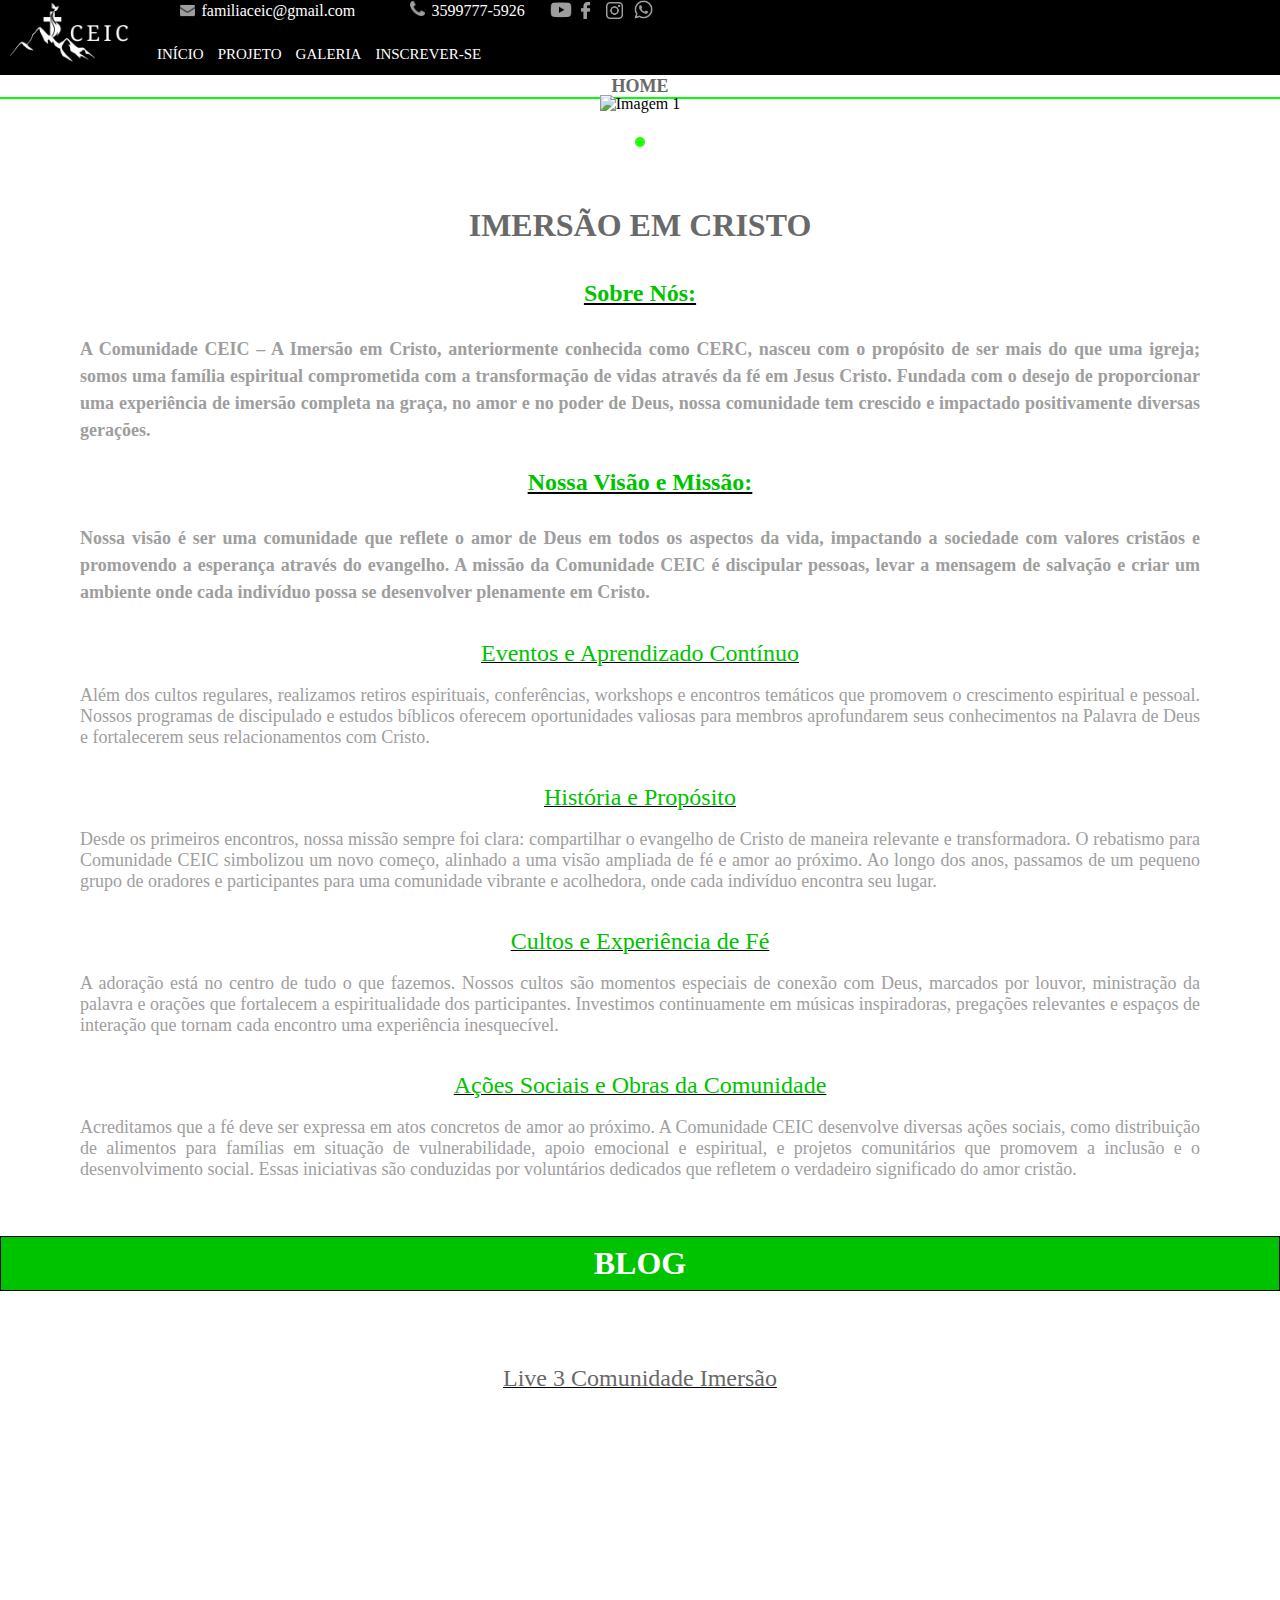
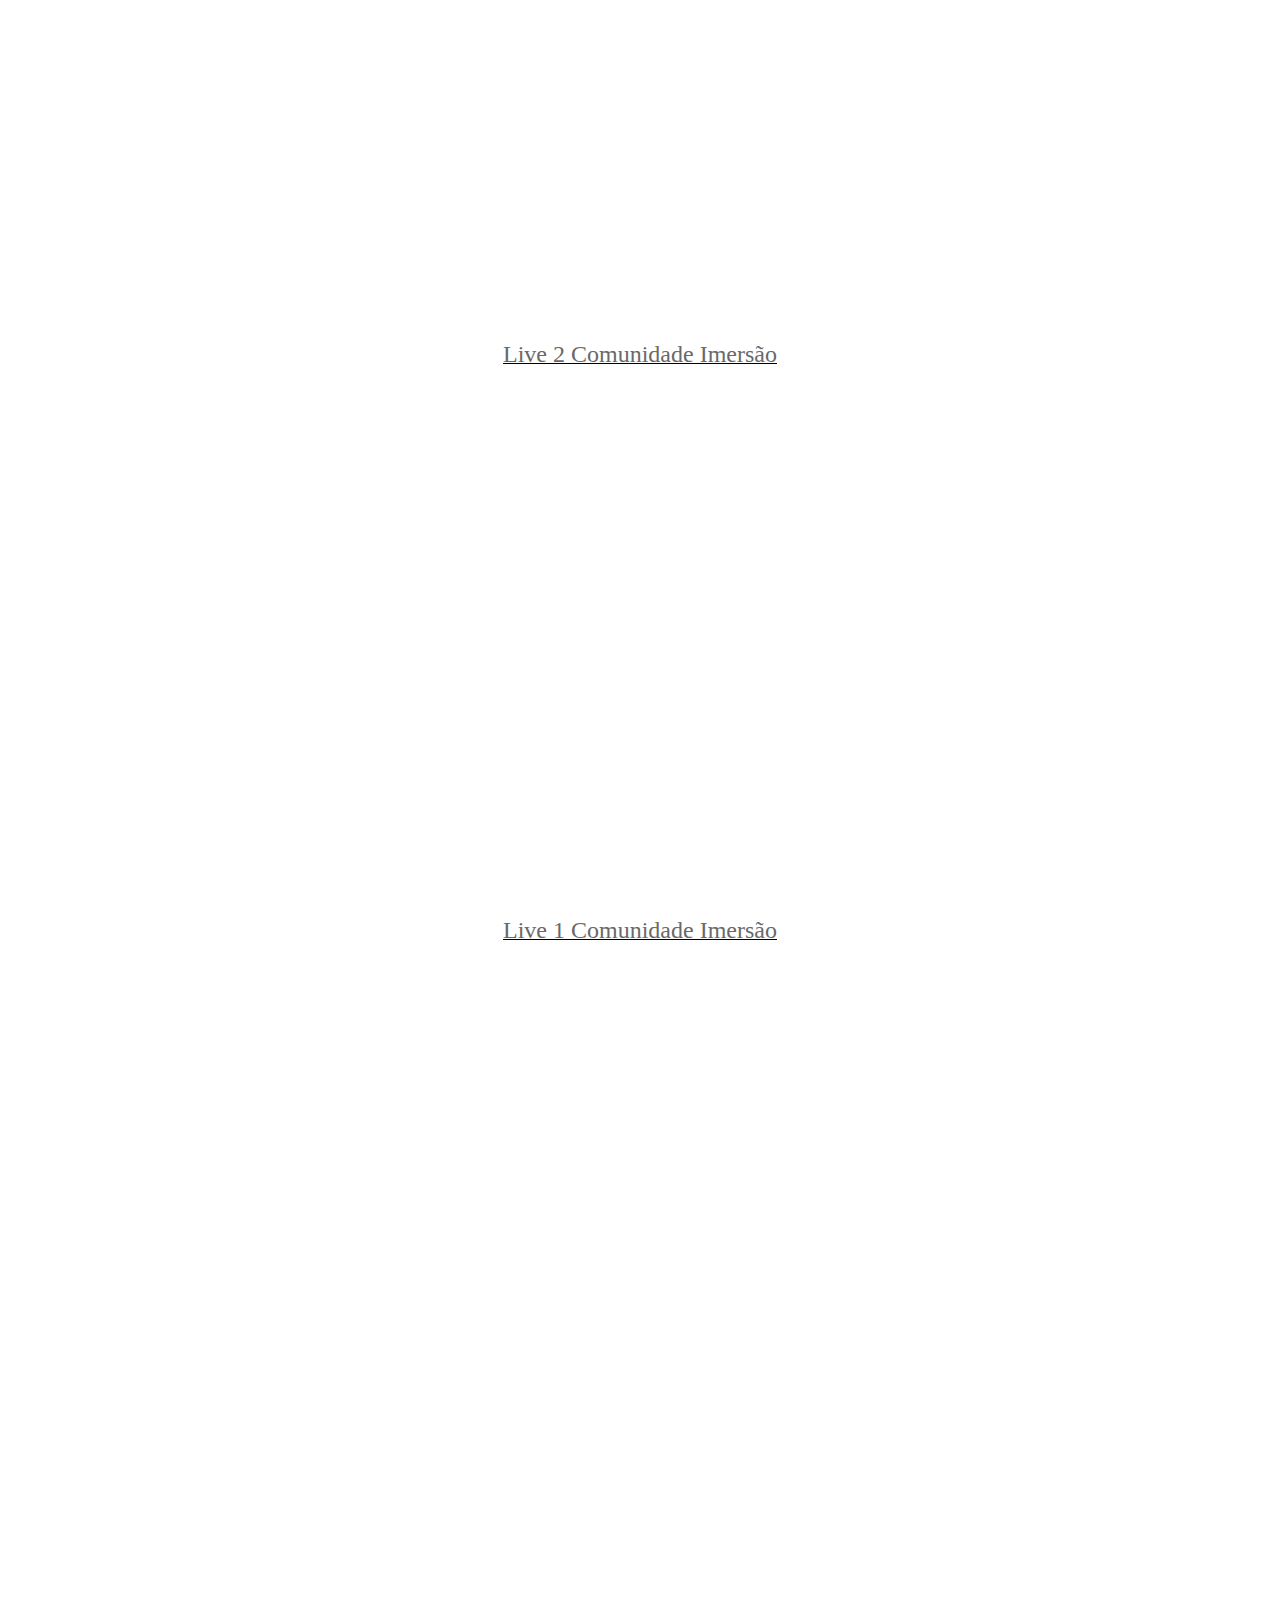
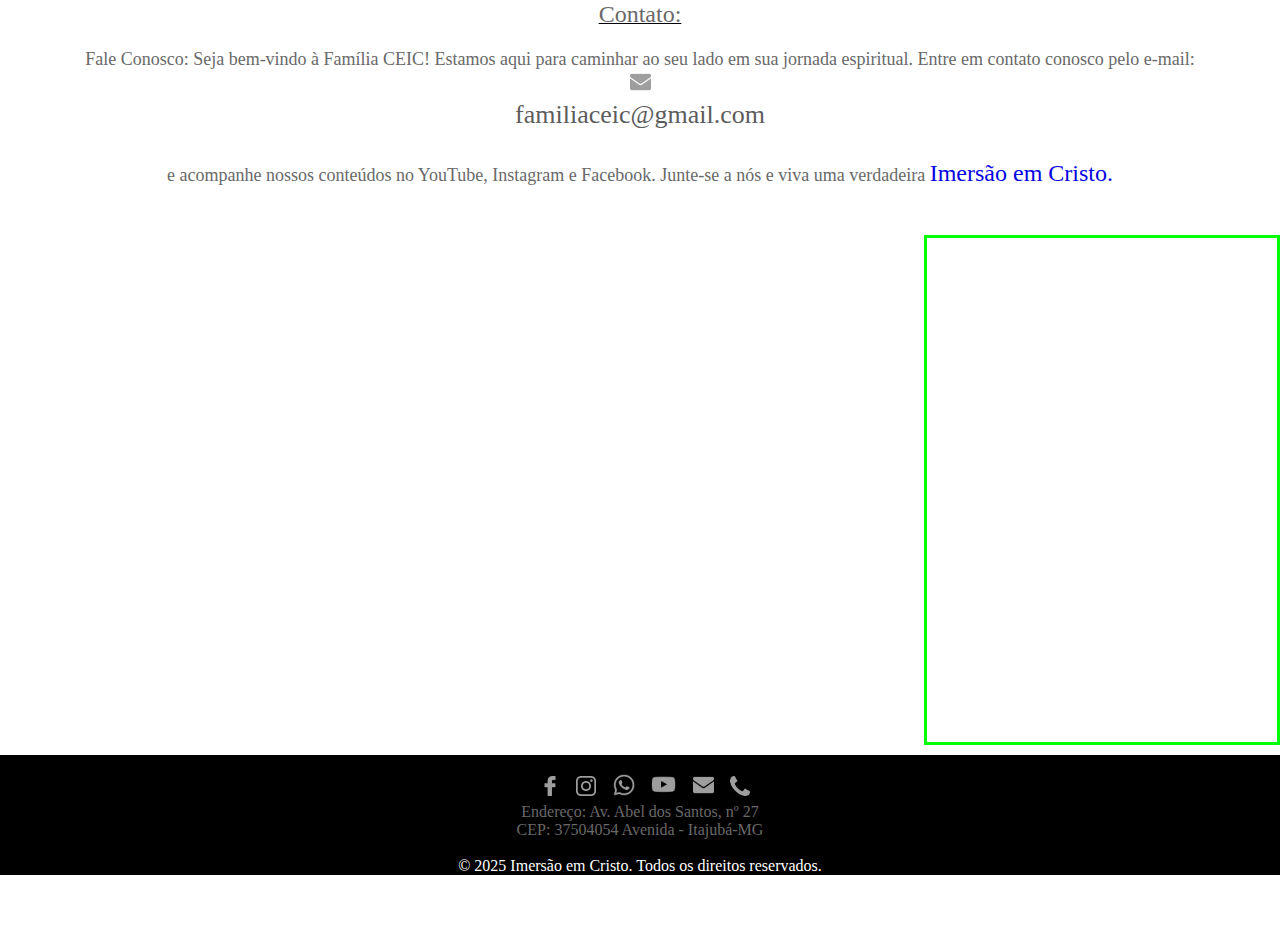
==== index.html @ ae64051a "Atualização de Site Bot e Formulario MailingBoss" ====
<!DOCTYPE html>
<html lang="en, pt-br">


    <head>
        <!-- Builderall Global Script -->
<!-- Builderall Global Script -->
<!-- Builderall Global Script -->
<script>
    (function(b, u, i, l, d, e, r) {
        const config = {
            bgskey: "eyJ0eXAiOiJKV1QiLCJhbGciOiJIUzI1NiJ9.eyJ1dWlkIjoiNDA2NmZhZmYtOTk4OC00MDY2LTk3YzUtYzljNGYzZTNlOWFkIn0.Sy2wyQXdfH63qv1qnG71y33VD9szR0V0nvZ6WBOx6G8",
            url: encodeURI(u.href)
        }
        d = b.createElement(i);
        e = new URLSearchParams(config).toString()
        d.src = `${l}/main.js?${e}`;
        d.defer = !0;
        b.head.appendChild(d);
    })(document, location, 'script', 'https://bgs.builderall.com')
    </script>
    
    
    
        <meta charset="UTF-8">
        <meta name="viewport" content="width=device-width, initial-scale=1.0">
        <meta http-equiv="X-UA-Compatible" content="IE=edge">
        <meta name="google-site-verification" content="F3oak9MwFfCYMutc_hg-pOZBo-poMKU0-iqD6QGBlpg" />

        <title>IMERSÃO EM CRISTO</title>
        
        <link rel="icon" type="image/x-icon" href="imagem/favicon/1.png">

        <link rel="stylesheet" type="text/css" href="estilo.css" media="screen" />

    </head>

<body>
    
    <div class="container1">
    
       
           

        
        

       <!-- <div  id="section">
           
            <div id="tirinha1">


                <marquee> ---1--- [Sua propaganda aqui!]---2---  [Sua propaganda aqui!]---3---  
                    [Sua propaganda aqui!] ---4--- [Sua propaganda aqui!] ---5--- [Sua propaganda aqui!] ---6--- 
                    [Sua propaganda aqui!] ---7--- [Sua propaganda aqui!] ---8--- [Sua propaganda aqui!] ---9--- 
                    [Sua propaganda aqui!]---10---  [Sua propaganda aqui!] ---11--- [Sua propaganda aqui!] ---12--- 
                    [Sua propaganda aqui!] ---13--- [Sua propaganda aqui!]---14---  [Sua propaganda aqui!]---15---
                    [Sua propaganda aqui!]---16--- [Sua propaganda aqui!]---17---  [Sua propaganda aqui!]---18---  
                    [Sua propaganda aqui!] ---19--- [Sua propaganda aqui!] ---20--- [Sua propaganda aqui!] ---21--- 
                    [Sua propaganda aqui!] ---22--- [Sua propaganda aqui!] ---23--- [Sua propaganda aqui!] ---24--- 
                    [Sua propaganda aqui!]---25---  [Sua propaganda aqui!] ---26--- [Sua propaganda aqui!] ---27--- 
                    [Sua propaganda aqui!] ---28--- [Sua propaganda aqui!]---29---  [Sua propaganda aqui!]---30---
                    [Sua propaganda aqui!]  
                </marquee>

            </div>

            <div id="tirinha2">

                <marquee direction="right" 
                behavior="alternate" 
                style="border:rgb(255, 255, 255) 2px SOLID">
                
                CONSAGRE AO CRIADOR TUDO O QUE VOCÊ FAZ, 
                E OS SEUS PLANOS SERÃO BEM-SUCEDIDOS. ["PV 16:3"]
                </marquee>
    
            </div> -->
        <div class="header" >                 

            <div  id="nav">

                <br>
                <br>
                <br>
                <br>
                <br>
                <br>                    
        
                <div id="logo">
                                                                
                                
                     <img src="imagem/logo/2.png" width="120"  >

                                
                </div>
               
               
                    <div id="redesnavimg">
                
                        <a href="https://www.facebook.com/FAMILIACEIC" target="_blank" rel="noopener noreferrer">
                                   
                       <img src="imagem/facebook-logo.png" width="17" alt="Facebook" >
                       
                        </a>
       
               
               
                       <a href="https://www.instagram.com/familiaceic/" target="_blank" rel="noopener noreferrer">
                                       
                           <img src="imagem/instagram.png" width="17" alt="Instagram" >
                           
                       </a>
       
               
       
                        <a href="https://wa.me/qr/RQVI3HTVV2ERA1" target="_blank" rel="noopener noreferrer">
                       
                       <img src="imagem/whatsapp.png" width="19" alt="Whatsapp" >
       
                       </a>   
                       
                        <div id="redesnavimgyoutube">
                                   
                            <a href="https://www.youtube.com/@familiaceic3685" target="_blank" rel="noopener noreferrer">
                                        
                                <img src="imagem/youtube.png" width="22" alt="Instagram" >
                                
                            </a>

                        </div>
   
   
                   </div>

                    <div id="telefone">
    
                         <a href="tel:+5535997775926">
                            
                         <img src="imagem/telephone-handle-silhouette.png" width="15" height="15" alt="Telefone">
                                    
                         </a>
    
                         <a href="tel:+5535997775926" style="color: #ffffff;" target="_blank" rel="noopener noreferrer"><font size=3>3599777-5926</font></a>          
                            
                    </div>

                    <div id="email">


                        <a href="mailto:familiaceic@gmail.com" target="_blank" rel="noopener noreferrer">
    
                            <img src="imagem/email.png" width="15" height="15" alt="E-mail" >
    
                        </a>
    
    
    
                        <a href="mailto:familiaceic@gmail.com" style="color: #ffffff;" target="_blank" rel="noopener noreferrer"><font size=3 >familiaceic@gmail.com</font></a>
                
                        
    
                    </div>                          
                    
    
                <input type="checkbox" id="menu-toggle">
                <label for="menu-toggle" id="menu-icon">&#9776;</label>
        
                <script src="script1.js"></script>
                

                <div id="menu">
    
                    <ul class="menu">
                            
                        <li><a href="index.html" style="color: #ffffff;">INÍCIO</a></li> 

                        <li><a href="projeto.html" style="color: #ffffff;">PROJETO</a></li>

                        <li> <a href="galeria.html" style="color: #ffffff;">GALERIA</a></li>              
                                
                        <li><a href="contato.html" style="color: #ffffff;">INSCREVER-SE</a></li> 
        
                    </ul>

    
                </div>
        

            </div>           



        </div>

        

        <div class="section">           


            <div id="textoprincipalhome">

                <h3 align="center"><font size="4" color="#696969">HOME</font></h3>

                </div>

                
                
                


               
            <div id="linha">

                <hr width="100%" height="2px" color="#00ff00">
            
                

            </div>

                            </br>
                            </br>        
                            </br>
                            <br>
                            <br>
                            <br>
                            <br>
                            
                            
                            
                            

                        
                            <div class="slideshow-container">
                                                    
                                <div class="slide">
                                    <img src="IMAGEM/banners/1.png" alt="Imagem 1">
                                </div>

                            </div>    

                             <!--   
                            
                                <div class="slide">
                                    <img src="IMAGEM/banners/2.png" alt="Imagem 2">
                                </div>
                            
                                <div class="slide">
                                    <img src="IMAGEM/banners/3.gif" alt="Imagem 3">
                                </div>
                            
                                <div class="slide">
                                    <img src="IMAGEM/banners/4.png" alt="Imagem 4">
                                </div>

                                <div class="slide">
                                    <img src="IMAGEM/banners/black/1.gif" alt="Imagem 5">
                                </div>

                                <div class="slide">
                                    <img src="IMAGEM/banners/5.png" alt="Imagem 6">
                                </div>
                            
                                <div class="slide">
                                    <img src="IMAGEM/banners/6.png" alt="Imagem 7">
                                </div>

                                <div class="slide">
                                    <img src="IMAGEM/banners/7.gif" alt="Imagem 8">
                                </div>

                                <div class="slide">
                                    <img src="IMAGEM/banners/8.png" alt="Imagem 9">
                                </div>
                            
                                
                                <div class="slide">
                                    <img src="IMAGEM/banners/black/1.gif" alt="Imagem 10">
                                </div> 
                                                            
                            </div>  

                            -->
                            
                            <div class="dots-container">
                                    
                                <span class="dot"></span>
    
                               <!-- <span class="dot"></span>

                                <span class="dot"></span>

                                <span class="dot"></span>
    
                                <span class="dot"></span>
    
                                <span class="dot"></span>

                                <span class="dot"></span>

                                <span class="dot"></span>
                                        
                                <span class="dot"></span>

                                <span class="dot"></span> -->
    
                            </div>

                            <script src="script.js"></script> 
                            

                       
                       
                       
                       


                            <div id="textoprincipal">

                                
                               
                               <!--  <div id="audio1">
                                
                                    
                                <br>                                                                 
                                    
                                    
                                    
                                    
                                   <div id="videoprincipal" align="center" class="banner" class="principal">

                                         <p><font size=5 color="#696969"><u color="#696969"></u></font></p>
              
                                          <br>
                              
                                          
                                          <div class="wrapper">
                                         
                                              <div class="video-container">
              
                                                  <center>  
                                                       autoplay muted loop> 
              
                                                      <video style="max-width: 1920px; max-height: 410px; padding-top: 10px;" autoplay loop controls>
                      
                                                              <source  src="VIDEO/techxmicro.mp4"  type="video/mp4">
                                      
                                                      </video> 
                                                  
                                                  </center> 
                                                  
                                              </div>
                                              
                                          </div>                                                                               
                                      
                                      </div> 

                                    <center>  

                                    <p><font aligni="justify" color="#696969" size="4px"></font></p>

                                    <br>
                                    
                    
                                        <audio autoplay loop controls>
                        
                                                <source src="AUDIO/Techx Micro.mp3" type="audio/mpeg" />
                                                <source src="AUDIOS/Techx Micro.ogg" type="audio/ogg" />
                                                <source src="AUDIO/Techx Micro.wav" type="audio/wav" /> 
    
                                                Seu navegador não suporta áudio tag. 
                        
                                        </audio>
                
                                
                                    </center> -->
                                
                            </div>

                           
                            <br>
                            <br>

                           <center><h1><font size="6" color="#696969">IMERSÃO EM CRISTO</font></h1></center>

                            <br>
                            <br>

                            <h2><center><p><u><font size="5" color="#00c300">Sobre Nós:</font></u></p> </center>      
                                
                            <br>                                                                 
                            
                            <p id="descricao"><font size="4" color="#9e9e9e">A Comunidade CEIC – A Imersão em Cristo, anteriormente conhecida como CERC, nasceu com o propósito de ser mais do que uma igreja; somos uma família espiritual comprometida com a transformação de vidas através da fé em Jesus Cristo. Fundada com o desejo de proporcionar uma experiência de imersão completa na graça, no amor e no poder de Deus, nossa comunidade tem crescido e impactado positivamente diversas gerações.</font></p>

                            <br>

                            <center><p><u><font size="5" color="#00c300">Nossa Visão e Missão:</font></u></p></center>

                            <br>

                               <p id="descricao"> <font size="4" color="#9e9e9e">Nossa visão é ser uma comunidade que reflete o amor de Deus em todos os aspectos da vida, impactando a sociedade com valores cristãos e promovendo a esperança através do evangelho. A missão da Comunidade CEIC é discipular pessoas, levar a mensagem de salvação e criar um ambiente onde cada indivíduo possa se desenvolver plenamente em Cristo.</font></p>
                            
                            </h2>
                            <br>
                            <br>

                            <center><p><u><font size="5" color="#00c300">Eventos e Aprendizado Contínuo</font></u></p></center>

                            <br>

                               <p id="descricao"> <font size="4" color="#9e9e9e">Além dos cultos regulares, realizamos retiros espirituais, conferências, workshops e encontros temáticos que promovem o crescimento espiritual e pessoal. Nossos programas de discipulado e estudos bíblicos oferecem oportunidades valiosas para membros aprofundarem seus conhecimentos na Palavra de Deus e fortalecerem seus relacionamentos com Cristo.</font></p>

                            <br>
                            <br>

                            <center><p><u><font size="5" color="#00c300">História e Propósito</font></u></p></center>

                            <br>

                               <p id="descricao"> <font size="4" color="#9e9e9e">Desde os primeiros encontros, nossa missão sempre foi clara: compartilhar o evangelho de Cristo de maneira relevante e transformadora. O rebatismo para Comunidade CEIC simbolizou um novo começo, alinhado a uma visão ampliada de fé e amor ao próximo. Ao longo dos anos, passamos de um pequeno grupo de oradores e participantes para uma comunidade vibrante e acolhedora, onde cada indivíduo encontra seu lugar.</font></p>

                               <br>
                               <br>

                               <center><p><u><font size="5" color="#00c300">Cultos e Experiência de Fé</font></u></p></center>

                               <br>
   
                                  <p id="descricao"> <font size="4" color="#9e9e9e">A adoração está no centro de tudo o que fazemos. Nossos cultos são momentos especiais de conexão com Deus, marcados por louvor, ministração da palavra e orações que fortalecem a espiritualidade dos participantes. Investimos continuamente em músicas inspiradoras, pregações relevantes e espaços de interação que tornam cada encontro uma experiência inesquecível.</font></p>
   
                                  <br>
                                  <br>

                                  <center><p><u><font size="5" color="#00c300">Ações Sociais e Obras da Comunidade</font></u></p></center>

                               <br>
   
                                  <p id="descricao"> <font size="4" color="#9e9e9e">Acreditamos que a fé deve ser expressa em atos concretos de amor ao próximo. A Comunidade CEIC desenvolve diversas ações sociais, como distribuição de alimentos para famílias em situação de vulnerabilidade, apoio emocional e espiritual, e projetos comunitários que promovem a inclusão e o desenvolvimento social. Essas iniciativas são conduzidas por voluntários dedicados que refletem o verdadeiro significado do amor cristão.</font></p>
   
                                  <br>
                                  <br>



                            <div id="blog" >
                            
                                <table >

                                    <tbody>
                                    
                                        <tr>
                                            <td style="color: #ffffff; background-color: #00c300; "><font size="5" color="#ffffff"><h6><font size="6" color="#ffffff">BLOG</font></h6></td>
                                        </tr>
                                    </tbody>
                                
                                </table>

                            </div>

                            <br>
                            <br>
                            <br>

                            <center><p><u><font size="5" color="#696969">Live 3 Comunidade Imersão</font></u></p></center>

                            <br>
                           
                            <center><iframe width="840" height="473" src="https://www.youtube.com/embed/KNlWX4ghKUU" title="Familia Ceic" frameborder="0" allow="accelerometer; autoplay; clipboard-write; encrypted-media; gyroscope; picture-in-picture; web-share" referrerpolicy="strict-origin-when-cross-origin" allowfullscreen></iframe></center>
                            
                            <br>
                            <br>
                            <br>
                            
                            <center><p><u><font size="5" color="#696969">Live 2 Comunidade Imersão</font></u></p></center>
                            

                            <br>

                            <center><iframe width="840" height="473" src="https://www.youtube.com/embed/VyhyokNRj08" title="CULTO DA VITÓRIA - Pr. ROBSON" frameborder="0" allow="accelerometer; autoplay; clipboard-write; encrypted-media; gyroscope; picture-in-picture; web-share" referrerpolicy="strict-origin-when-cross-origin" allowfullscreen></iframe></center>

                            <br>
                            <br>
                            <br>

                            <center><p><u><font size="5" color="#696969">Live 1 Comunidade Imersão</font></u></p></center>
                            

                            <br>

                            <center><iframe width="840" height="473" src="https://www.youtube.com/embed/jlHOad9H5YQ" title="CELEBRAÇÃO 13/OUT /2024 - Pr. MATEUS" frameborder="0" allow="accelerometer; autoplay; clipboard-write; encrypted-media; gyroscope; picture-in-picture; web-share" referrerpolicy="strict-origin-when-cross-origin" allowfullscreen></iframe></center>

                            <br>
                            <br>
                            <br>
                            <br>
                            <br>
                            <br>
                            <br>
                            <br>
                            <br>

                            <center><p><u><font size="5" color="#696969">Contato:</font></u></p><font size="4" color="#696969"> <br>Fale Conosco: Seja bem-vindo à Família CEIC! Estamos aqui para caminhar ao seu lado em sua jornada espiritual. Entre em contato conosco pelo e-mail: <br><a href="mailto:familiaceic@gmail.com" target="_blank" rel="noopener noreferrer">
    
                                <img src="imagem/email.png" width="21" height="22" alt="E-mail" ><p>familiaceic@gmail.com</p>
        
                            </a> <br>e acompanhe nossos conteúdos no YouTube, Instagram e Facebook. Junte-se a nós e viva uma verdadeira <font size="5" color="#0404e2">Imersão em Cristo.</font></font></center>

                            <br>
                            <br>
                            <br>
                            <br>
                            <br>
                            <br>
                           
                            
                            <div id="chatboothome">

                                <iframe src="https://sitebot.builderall.com/sitebot.php?key=uZwjY5MVYWbC" style="border: 0; width: 350px; height:500px" allowfullscreen="true"></iframe>
                            
                            </div>


                                <div id="linhahome">

                                     <hr width="100%" height="2px" color="#00ff00">

                                </div>

                                
                            <br>
                            <br>
                            <br>
                            <br>
                                
                            
                            
                               

        <br>
        <br>
        <br>
        <br>
        <br>
        <br>
        <br>
        <br>
        <br>
        <br>
        <br>
        <br>
        
        
            <div  id="footerhome" >

              <!--  <div id="footerimg">
                                                            
                            
                    <img src="IMAGEM/globallogosite2.png" width="160"  >
    
                    
    
                    
                </div> -->

                </br>
                
    
                <div id="footerredes">
    
                    
                                                            
                            
                        <a href="https://www.facebook.com/FAMILIACEIC" target="_blank" rel="noopener noreferrer">
                            
                            <img src="imagem/facebook-logo.png" width="20" alt="Facebook" >
                            
                        </a>
        
                    
    
                        <a href="https://www.instagram.com/familiaceic/" target="_blank" rel="noopener noreferrer">
                                
                            <img src="imagem/instagram.png" width="20" alt="Instagram" >
                            
                        </a>
    
                        <a href="https://wa.me/qr/RQVI3HTVV2ERA1" target="_blank" rel="noopener noreferrer">
                            
                            <img src="imagem/whatsapp.png" width="22" alt="Whatsapp" >
    
                        </a>
                        
                    
                        <a href="https://www.youtube.com/@familiaceic3685" target="_blank" rel="noopener noreferrer">
                                
                            <img src="imagem/youtube.png" width="25" height="23" alt="Youtube" >
                            
                        </a>
                                    
                    
                        <a href="mailto:familiaceic@gmail.com" target="_blank" rel="noopener noreferrer">
    
                            <img src="imagem/email.png" width="21" height="22" alt="E-mail" >
    
                        </a>

                        <a href="tel:+5535997775926">

                            <img src="imagem/telephone-handle-silhouette.png" width="20"  alt="Telefone">
                            
                        </a>
                    
                  </div>
                    

                  
                    <p><font aligni="justify" color="#696969" size="3px">Endereço: Av. Abel dos Santos, nº 27
                        <br> CEP: 37504054 Avenida - Itajubá-MG
                    </font></p>

                  <br>
                 

                  &copy; 2025 Imersão em Cristo. Todos os direitos reservados.

            </div>

        <br>

            
            
        </div>

    </div>

</body>

</html>
---- estilo.css ----
* {
  margin: 0;
  padding: 0;
}

html {
  scroll-behavior: smooth;
}



        .container1 {
          display: grid;
          flex-direction: column;
          flex-wrap: wrap;
          
          margin-top: -50px;
          top: 0px;
          margin-bottom: 0px;
          bottom: 0px;
          margin-left: 0px;
          left: 0px;
          margin-right: 0px;
          right: 0px;
          height: 60vh;
          grid-template-columns: 1fr;
          grid-template-rows: 0.1fr 2.8fr 0.5fr;
          grid-template-areas:
          
            "header"
            "section"
            "footer";

          text-align: center;

          /* grid-gap: 0.5em; */

          font-family: Tahoma;
          font-weight: 500;
          gap: 5px;
        }

        .container2 {
          display: grid;
          flex-direction: column;
          flex-wrap: wrap;
          
          margin-top: -50px;
          top: 0px;
          
          margin-bottom: 0px;
          bottom: 0px;
          margin-left: 0px;
          left: 0px;
          margin-right: 0px;
          right: 0px;
          height: 60vh;
          grid-template-columns: 1fr;
          grid-template-rows: 0.5fr 2.8fr 0.5fr;
          grid-template-areas:
            
            "nav"
            "section"
            "footer";

          text-align: center;

          /* grid-gap: 0.5em; */

          font-family: Tahoma;
          font-weight: 500;
          gap: 5px;
        }

        .container3 {
          display: grid;
          flex-direction: column;
          flex-wrap: wrap;
          
          margin-top: -50px;
          top: 0px;
          
          margin-bottom: 0px;
          bottom: 0px;
          margin-left: 0px;
          left: 0px;
          margin-right: 0px;
          right: 0px;
          height: 60vh;
          grid-template-columns: 1fr;
          grid-template-rows: 0.5fr 2.8fr 0.5fr;
          grid-template-areas:
            
            "nav"
            "section"
            "footer";

          text-align: center;

          /* grid-gap: 0.5em; */

          font-family: Tahoma;
          font-weight: 500;
          gap: 5px;
        }

        .container4 {
          display: grid;
          flex-direction: column;
          flex-wrap: wrap;
          
          margin-top: -50px;
          top: 0px;
          
          margin-bottom: 0px;
          bottom: 0px;
          margin-left: 0px;
          left: 0px;
          margin-right: 0px;
          right: 0px;
          height: 60vh;
          grid-template-columns: 1fr;
          grid-template-rows: 0.5fr 2.8fr 0.5fr;
          grid-template-areas:
            
            "nav"
            "section"
            "footer";

          text-align: center;

          /* grid-gap: 0.5em; */

          font-family: Tahoma;
          font-weight: 500;
          gap: 5px;

        }

        .container5 {
          display: grid;
          flex-direction: column;
          flex-wrap: wrap;
          
          margin-top: -50px;
          top: 0px;
          
          margin-bottom: 0px;
          bottom: 0px;
          margin-left: 0px;
          left: 0px;
          margin-right: 0px;
          right: 0px;
          height: 60vh;
          grid-template-columns: 1fr;
          grid-template-rows: 0.5fr 2.8fr 0.5fr;
          grid-template-areas:
            
            "nav"
            "section"
            "footer";

          text-align: center;

          /* grid-gap: 0.5em; */

          font-family: Tahoma;
          font-weight: 500;
          gap: 5px;
        }

        .container6 {
          display: grid;
          flex-direction: column;
          flex-wrap: wrap;
          
          margin-top: -50px;
          top: 0px;
          
          margin-bottom: 0px;
          bottom: 0px;
          margin-left: 0px;
          left: 0px;
          margin-right: 0px;
          right: 0px;
          height: 60vh;
          grid-template-columns: 1fr;
          grid-template-rows: 0.5fr 2.8fr 0.5fr;
          grid-template-areas:
            
            "nav"
            "section"
            "footer";

          text-align: center;

          /* grid-gap: 0.5em; */

          font-family: Tahoma;
          font-weight: 500;
          gap: 5px;
        }

        .container7 {
          display: grid;
          flex-direction: column;
          flex-wrap: wrap;
          
          margin-top: -50px;
          top: 0px;
          
          margin-bottom: 0px;
          bottom: 0px;
          margin-left: 0px;
          left: 0px;
          margin-right: 0px;
          right: 0px;
          height: 60vh;
          grid-template-columns: 1fr;
          grid-template-rows: 0.5fr 2.8fr 0.5fr;
          grid-template-areas:
            
            "nav"
            "section"
            "footer";

          text-align: center;

          /* grid-gap: 0.5em; */

          font-family: Tahoma;
          font-weight: 500;
          gap: 5px;
        }

        .container8 {
          display: grid;
          flex-direction: column;
          flex-wrap: wrap;
          
          margin-top: -50px;
          top: 0px;
          
          margin-bottom: 0px;
          bottom: 0px;
          margin-left: 0px;
          left: 0px;
          margin-right: 0px;
          right: 0px;
          height: 60vh;
          grid-template-columns: 1fr;
          grid-template-rows: 0.5fr 2.8fr 0.5fr;
          grid-template-areas:
            
            "nav"
            "section"
            "footer";

          text-align: center;

          /* grid-gap: 0.5em; */

          font-family: Tahoma;
          font-weight: 500;
          gap: 5px;
        }

        .container9 {
          display: grid;
          flex-direction: column;
          flex-wrap: wrap;
          
          margin-top: -50px;
          top: 0px;
          
          margin-bottom: 0px;
          bottom: 0px;
          margin-left: 0px;
          left: 0px;
          margin-right: 0px;
          right: 0px;
          height: 60vh;
          grid-template-columns: 1fr;
          grid-template-rows: 0.5fr 2.8fr 0.5fr;
          grid-template-areas:
            
            "nav"
            "section"
            "footer";

          text-align: center;

          /* grid-gap: 0.5em; */

          font-family: Tahoma;
          font-weight: 500;
          gap: 5px;
          
        }

        @media (min-width: 970px) {

        .foto {
          flex: 1;
          margin: 0;
          padding: 0;

        }

        .header {
          
          z-index: 1000;
          background-color: #000000;
          margin-top: -50;
          margin-bottom: -125px;

        }

        #cliquewhatsapp a,
        a:link {
          
          text-decoration: none;
          font-size: 26px;
          color: rgb(92, 92, 92);
          
        }


        #logo {

          display: block;
          flex-wrap: wrap;
          margin-top: 0px;

          margin-top: 25px;
          margin-bottom: -20px;
          bottom: 0px;
          margin-left: -30px;
          left: 0px;
          margin-right: 0px;
          right: 0px;
          width: 200px;
          grid-area: header;

        }



        /* #texto1{

            font-size: 0px;
            margin-left:  5px;
            margin-right:  5px;
            padding-top: 0px;
            
            color: white;
            -webkit-text-stroke-width: 1px;
        -webkit-text-stroke-color: #312131;
        font-size: 1em; color: #ffffff;
            

        } */

        body{

          width: 100%;
          margin-top: 0px;
          margin-bottom: 0px;
          

        }

        #nav {
          
          z-index: 1000;
          display: block;
          flex-wrap: wrap;
          width: 100%;
          margin-top: -80px;
          margin-bottom: 0px;
          text-align: center;
          background-color: #000;
          grid-area: header;
          /* border-radius: 0.5em; */
          padding-bottom: 0px;

        }

        #redesnavimg{
        float:left;
        display: block;
        flex-wrap: wrap;       
        margin-top: -50px;
        margin-bottom: -90px;
        margin-left: 400px;
        margin-right: 0px;
        grid-area: header;

        }


        #redesnavimg img {
          
          grid-area: header;
          margin-right: 5px;
        
          
          }

        #redesnavimg img:hover {
            color: #333; /* Cor de texto padrão */
            transition: color 0.3s; /* Efeito de transição suave */
            background-color: rgb(0, 255, 0); 
            
          }

          #redesnavimgyoutube{
            float:left;
            display: block;
            flex-wrap: wrap;       
            margin-top: 2px;
            margin-bottom: 0px;
            margin-left: 150px;
            margin-right: 0px;
            grid-area: header;
    
            }

          #telefone{ 

            float:left;
            color: #ffffff;
            margin-top: -53px;
            margin-bottom: 0px;
            margin-right: 0px;
            margin-left: 410px;
            grid-area: header;
            
              
          }
          

        #telefone img:hover {
          color: #333; /* Cor de texto padrão */
          transition: color 0.3s; /* Efeito de transição suave */

          background: rgb(0, 255, 0);
          color: #fff;
          
          
        }

        #email{

        float:left;
        margin-bottom: 0px;
        margin-left: 200px;
        margin-right: 0px;
        margin-top: -53px;
        grid-area: header;
          
          }

        #email img {

          margin-top: 10px;
          margin-bottom: -2px;
          margin-left: -20px;
          grid-area: header;
          
          }

        #email img:hover {
          color: #333; /* Cor de texto padrão */
          transition: color 0.3s; /* Efeito de transição suave */

          background: rgb(0, 255, 0);
          color: #fff;
          
        }

        /* .menu-toggle {
          display: none;
          
        }

        .menu-icon {
          display: none;
          cursor: pointer;
          float: right;
          margin-right: 10px;
          margin-left: 0px;
          margin-top: -60px;
          margin-bottom: 0px;

          
          font-size: 30px;
          
          background-color: #000000;
          color: #ffffff
        }

        .menu {
          
          display: none;
          text-align: center;
          
          margin-top: 50px;
          margin-right:0px;
        
        }

        .menu ul {
          display: none;
          list-style: none;
          padding: 0;
        }

        .menu li {
          display: none;
          margin: 0px 0;

        }

        .menu a {
          display: none;
          text-decoration: none;
          color: #ffffff;

        }

        .menu-toggle:checked + #menu-icon {
          display: none;
          background-color: #000000;
          color: #ffffff;
          height: 0px;
          font-size: 30px;
          margin-bottom: 0px;
        
        }

        .menu-toggle:checked + #menu {
          display: none;
          
        }  */
        #menu-toggle{

        display: none;

        }

        #menu{
          list-style-type: none;
          display: block;
          flex-wrap: wrap;
          margin-left: 150px;
          left: 0px;
          margin-right: 0px;
          right: 0px;
          margin-top: -150px;
          padding-top: 0px;
          top: 0px;
          margin-bottom: 0px;
          bottom: 0px;
          align-items: center;
          text-align: center;
          list-style: none;
          border: 0px solid #c0c0c0;
          grid-area: header;

          

        }


        .menu li {
          list-style-type: none;
          position: relative;
          float: left;
          border-bottom: 0px solid #c0c0c0;
          

        }


        .menu li a {
          
          display: flex;
          flex-wrap: wrap;
          font-size: 15px;
          
          margin-bottom: 0px;
          text-align: center;
          color: #7a7a7a;
          text-decoration: none;
          padding: 0px 7px;
          display: block;
          

        }


        .menu li a:visited {
          color: rgb(114, 114, 114);
          
        }


        .menu li a:hover {
          
          background: rgb(0, 255, 0);
          border-radius: 5px;
          color: #000000;
          -moz-box-shadow: 0 3px 10px 0 #cccccc;
          -webkit-box-shadow: 0 3px 10px 0 #cccccc;
          text-shadow: 0px 0px 5px #000000;
          
          

        }


        .menu li ul {
          display: none;
         
          margin-top: 0px;

          left: 0px;
          background-color: #ffffff;
          

        }


        .menu li:hover ul,
        .menu li.over ul {
          display: none;
          display: block;
          flex-wrap: wrap;
          border-radius: 5px;
          

        }


        .menu li a:active {
          color: rgb(0, 255, 0);
          

        }


        #section {
          display: block;
          flex-wrap: wrap;
          position: absolute;
        margin-top: 100px;
          background-color: rgba(255, 255, 255,);
          grid-area: section;
          /* border-radius: 0.5em; */
          color: #000000;

        }


        #videoprincipal {
          margin-top: 130px;
          padding: 0px;

        }


        #videoprincipal4 {
          margin-top: 10px;
          padding: 0px;

        }


        #videoprincipal1 {
          margin-top: 250px;
          padding: 0px;
          margin-top: 0px;

        }


        #audio1 {
          margin-top: -170px;

        }


        #galeria {
          display: block;
          float: center;
          margin-top: -23px;

        }


        .album {
          display: flex;
          flex-wrap: wrap;
          gap: 0.5px; /* Espaço entre as fotos */

        }



        .album img {
          width: 90%;
          height: 100%;

        }


        #textoprincipal {
          margin-top: 20px;
          margin-bottom: 20px;
          margin-left: 80px;
          margin-right: 80px;
          font-size: 22px;
          text-align: justify;

        }


        #textoprincipalservicos {
          margin-top: 20px;
          margin-bottom: 20px;
          margin-left: 80px;
          margin-right: 80px;
          font-size: 22px;
          text-align: justify;

        }

        #sobrenos {
          background-color: rgb(0, 0, 0);
          grid-area: sidebar;
          padding: 10px;
          /* border-radius: 0.5em; */

        }


        #calendario {
          margin-top: -50px;
          top: 0px;
          text-align: right;
          justify-content: right;
          right: 12px;

        }


        #comprometidos {
          margin-top: -445px;
          text-shadow: -1px -1px 0 #000, 2px -2px 0 #000, -1px 1px 0 #000,
            1px 1px 0 #000;
          /* Os valores negativos (-1px) criam um contorno ao redor do texto */
          color: white; /* Define a cor do texto */

        }

        #apaixonados {
          margin-top: -10px;
          text-shadow: -1px -1px 0 #000, 2px -2px 0 #000, -1px 1px 0 #000,
            1px 1px 0 #000;
          /* Os valores negativos (-1px) criam um contorno ao redor do texto */
          color: white; /* Define a cor do texto */

        }

        #certificacao {
          margin-top: 0px;
          margin-bottom: 200px;

        }

        #textoprincipal3 {
          margin-top: -20px;
          margin-bottom: 0px;
          text-align: justify;

        }

        #textocertificacao {
          margin-top: -200px;
          margin-bottom: 0px;
          margin-left: 80px;
          margin-right: 80px;

        }

        #textoprincipal7 {
          margin-top: -70px;
          margin-bottom: 0px;
          text-align: justify;

        }

        #textoprincipal7paragrafo {
          margin-top: 0px;
          margin-bottom: 0px;
          text-align: justify;
          margin-left: 80px;
          margin-right: 80px;

        }

        #audionossacrenca {
          margin-top: 0px;

        }

        #nossacrencaimg {
          margin-top: 20px;

        }

        #contato {
          margin-top: -30px;

        }

        #linha {
          margin-top: 95px;
          margin-bottom: -130px;
          color: rgb(0, 255, 0);

        }

        #linha1 {
          margin-top: 20px;
          margin-left: 0px;
          margin-right: 0px;
          margin-bottom: -210px;
          color:  #00ff00;

        }

        #linhagaleria2 {
          margin-top: 0px;
          margin-left: 0px;
          margin-right: 0px;
          margin-bottom: 0px;
          color:  #00ff00;

        }

        #linhagaleria1 {
          margin-top: 95px;
          margin-bottom: -130px;
          color: rgb(0, 255, 0);

        }


        #textoprincipalnossamissao {
          margin-top: -53px;

        }

        #textoprincipalnossamissao2 {
          margin-top: 0px;
          margin-left: 80px;
          margin-right: 80px;
          text-align: justify;

        }

        #textoprincipalsobrenos {
          margin-top: -15px;
          margin-left: 80px;
          margin-right: 80px;
          text-align: justify;

        }


        #footer {
          text-align: center;
          background-color: rgb(0, 0, 0);
          grid-area: footer;
          margin-top: 0px;
          margin-left: 0px;
          margin-right: 0px;
          margin-bottom: 0px;
          /* border-radius: 0.5em; */
          color: #ffffff;

        }

        #footerhome {
          text-align: center;
          
          background-color: rgb(0, 0, 0);
          grid-area: footer;
          margin-top: 0PX;
          margin-left: -0PX;
          
          margin-right: -0px;
          margin-bottom: 0px;
          /* border-radius: 0.5em; */
          color: #ffffff;

        }

        #footerparceiros {
          text-align: center;
          
          background-color: rgb(0, 0, 0);
          grid-area: footer;
          margin-top: 0px;
          margin-left: 0px;
          
          margin-right: 0px;
          margin-bottom: 0px;
          /* border-radius: 0.5em; */
          color: #ffffff;

        }

        #footerservicos {
          text-align: center;
          
          background-color: rgb(0, 0, 0);
          grid-area: footer;
          margin-top: 0px;
          margin-left: 0px;
          
          margin-right: 0px;
          margin-bottom: 0px;
          /* border-radius: 0.5em; */
          color: #ffffff;

        }

        #footerorcamento {
          text-align: center;
          
          background-color: rgb(0, 0, 0);
          grid-area: footer;
          margin-top: 0px;
          margin-left: 0px;
          
          margin-right: 0px;
          margin-bottom: 0px;
          /* border-radius: 0.5em; */
          color: #ffffff;

        }

        #footercontato {
          text-align: center;
          
          background-color: rgb(0, 0, 0);
          grid-area: footer;
          margin-top: 0px;
          margin-left: 0px;
          
          margin-right: 0px;
          margin-bottom: 0px;
          /* border-radius: 0.5em; */
          color: #ffffff;

          
        }

        #footergaleria {
          text-align: center;
          
          background-color: rgb(0, 0, 0);
          grid-area: footer;
          margin-top: -210px;
          margin-left: 0px;
          
          margin-right: 0px;
          margin-bottom: 0px;
          /* border-radius: 0.5em; */
          color: #ffffff;

        }

        #footerredes a {
          text-decoration: none;
          border: none;
          margin-left: 10px;

        }

        #footerredes img:hover {
          margin-bottom: 0px;
          color: #333; /* Cor de texto padrão */
          transition: color 0.3s; /* Efeito de transição suave */

          background: rgb(0, 255, 0);
          color: #fff;

        }

        .slideshow-container {
          position: relative;
          max-width: 100%;
          overflow: hidden;

        }

        .slide {
          display: none;

        }

        .slideshow-container img {
          width: 100%;
          height: auto;
          margin-top: 0px;

        }

        .dots-container {
          text-align: center;
          margin-top: 20px;

        }

        .dot {
          height: 10px;
          width: 10px;
          margin: 0 5px;
          background-color: #000000;
          border-radius: 50%;
          display: inline-block;
          transition: background-color 0.3s;

        }

        .active {
          background-color: #1eff00;

        }

        #textoprincipalnossavisao {
          margin-top: -52px;
          margin-bottom: -35px;

        }

        #textonossavisao {
          margin-left: 80px;
          margin-right: 80px;
          margin-bottom: -20px;
          text-align: justify;

        }

        #textoprincipalhome {
          margin-top: 120px;
          margin-bottom: -95px;

        }

        .video-container{

        justify-content: center;
        margin-left: 0px;
        left: 0px;
        margin-right: 0px;
        right: 0px;
        margin-top: 0px;
        top: 0px;
        margin-bottom: 0px;
        bottom: 0px;

        }

        

        #chatboot {

        display: block;
        flex-wrap: wrap;
        margin-left: -80px;
        left: 0px;
        margin-right: 0px;
        right: 0px;
        margin-top: -60px;
        top: 0px;
        margin-bottom: 20px;
        bottom: 0px;
        justify-content: left;
        float: right;
        text-align: left;
        border: 3px solid rgb(0, 255, 0);

        }

        #chatboothome {

          display: block;
          flex-wrap: wrap;
          margin-left: -80px;
          left: 0px;
          margin-right: 0px;
          right: 0px;
          margin-top: -60px;
          top: 0px;
          margin-bottom: 20px;
          bottom: 0px;
          justify-content: left;
          float: right;
          text-align: left;
          border: 3px solid rgb(0, 255, 0);
  
          }

          #chatbootgaleria{

            display: block;
            flex-wrap: wrap;
            margin-left: 0px;
            left: 0px;
            margin-right: 0px;
            right: 0px;
            margin-top: -60px;
            top: 0px;
            margin-bottom: 20px;
            bottom: 0px;
            justify-content: left;
            float: right;
            text-align: left;
            border: 3px solid rgb(0, 255, 0);

          }

          #chatbootservicos{

            display: block;
            flex-wrap: wrap;
            margin-left: 0px;
            left: 0px;
            margin-right: 0px;
            right: 0px;
            margin-top: -60px;
            top: 0px;
            margin-bottom: 20px;
            bottom: 0px;
            justify-content: left;
            float: right;
            text-align: left;
            border: 3px solid rgb(0, 255, 0);

          }

        #linhanav{

        height: 50px;

        }

        #linhahome{

          margin-left: 0px;
          margin-right: 0px;
          margin-bottom: -300px;
  
          }


        table {
          
          flex-wrap: wrap;
          width: 100%;
          margin-top: 20px;
          border: 0px solid black;
          border-collapse: collapse;
          text-align: center;
          justify-content: center;
          margin-bottom: 20px;
          margin-left: 0px;
          margin-right: 0px;
          padding: 0px;
      }


      td {

          text-align: center;
          justify-content: center;
          border: 1px solid #000000;
          padding: 8px;
          border: 1px solid black;

      }

      th {

          text-align: center;
          justify-content: center;
          padding: 8px;
          padding-left: 0px;
          background-color: #00ab4a;
          border: 1px solid black;

      } 

      #tbtitulo{
       
        text-align: center;
        justify-content: center;
        float: right;
        width: 100%;
        margin-right: 0px;
        padding-top: 25px;
        margin-bottom: 0px;
       
      }

      #tbsv1{

      margin-bottom: -20px;

      }
  
      #tbtopcs{

      margin-top: -20px;

      }

#tabelaimg{

float: left;
margin-bottom: 15px;
margin-top: -5px;
margin-right: -90px;
margin-left: 10px;


}

#tbservicos1{
  
  text-align: center;
  text-align: justify;
  justify-content: center;
  padding-bottom:  50px;
  padding-left: 80px;
  padding-right: 80px;
  border: 20px solid #ffffff;

} 

#tbservicos2{
  
  text-align: center;
  text-align: justify;
  justify-content: center;
  padding-left: 80px;
  padding-right: 80px;
  border: 20px solid #ffffff;

} 

#tbservicos3{
  text-align: center;
  text-align: justify;
  justify-content: center;
  padding-bottom:  190px;
  padding-left: 0px;
  background-color: #00ab4a;
  border: 20px solid rgb(255, 255, 255);

} 

#tbservicos1 img{
  max-width: 80%;
  height: auto;
  display: block;
  margin: auto;
  
  
  justify-content: center;


}

#tbservicos2 img{
  max-width: 80%;
  height: auto;
  display: block;
  margin: auto;
  
  
  justify-content: center;


}

#tbservicos3 img{
  max-width: 80%;
  height: auto;
  display: block;
  margin: auto;
  
  
  justify-content: center;


}

#tbservicos4 img{
  max-width: 80%;
  height: auto;
  display: block;
  margin: auto;
  
  
  justify-content: center;


}

#tbservicos1 img:hover{
  max-width: 100%;
  height: auto;
  display: block;
  margin: auto;
  transform: scale(1.1);
  
  justify-content: center;


}

#tbservicos2 img:hover{
  max-width: 100%;
  height: auto;
  display: block;
  margin: auto;
  transform: scale(1.1);
  
  justify-content: center;


}


#tbservicos3 img:hover{
  max-width: 100%;
  height: auto;
  display: block;
  margin: auto;
  transform: scale(1.1);
  
  justify-content: center;

}


#tbservicos4 img:hover{
  max-width: 100%;
  height: auto;
  display: block;
  margin: auto;
  transform: scale(1.1);
  border: 20px solid rgb(255, 255, 255);
  justify-content: center;


}

#tbgaleria img{
  max-width: 80%;
  margin-left: 10px;
  margin-right: 10px;
  margin-bottom: 10px;
  margin-top: 10px;
  height: auto;
  display: block;
  margin: auto;
  
  
  justify-content: center;


}

#tbgaleria img:hover{
  max-width: 80%;
  height: auto;
  display: block;
  margin: auto;
  transform: scale(1.1);
  
  justify-content: center;


}

#tbservicos4{
  text-align: center;
  text-align: justify;
  justify-content: center;
  padding-left: 400px;
  padding-right: 400px;
  border: 20px solid #ffffff;
  

} 

#tbavaliacao{
  text-align: center;
  text-align: justify;
  justify-content: center;
  margin-left: 0px;
  margin-right: 0px;
  padding-left: 0px;
  padding-right: 0px;
  border: 10px solid #ffffff;
  

} 

#tbgaleria{
  text-align: center;
  text-align: justify;
  justify-content: center;
  padding-bottom:  0px;
  padding-left: 0px;
  background-color: #00ab4a;
  border: 2px solid rgb(0, 184, 67);

} 

.timeline {
  list-style: none;
  padding: 0;
  margin: 50px 0;
  display: flex;
  flex-wrap: wrap;
}

.timeline-item {
  display: flex;
  margin-right: 20px;
  margin-bottom: 20px;
}

.timeline-item img {
  max-width: 100px;
  border-radius: 50%;
  margin-right: 20px;
}

.timeline-item-content {
  max-width: 700px;
}

#commentForm {
  max-width: 700px;
  margin-top: 20px;
}

#fileInput {
  display: none;
}

#fileLabel {
  background-color: #3498db;
  color: #fff;
  padding: 10px;
  cursor: pointer;
}

#descricao{
display: block;
flex-wrap: wrap;
text-align: justify;
margin-left: 80px;
margin-right: 80px;

}

#nossamissao{

  display: block;
  flex-wrap: wrap;
  text-align: justify;
  margin-left: 80px;
  margin-right: 80px;

}

#parceiros{
  display: block;
  flex-wrap: wrap;
  margin-left: 80px;
  margin-right: 80px;
  margin-top: 30px;
  margin-bottom: 30px;
  text-align: justify;
  background-color: #ffffff;

}

#menu {
  display: block;
}


#qrcode img:hover{
  display: block;
  flex-wrap: wrap;
  max-width: 100%;
  height: auto;
  display: block;
  margin: auto;
  transform: scale(1.1);
  
  justify-content: center;


}

#avaliacao {
  display: block;
  flex-wrap: wrap;
  max-width: 100%;
  display: block;
  margin: auto;  
  justify-content: center;


}

#avaliacao img:hover{
  display: block;
  flex-wrap: wrap;
  display: block;
  margin: auto;  
  transform: scale(1.1);
  justify-content: center;


}

#blog{


margin-left: 0px;
margin-right: 0px;

}


}

@media (max-width: 970px) {
 
  #menu {
    display: none;
}
#menu.open {
    display: block;
}

  body{

    width: 100%;
    margin-top: 0px;
    margin-bottom: -50px;
    
  
  }

  .foto {
    flex: 1;
    margin: 0;
    padding: 0;

  }


  .header {
    z-index: 1000;
    background-color: #000000;
    margin-bottom: 0px;
    margin-top: -50px;
  
  }

  #cliquewhatsapp a,
        a:link {
          
          text-decoration: none;
          font-size: 26px;
          color: rgb(92, 92, 92);
          
        }

        #logo {
          float: left;
          display: block;
          flex-wrap: wrap;  
          margin-top: 0px;
          margin-bottom: 0px;
          bottom: 0px;
          margin-left:20px;
          left: 0px;
          margin-right: -25px;
          right: 0px;
          grid-area: nav;
        
        }
  
  
  #nav {
    
    z-index: 1000;
    display: block;
    flex-wrap: wrap;
    width: 100%;
    margin-top: 0px;
    margin-bottom: -50px;
    text-align: center;
    background-color: #000;
    grid-area: nav;
    /* border-radius: 0.5em; */
    padding-bottom: 0px;
  
  }


  #redesnavimg{

    display: block;
     flex-wrap: wrap;
   float: left;
   margin-top: 75px;
   margin-bottom: 0px;
   margin-left: -115px;
   margin-right: 0px;
   
   }

   #redesnavimgyoutube{

    display: block;
     flex-wrap: wrap;
   float: left;
   margin-top: -1px;
   margin-bottom: 0px;
   margin-left: 0px;
   margin-right: 0px;
   
   }
   
   
   #redesnavimg img {
   
     float: left;
     margin-right: 25px;
    
     
     }
   
     #redesnavimg img:hover {
       color: #333;  /*Cor de texto padrão */
       transition: color 0.3s; /* Efeito de transição suave */
       background-color: rgb(0, 255, 0); 
       
     } 
     
     
 
     #telefone{ 
      float: left;
      color: #ffffff;
     
      margin-top: 110px;
      margin-bottom: 0px;
      margin-right: 0px;
      margin-left: -170px;
      
      
    }
   
   #telefone img:hover {
     color: #333; /* Cor de texto padrão */
     transition: color 0.3s; /* Efeito de transição suave */
   
     background: rgb(0, 255, 0);
     color: #fff;
     
   }


   #email{
    float: left;
    margin-bottom: 20px;
    margin-left: -170px;
    margin-right: 0px;
    margin-top: 145px;
     
     }
   
   #email img {
   
    margin-top: 0px;
    margin-bottom: -3px;
          
       }
   
   #email img:hover {
     color: #333; /* Cor de texto padrão */
     transition: color 0.3s; /* Efeito de transição suave */
   
     background: rgb(0, 255, 0);
     color: #fff;
     
   } 

   #menu {
    display: none;
}

  #menu.open {
    display: block;
}

  #menu-toggle {
    display: none;
    
  }
  
  #menu-icon {
    cursor: pointer;
    float: left;
    margin-right:0px;
    margin-left: 30px;
    margin-top: 0px;
    margin-bottom: 0px;
  
    
    font-size: 30px;
    
    background-color: #000000;
    color: #ffffff
  }
  
  .menu {
    display: none;
    text-align: center;
    
    margin-top: 0px;
    margin-right:0px;
   
  }
  
  #menu ul {
    list-style: none;
    padding: 0;
  }
  
  #menu li {
    margin: 0px 0;
  }
  
  #menu a {
    text-decoration: none;
    color: #ffffff;
  }
  
  #menu-toggle:checked + #menu-icon {
    background-color: #000000;
    color: #ffffff;
    height: 0px;
    font-size: 30px;
    margin-bottom: 0px;
   
  }
  
  #menu-toggle:checked + #menu {
    display: block;
    
  }
  
  .menu {
    
    display: block;
    flex-wrap: wrap;
    z-index: 1000;
    margin-left: 300px;
    left: 0px;
    margin-right:1300px;
    right: 0px;
    margin-top: -187px;
    top: 0px;
    margin-bottom: 200px;
    bottom: 0px;
    align-items: center;
    text-align: center;
    list-style: none;
    border: 0px solid #c0c0c0;
    
  
  }

  
  
  #menu li {
    position: relative;
    float: left;
    padding-bottom: 10px;
    border-bottom: 0px solid #c0c0c0;
  }
  
  #menu li a {
    display: flex;
    flex-wrap: wrap;
    font-size: 15px;
    
    margin-bottom: 0px;
    text-align: center;
    color: #7a7a7a;
    text-decoration: none;
    padding: 0px 7px;
    display: block;
  }
  
  #menu li a:visited {
    color: rgb(114, 114, 114);
  }
  
  #menu li a:hover {
    background: rgb(0, 255, 0);
    border-radius: 5px;
    color: #000000;
    -moz-box-shadow: 0 3px 10px 0 #cccccc;
    -webkit-box-shadow: 0 3px 10px 0 #cccccc;
    text-shadow: 0px 0px 5px #000000
  }
    
  #menu li ul {
    position: absolute;
    margin-top: 0px;
  
    left: 0px;
    background-color: #ffffff;
    display: none;
  }
  
  #menu li:hover ul,
  #menu li.over ul {
    display: block;
    flex-wrap: wrap;
    border-radius: 5px;
  }
  
  
  #menu li a:active {
    color: rgb(0, 255, 0);
  }

 
  
 

  #tabela1{
display: block;
flex-wrap: wrap;
    max-width: 250px;
        margin-top:0px;
        
        }

        #videoprincipal {
          margin-top: 130px;
          padding: 0px;

        }


        #videoprincipal4 {
          margin-top: 10px;
          padding: 0px;

        }


        #videoprincipal1 {
          margin-top: 250px;
          padding: 0px;
          margin-top: 0px;

        }

        #audio1 {
          margin-top: -170px;

        }


        #galeria {
          display: block;
          flex-wrap: wrap;
          display: block;
          float: center;
          margin-top: -23px;

        }


        .album {
          display: block;
          flex-wrap: wrap;
          display: flex;
          flex-wrap: wrap;
          gap: 0.5px; /* Espaço entre as fotos */

        }

        .album img {
          display: block;
          flex-wrap: wrap;
          width: 90%;
          height: 100%;

        }

        #textoprincipal {
          margin-top: 20px;
          margin-bottom: 20px;
          margin-left: 80px;
          margin-right: 80px;
          font-size: 22px;
          text-align: justify;

        }


        #textoprincipalservicos {
          margin-top: 20px;
          margin-bottom: 20px;
          margin-left: 80px;
          margin-right: 80px;
          font-size: 22px;
          text-align: justify;

        }

        #sobrenos {
          background-color: rgb(0, 0, 0);
          grid-area: sidebar;
          padding: 10px;
          /* border-radius: 0.5em; */

        }

        #calendario {
          margin-top: -50px;
          top: 0px;
          text-align: right;
          justify-content: right;
          right: 12px;

        }


        #comprometidos {
          margin-top: -445px;
          text-shadow: -1px -1px 0 #000, 2px -2px 0 #000, -1px 1px 0 #000,
            1px 1px 0 #000;
          /* Os valores negativos (-1px) criam um contorno ao redor do texto */
          color: white; /* Define a cor do texto */

        }

        #apaixonados {
          margin-top: -10px;
          text-shadow: -1px -1px 0 #000, 2px -2px 0 #000, -1px 1px 0 #000,
            1px 1px 0 #000;
          /* Os valores negativos (-1px) criam um contorno ao redor do texto */
          color: white; /* Define a cor do texto */

        }

        #certificacao {
          margin-top: 0px;
          margin-bottom: 200px;

        }

        #textoprincipal3 {
          margin-top: -20px;
          margin-bottom: 0px;
          text-align: justify;

        }

        #textocertificacao {
          margin-top: -200px;
          margin-bottom: 0px;
          margin-left: 80px;
          margin-right: 80px;

        }

        #textoprincipal7 {
          margin-top: -70px;
          margin-bottom: 0px;
          text-align: justify;

        }

        #textoprincipal7paragrafo {
          margin-top: 0px;
          margin-bottom: 0px;
          text-align: justify;
          margin-left: 80px;
          margin-right: 80px;

        }

        #audionossacrenca {
          margin-top: 0px;

        }

        #nossacrencaimg {
          margin-top: 20px;

        }

        #contato {
          margin-top: -30px;

        }

        #linha {
          margin-top: 95px;
          margin-bottom: -130px;
          color: rgb(0, 255, 0);

        }

        #linha1 {
          margin-top: 20px;
          margin-left: -80px;
          margin-right: 0px;
          margin-bottom: -210px;
          color:  #00ff00;

        }

        #linhahome {
          margin-top: 20px;
          margin-left: -80px;
          margin-right: -80px;
          margin-bottom: -210px;
          color:  #00ff00;

        }


        #textoprincipalnossamissao {
          margin-top: -53px;

        }

        #textoprincipalnossamissao2 {
          margin-top: 0px;
          margin-left: 80px;
          margin-right: 80px;
          text-align: justify;

        }

        #textoprincipalsobrenos {
          margin-top: -15px;
          margin-left: 80px;
          margin-right: 80px;
          text-align: justify;

        }

        #footer {
          text-align: center;
          background-color: rgb(0, 0, 0);
          grid-area: footer;
          margin-top: 0px;
          margin-left: 0px;
          margin-right: 0px;
          margin-bottom: 0px;
          /* border-radius: 0.5em; */
          color: #ffffff;

        }

        #footerhome {
          text-align: center;
          
          background-color: rgb(0, 0, 0);
          grid-area: footer;
          margin-top: 0px;
          margin-left: -80px;
          
          margin-right: -80px;
          margin-bottom: 0px;
          /* border-radius: 0.5em; */
          color: #ffffff;

        }

        #footerparceiros {
          text-align: center;
          
          background-color: rgb(0, 0, 0);
          grid-area: footer;
          margin-top: 0px;
          margin-left: 0px;
          
          margin-right: 0px;
          margin-bottom: 0px;
          /* border-radius: 0.5em; */
          color: #ffffff;

        }

        #footerservicos {
          text-align: center;
          
          background-color: rgb(0, 0, 0);
          grid-area: footer;
          margin-top: 0px;
          margin-left: 0px;
          
          margin-right: 0px;
          margin-bottom: 0px;
          /* border-radius: 0.5em; */
          color: #ffffff;

        }

        #footerorcamento {
          text-align: center;
          
          background-color: rgb(0, 0, 0);
          grid-area: footer;
          margin-top: 0px;
          margin-left: 0px;
          
          margin-right: 0px;
          margin-bottom: 0px;
          /* border-radius: 0.5em; */
          color: #ffffff;

        }

        #footercontato {
          text-align: center;
          
          background-color: rgb(0, 0, 0);
          grid-area: footer;
          margin-top: 0px;
          margin-left: 0px;
          
          margin-right: 0px;
          margin-bottom: 0px;
          /* border-radius: 0.5em; */
          color: #ffffff;

          
        }

        #footergaleria {
          text-align: center;
          
          background-color: rgb(0, 0, 0);
          grid-area: footer;
          margin-top: 0px;
          margin-left: 0px;
          
          margin-right: 0px;
          margin-bottom: 0px;
          /* border-radius: 0.5em; */
          color: #ffffff;

        }

        #footerredes a {
          text-decoration: none;
          border: none;
          margin-left: 30px;

        }

        #footerredes img:hover {
          margin-bottom: 0px;
          color: #333; /* Cor de texto padrão */
          transition: color 0.3s; /* Efeito de transição suave */

          background: rgb(0, 255, 0);
          color: #fff;

        }

        .slideshow-container {
          position: relative;
          max-width: 100%;
          overflow: hidden;

        }

        .slide {
          display: none;

        }

        .slideshow-container img {
          width: 100%;
          height: auto;
          margin-top: 0px;

        }

        .dots-container {
          text-align: center;
          margin-top: 20px;

        }

        .dot {
          height: 10px;
          width: 10px;
          margin: 0 5px;
          background-color: #000000;
          border-radius: 50%;
          display: inline-block;
          transition: background-color 0.3s;

        }

        .active {
          background-color: #1eff00;

        }

        #textoprincipalnossavisao {
          margin-top: -52px;
          margin-bottom: -35px;

        }

        #textonossavisao {
          margin-left: 80px;
          margin-right: 80px;
          margin-bottom: -20px;
          text-align: justify;

        }

        #textoprincipalhome {
          margin-top: 120px;
          margin-bottom: -95px;

        }

        .video-container{
  
          justify-content: center;
          margin-left: 0px;
          left: 0px;
          margin-right: 0px;
          right: 0px;
          margin-top: 0px;
          top: 0px;
          margin-bottom: 0px;
          bottom: 0px;
  
          }
  
          
  
          #chatboot {
  
          display: block;
          flex-wrap: wrap;
          margin-left: 0px;
          left: 0px;
          margin-right: 0px;
          right: 0px;
          margin-top: -60px;
          top: 0px;
          margin-bottom: 20px;
          bottom: 0px;
          justify-content: left;
          float: right;
          text-align: left;
          border: 3px solid rgb(0, 255, 0);
  
          }

          #chatboothome {
  
            display: block;
            flex-wrap: wrap;
            margin-left: 0px;
            left: 0px;
            margin-right: 160px;
            right: 0px;
            margin-top: -60px;
            top: 0px;
            margin-bottom: 20px;
            bottom: 0px;
            justify-content: left;
            float: right;
            text-align: left;
            border: 3px solid rgb(0, 255, 0);
    
            }

          #linhanav{
  
            height: 50px;
    
            }
    
    
            table {
              
              flex-wrap: wrap;
              width: 100%;
              margin-top: 20px;
              border: 1px solid black;
              border-collapse: collapse;
              text-align: center;
              justify-content: center;
              margin-bottom: 20px;
              margin-left: 0px;
              margin-right: 0px;
              padding: 0px;
          }

          td {
  
            text-align: center;
            justify-content: center;
            border: 1px solid #000000;
            padding: 8px;
            border: 1px solid black;
  
        }
  
        th {
  
            text-align: center;
            justify-content: center;
            padding: 8px;
            padding-left: 0px;
            background-color: #00ab4a;
            border: 1px solid black;
  
        } 

        
        #tbtitulo{
          display: block;
          flex-wrap: wrap;
          text-align: center;
          justify-content: center;
          float: right;
          width: 100%;
          margin-right: 0px;
          padding-top: 25px;
          margin-bottom: 0px;
         
        }
  
        #tbsv1{
        
        margin-bottom: -20px;
  
        }

        #tb2{
        
          margin-top:-40px;
          margin-bottom: 50px;
    
          }

        #tbtopcs{
          
          margin-top: -20px;
    
          }
    
    #tabelaimg{
    display: block;
    flex-wrap: wrap;
    float: left;
    margin-bottom: 15px;
    margin-top: -5px;
    margin-right: -90px;
    margin-left: 10px;
    
    
    }

    #tbservicos1{
      display: block;
      flex-wrap: wrap;
      text-align: center;
      text-align: justify;
      justify-content: center;
      padding-bottom:  50px;
      padding-left: 80px;
      padding-right: 80px;
      border: 20px solid #ffffff;
    
    } 
    
    #tbservicos2{
      display: block;
      flex-wrap: wrap;
      text-align: center;
      text-align: justify;
      justify-content: center;
      padding-left: 80px;
      padding-right: 80px;
      border: 20px solid #ffffff;
    
    } 

    #tbservicos3{
      display: block;
      flex-wrap: wrap;
      text-align: center;
      text-align: justify;
      margin-left: 80px;
      margin-right: 80px;
      justify-content: center;
      padding-bottom:  0px;
      padding-left: 0px;
      background-color: #00ab4a;
      border: 20px solid rgb(255, 255, 255);
    
    } 
    
    #tbservicos1 img:hover{
      display: block;
      flex-wrap: wrap;
      max-width: 100%;
      height: auto;
      display: block;
      margin: auto;
      transform: scale(1.1);
      
      justify-content: center;
    
    
    }

    #tbservicos2 img:hover{
      display: block;
      flex-wrap: wrap;
      max-width: 100%;
      height: auto;
      display: block;
      margin: auto;
      transform: scale(1.1);
      
      justify-content: center;
    
    
    }
    
    
    #tbservicos3 img:hover{
      display: block;
      flex-wrap: wrap;
      max-width: 100%;
      height: auto;
      display: block;
      margin: auto;
      transform: scale(1.1);
      
      justify-content: center;
    
    }

    #tbservicos4 img:hover{
     
      max-width: 100%;
      height: auto;
      display: block;
      margin: auto;
      transform: scale(1.1);
      border: 20px solid rgb(255, 255, 255);
      justify-content: center;
    
    
    }
    
    
    
    #tbgaleria img:hover{
      display: block;
      flex-wrap: wrap;
      max-width: 100%;
      height: auto;
      display: block;
      margin: auto;
      transform: scale(1.1);
      
      justify-content: center;
    
    
    }

    #tbavaliacao img:hover{
      display: block;
      flex-wrap: wrap;
      max-width: 100%;
      height: auto;
      display: block;
      margin: auto;
      transform: scale(1.1);
      
      justify-content: center;
    
    
    }

    #qrcode img:hover{
      display: block;
      flex-wrap: wrap;
      max-width: 100%;
      height: auto;
      display: block;
      margin: auto;
      transform: scale(1.1);
      
      justify-content: center;
    
    
    }

    #tbservicos4{
      display: block;
      flex-wrap: wrap;
      text-align: center;
      text-align: justify;
      justify-content: center;
      margin-top: 0px;
      margin-left: 80px;
      margin-right: 80px;
      border: 0px solid #ffffff;
      
    
    } 
    

    
    #tbgaleria{
      display: block;
      flex-wrap: wrap;
      text-align: center;
      text-align: justify;
      justify-content: center;
      padding-bottom:  0px;
      padding-left: 0px;
      background-color: #00ab4a;
      border: 2px solid rgb(0, 184, 67);
    
    } 

    #tbavaliacao{
      display: block;
      flex-wrap: wrap;
      text-align: center;
      text-align: justify;
      justify-content: center;
      padding-bottom:  0px;
      padding-left: 0px;
      background-color: #00ab4a;
      border: 2px solid rgb(0, 184, 67);
    
    } 

    .timeline {
      list-style: none;
      padding: 0;
      margin: 50px 0;
      display: flex;
      flex-wrap: wrap;
    }
    
    .timeline-item {
      display: flex;
      margin-right: 20px;
      margin-bottom: 20px;
    }

    .timeline-item img {
      max-width: 100px;
      border-radius: 50%;
      margin-right: 20px;
    }
    
    .timeline-item-content {
      max-width: 700px;
    }
    
    #commentForm {
      max-width: 700px;
      margin-top: 20px;
    }
    
    #fileInput {
      display: none;
    }
    
    #fileLabel {
      background-color: #3498db;
      color: #fff;
      padding: 10px;
      cursor: pointer;
    }

    #descricao{
      display: block;
      flex-wrap: wrap;
      text-align: justify;
      margin-left: 0px;
      margin-right: 0px;
      
      }
      
      #nossamissao{
      
        display: block;
        flex-wrap: wrap;
        text-align: justify;
        margin-left: 0px;
        margin-right: 0px;
      
      }

      #parceiros{
        display: block;
        flex-wrap: wrap;
        margin-left: 80px;
        margin-right: 80px;
        margin-top: 30px;
        margin-bottom: 30px;
        text-align: justify;
        background-color: #ffffff;
      
      }


  #tabela2{
  display: block;
  flex-wrap: wrap;
  max-width: 250px;
  margin-top:0px;
    
    }
  
    #tabela3{
      display: block;
      flex-wrap: wrap;
      max-width: 250px;
      margin-top:0px;
      
      }

      #textoprincipalhome {
        margin-top: 0px;
        margin-bottom: -95px;

      }


      #blog{


        margin-left: -80px;
        margin-right: -80px;
        
        }

}
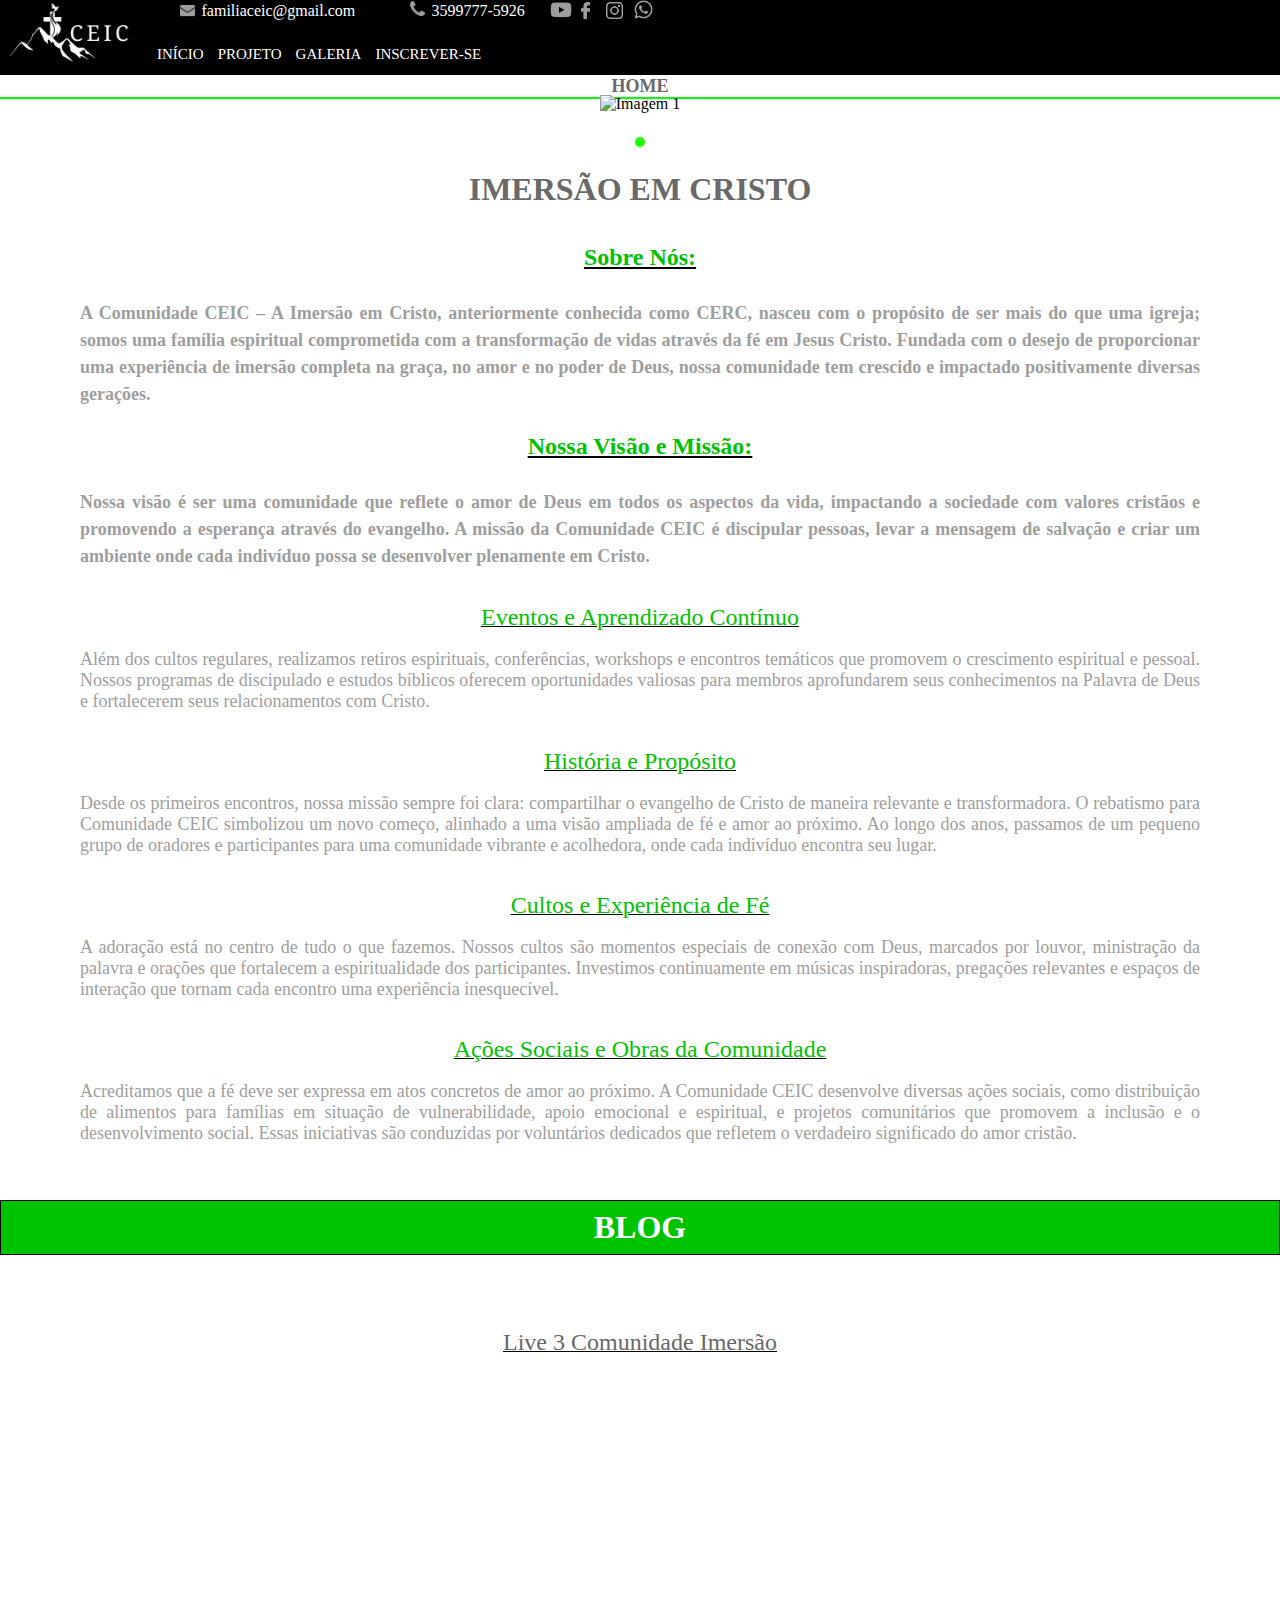
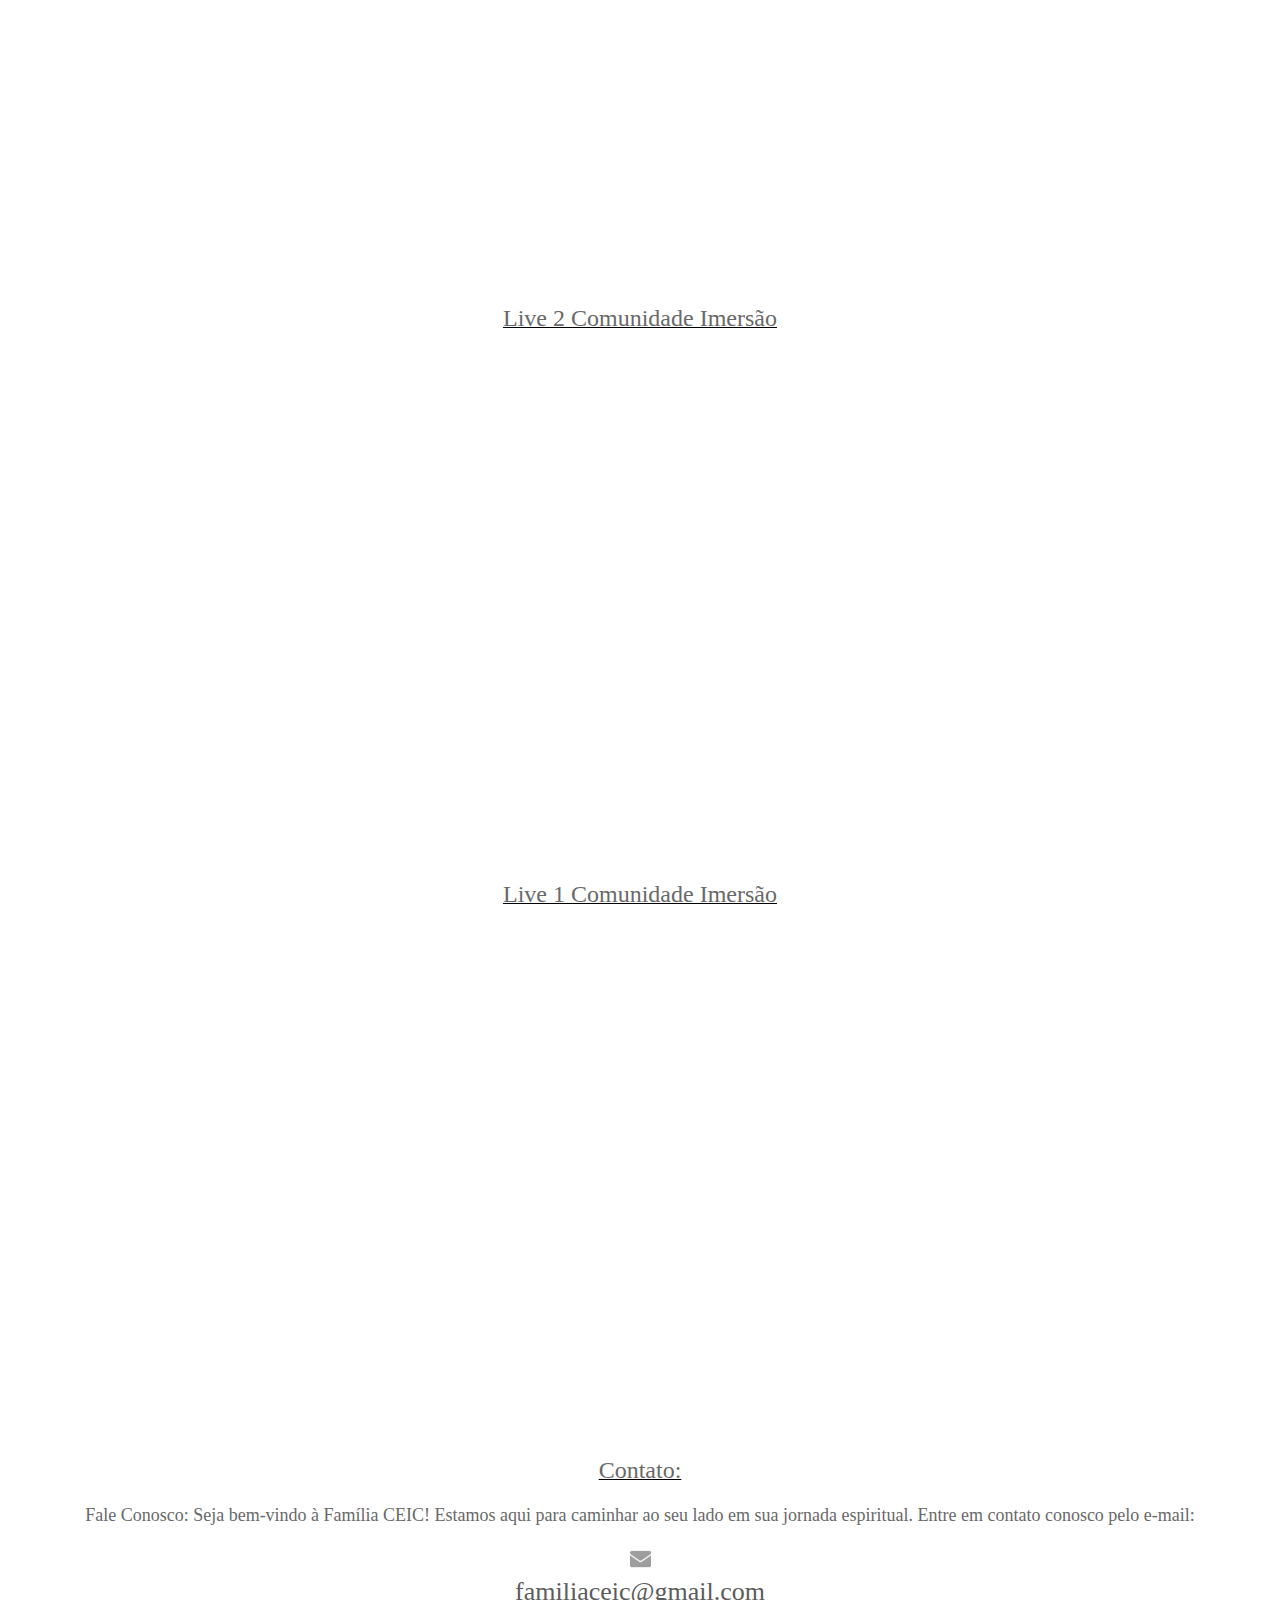
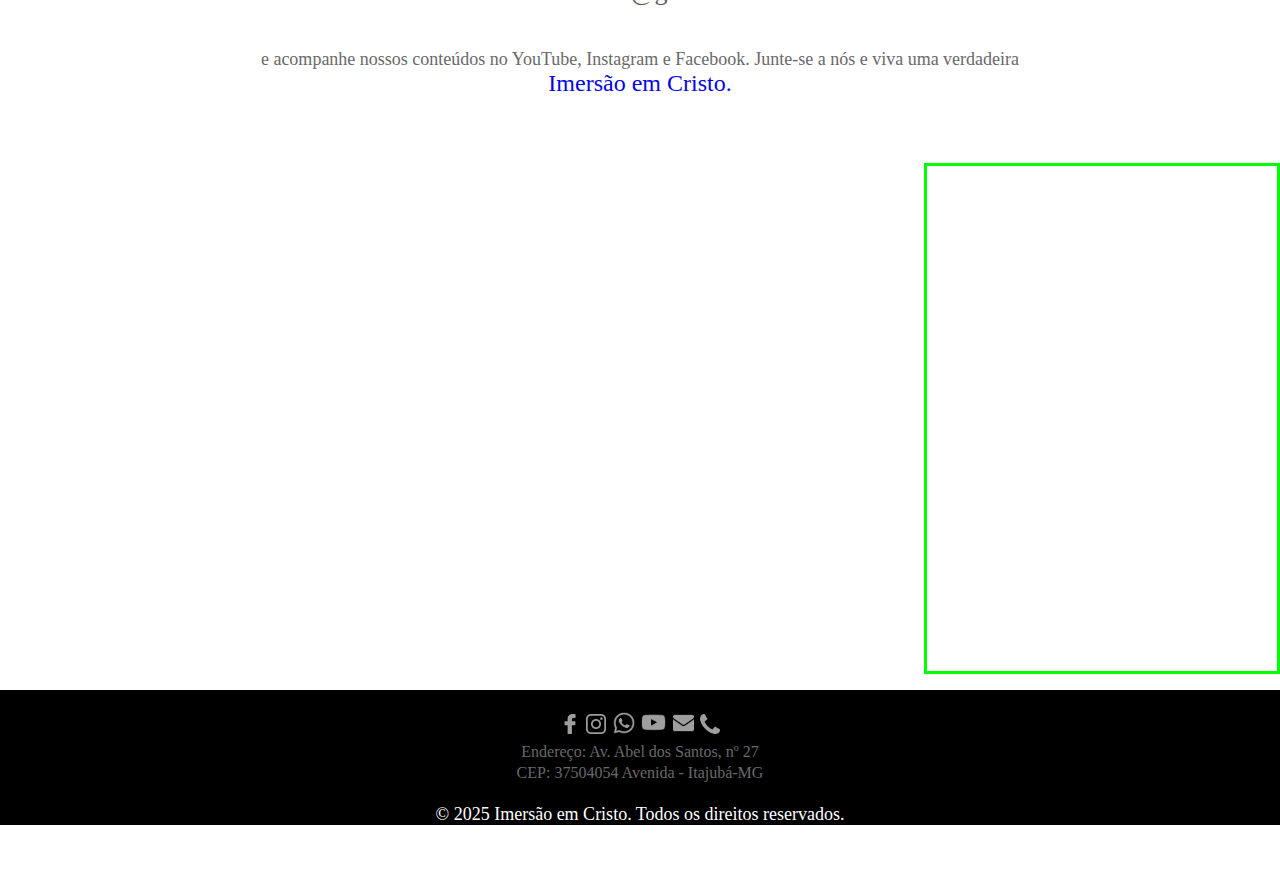
==== commit 1f2c9400: "Ajustes no Menu Toggle e CSS" ====
--- a/index.html
+++ b/index.html
@@ -25,7 +25,7 @@
         <meta charset="UTF-8">
         <meta name="viewport" content="width=device-width, initial-scale=1.0">
         <meta http-equiv="X-UA-Compatible" content="IE=edge">
-        <meta name="google-site-verification" content="F3oak9MwFfCYMutc_hg-pOZBo-poMKU0-iqD6QGBlpg" />
+       
 
         <title>IMERSÃO EM CRISTO</title>
         
@@ -163,10 +163,7 @@
                     </div>                          
                     
     
-                <input type="checkbox" id="menu-toggle">
-                <label for="menu-toggle" id="menu-icon">&#9776;</label>
-        
-                <script src="script1.js"></script>
+                
                 
 
                 <div id="menu">
@@ -378,8 +375,7 @@
                             </div>
 
                            
-                            <br>
-                            <br>
+                            
 
                            <center><h1><font size="6" color="#696969">IMERSÃO EM CRISTO</font></h1></center>
 
@@ -465,7 +461,7 @@
 
                             <br>
                            
-                            <center><iframe width="840" height="473" src="https://www.youtube.com/embed/KNlWX4ghKUU" title="Familia Ceic" frameborder="0" allow="accelerometer; autoplay; clipboard-write; encrypted-media; gyroscope; picture-in-picture; web-share" referrerpolicy="strict-origin-when-cross-origin" allowfullscreen></iframe></center>
+                            <center><iframe id="youtubevideo" width="840" height="473" src="https://www.youtube.com/embed/KNlWX4ghKUU" title="Familia Ceic" frameborder="0" allow="accelerometer; autoplay; clipboard-write; encrypted-media; gyroscope; picture-in-picture; web-share" referrerpolicy="strict-origin-when-cross-origin" allowfullscreen></iframe></center>
                             
                             <br>
                             <br>
@@ -476,7 +472,7 @@
 
                             <br>
 
-                            <center><iframe width="840" height="473" src="https://www.youtube.com/embed/VyhyokNRj08" title="CULTO DA VITÓRIA - Pr. ROBSON" frameborder="0" allow="accelerometer; autoplay; clipboard-write; encrypted-media; gyroscope; picture-in-picture; web-share" referrerpolicy="strict-origin-when-cross-origin" allowfullscreen></iframe></center>
+                            <center><iframe id="youtubevideo" width="840" height="473" src="https://www.youtube.com/embed/VyhyokNRj08" title="CULTO DA VITÓRIA - Pr. ROBSON" frameborder="0" allow="accelerometer; autoplay; clipboard-write; encrypted-media; gyroscope; picture-in-picture; web-share" referrerpolicy="strict-origin-when-cross-origin" allowfullscreen></iframe></center>
 
                             <br>
                             <br>
@@ -487,32 +483,28 @@
 
                             <br>
 
-                            <center><iframe width="840" height="473" src="https://www.youtube.com/embed/jlHOad9H5YQ" title="CELEBRAÇÃO 13/OUT /2024 - Pr. MATEUS" frameborder="0" allow="accelerometer; autoplay; clipboard-write; encrypted-media; gyroscope; picture-in-picture; web-share" referrerpolicy="strict-origin-when-cross-origin" allowfullscreen></iframe></center>
-
-                            <br>
-                            <br>
-                            <br>
-                            <br>
-                            <br>
-                            <br>
-                            <br>
-                            <br>
-                            <br>
-
-                            <center><p><u><font size="5" color="#696969">Contato:</font></u></p><font size="4" color="#696969"> <br>Fale Conosco: Seja bem-vindo à Família CEIC! Estamos aqui para caminhar ao seu lado em sua jornada espiritual. Entre em contato conosco pelo e-mail: <br><a href="mailto:familiaceic@gmail.com" target="_blank" rel="noopener noreferrer">
-    
-                                <img src="imagem/email.png" width="21" height="22" alt="E-mail" ><p>familiaceic@gmail.com</p>
-        
-                            </a> <br>e acompanhe nossos conteúdos no YouTube, Instagram e Facebook. Junte-se a nós e viva uma verdadeira <font size="5" color="#0404e2">Imersão em Cristo.</font></font></center>
-
-                            <br>
-                            <br>
-                            <br>
+                            <center><iframe id="youtubevideo" width="840" height="473" src="https://www.youtube.com/embed/jlHOad9H5YQ" title="CELEBRAÇÃO 13/OUT /2024 - Pr. MATEUS" frameborder="0" allow="accelerometer; autoplay; clipboard-write; encrypted-media; gyroscope; picture-in-picture; web-share" referrerpolicy="strict-origin-when-cross-origin" allowfullscreen></iframe></center>
+
                             <br>
                             <br>
                             <br>
                            
                             
+
+                            <center id="rodapeindex"><p><u><font id="rodapeindex" size="5" color="#696969">Contato:</font></u></p><font id="rodapeindex" size="4" color="#696969"> <br>Fale Conosco: Seja bem-vindo à Família CEIC! Estamos aqui para caminhar ao seu lado em sua jornada espiritual. Entre em contato conosco pelo e-mail: <br><br><a href="mailto:familiaceic@gmail.com" target="_blank" rel="noopener noreferrer">
+    
+                                <img src="imagem/email.png" width="21" height="22" alt="E-mail" ><p id="rodapeindex">familiaceic@gmail.com
+        
+                            </a> <br><br><br>e acompanhe nossos conteúdos no YouTube, Instagram e Facebook. Junte-se a nós e viva uma verdadeira </p><font size="5" color="#0404e2">Imersão em Cristo.</font></center>
+
+                            <br>
+                            <br>
+                            <br>
+                            <br>
+                            <br>
+                            <br>
+                           
+                            
                             <div id="chatboothome">
 
                                 <iframe src="https://sitebot.builderall.com/sitebot.php?key=uZwjY5MVYWbC" style="border: 0; width: 350px; height:500px" allowfullscreen="true"></iframe>
@@ -529,8 +521,7 @@
                                 
                             <br>
                             <br>
-                            <br>
-                            <br>
+                            
                                 
                             
                             
@@ -565,7 +556,7 @@
                 </br>
                 
     
-                <div id="footerredes">
+                <div id="footerredesindex">
     
                     
                                                             
@@ -623,7 +614,7 @@
 
                   &copy; 2025 Imersão em Cristo. Todos os direitos reservados.
 
-            </div>
+                </div>
 
         <br>
 
--- a/estilo.css
+++ b/estilo.css
@@ -1725,149 +1725,119 @@
      
    } 
 
-   #menu {
-    display: none;
-}
-
-  #menu.open {
-    display: block;
-}
-
-  #menu-toggle {
-    display: none;
-    
-  }
-  
-  #menu-icon {
-    cursor: pointer;
-    float: left;
-    margin-right:0px;
-    margin-left: 30px;
-    margin-top: 0px;
-    margin-bottom: 0px;
-  
-    
-    font-size: 30px;
-    
-    background-color: #000000;
-    color: #ffffff
-  }
-  
-  .menu {
-    display: none;
-    text-align: center;
-    
-    margin-top: 0px;
-    margin-right:0px;
-   
-  }
-  
-  #menu ul {
-    list-style: none;
-    padding: 0;
-  }
-  
-  #menu li {
-    margin: 0px 0;
-  }
-  
-  #menu a {
-    text-decoration: none;
-    color: #ffffff;
-  }
-  
-  #menu-toggle:checked + #menu-icon {
-    background-color: #000000;
-    color: #ffffff;
-    height: 0px;
-    font-size: 30px;
-    margin-bottom: 0px;
-   
-  }
-  
-  #menu-toggle:checked + #menu {
-    display: block;
-    
-  }
-  
-  .menu {
-    
-    display: block;
-    flex-wrap: wrap;
-    z-index: 1000;
-    margin-left: 300px;
-    left: 0px;
-    margin-right:1300px;
-    right: 0px;
-    margin-top: -187px;
-    top: 0px;
-    margin-bottom: 200px;
-    bottom: 0px;
-    align-items: center;
-    text-align: center;
-    list-style: none;
-    border: 0px solid #c0c0c0;
-    
-  
-  }
-
-  
-  
-  #menu li {
-    position: relative;
-    float: left;
-    padding-bottom: 10px;
-    border-bottom: 0px solid #c0c0c0;
-  }
-  
-  #menu li a {
-    display: flex;
-    flex-wrap: wrap;
-    font-size: 15px;
-    
-    margin-bottom: 0px;
-    text-align: center;
-    color: #7a7a7a;
-    text-decoration: none;
-    padding: 0px 7px;
-    display: block;
-  }
-  
-  #menu li a:visited {
-    color: rgb(114, 114, 114);
-  }
-  
-  #menu li a:hover {
-    background: rgb(0, 255, 0);
-    border-radius: 5px;
-    color: #000000;
-    -moz-box-shadow: 0 3px 10px 0 #cccccc;
-    -webkit-box-shadow: 0 3px 10px 0 #cccccc;
-    text-shadow: 0px 0px 5px #000000
-  }
-    
-  #menu li ul {
-    position: absolute;
-    margin-top: 0px;
-  
-    left: 0px;
-    background-color: #ffffff;
-    display: none;
-  }
-  
-  #menu li:hover ul,
-  #menu li.over ul {
-    display: block;
-    flex-wrap: wrap;
-    border-radius: 5px;
-  }
-  
-  
-  #menu li a:active {
-    color: rgb(0, 255, 0);
-  }
-
  
+/* Estilo para garantir que o menu esteja sempre visível */
+#menu {
+  display: block; /* Garante que o menu esteja sempre visível */
+  /* Adicione outras regras de estilo conforme necessário */
+}
+
+#menu{
+  list-style-type: none;
+  display: block;
+  flex-wrap: wrap;
+  margin-left: 0px;
+  left: 0px;
+  margin-right: 100px;
+  right: 0px;
+  margin-top: 75px;
+  padding-top: 0px;
+  top: 50px;
+  margin-bottom: 0px;
+  bottom: 0px;
+  align-items: center;
+  text-align: left;
+  list-style: none;
+  border: 0px solid #c0c0c0;
+  grid-area: header;
+
+  
+
+}
+
+
+.menu li {
+  list-style-type: none;
+  position: relative;
+  float: left;
+  border-bottom: 0px solid #c0c0c0;
+  
+
+}
+
+
+.menu li a {
+  
+  display: flex;
+  flex-wrap: wrap;
+  font-size: 15px;
+  
+  margin-bottom: 0px;
+  text-align: center;
+  color: #7a7a7a;
+  text-decoration: none;
+  padding: 0px 7px;
+  display: block;
+  
+
+}
+
+
+.menu li a:visited {
+  color: rgb(114, 114, 114);
+  
+}
+
+
+.menu li a:hover {
+  
+  background: rgb(0, 255, 0);
+  border-radius: 5px;
+  color: #000000;
+  -moz-box-shadow: 0 3px 10px 0 #cccccc;
+  -webkit-box-shadow: 0 3px 10px 0 #cccccc;
+  text-shadow: 0px 0px 5px #000000;
+  
+  
+
+}
+
+
+.menu li ul {
+  display: none;
+ 
+  margin-top: 0px;
+
+  left: 0px;
+  background-color: #ffffff;
+  
+
+}
+
+
+.menu li:hover ul,
+.menu li.over ul {
+  display: none;
+  display: block;
+  flex-wrap: wrap;
+  border-radius: 5px;
+  
+
+}
+
+
+.menu li a:active {
+  color: rgb(0, 255, 0);
+  
+
+}
+
+/* Remova a exibição de qualquer elemento desnecessário */
+#menu-toggle,
+#menu-icon {
+  display: none;
+}
+
   
  
 
@@ -2058,11 +2028,16 @@
 
         }
 
+        #linhagaleria1{
+          margin-top: 100px;
+          margin-bottom: -90px;
+        }
+
         #linhahome {
-          margin-top: 20px;
-          margin-left: -80px;
-          margin-right: -80px;
-          margin-bottom: -210px;
+          margin-top: 0px;
+          margin-left: 0px;
+          margin-right: 0px;
+          margin-bottom: -310px;
           color:  #00ff00;
 
         }
@@ -2110,7 +2085,7 @@
           margin-top: 0px;
           margin-left: -80px;
           
-          margin-right: -80px;
+          margin-right: 0px;
           margin-bottom: 0px;
           /* border-radius: 0.5em; */
           color: #ffffff;
@@ -2299,9 +2274,8 @@
           top: 0px;
           margin-bottom: 20px;
           bottom: 0px;
-          justify-content: left;
-          float: right;
-          text-align: left;
+          justify-content: center;
+          text-align: center;
           border: 3px solid rgb(0, 255, 0);
   
           }
@@ -2312,15 +2286,15 @@
             flex-wrap: wrap;
             margin-left: 0px;
             left: 0px;
-            margin-right: 160px;
+            margin-right: 0px;
             right: 0px;
             margin-top: -60px;
             top: 0px;
-            margin-bottom: 20px;
+            margin-bottom: 10px;
             bottom: 0px;
             justify-content: left;
-            float: right;
-            text-align: left;
+            float: center;
+            text-align: center;
             border: 3px solid rgb(0, 255, 0);
     
             }
@@ -2638,8 +2612,8 @@
       display: block;
       flex-wrap: wrap;
       text-align: justify;
-      margin-left: 0px;
-      margin-right: 0px;
+      margin-left: 60px;
+      margin-right: 60px;
       
       }
       
@@ -2692,10 +2666,32 @@
       #blog{
 
 
-        margin-left: -80px;
-        margin-right: -80px;
+        margin-left: 0px;
+        margin-right: 0px;
         
         }
 
-}
-
+      #descricao2{
+
+        margin-left: 60px;
+        margin-right: 60px;
+        text-align: justify;
+      }
+
+      #footerredesindex{
+
+        margin-right: 0px;
+        margin-left: 0px;
+      }
+
+      #youtubevideo{
+        width: 420px;
+      }
+
+      #rodapeindex{
+        margin-right: 60px;
+        margin-left: 60px;
+        text-align: center;
+      }
+}
+
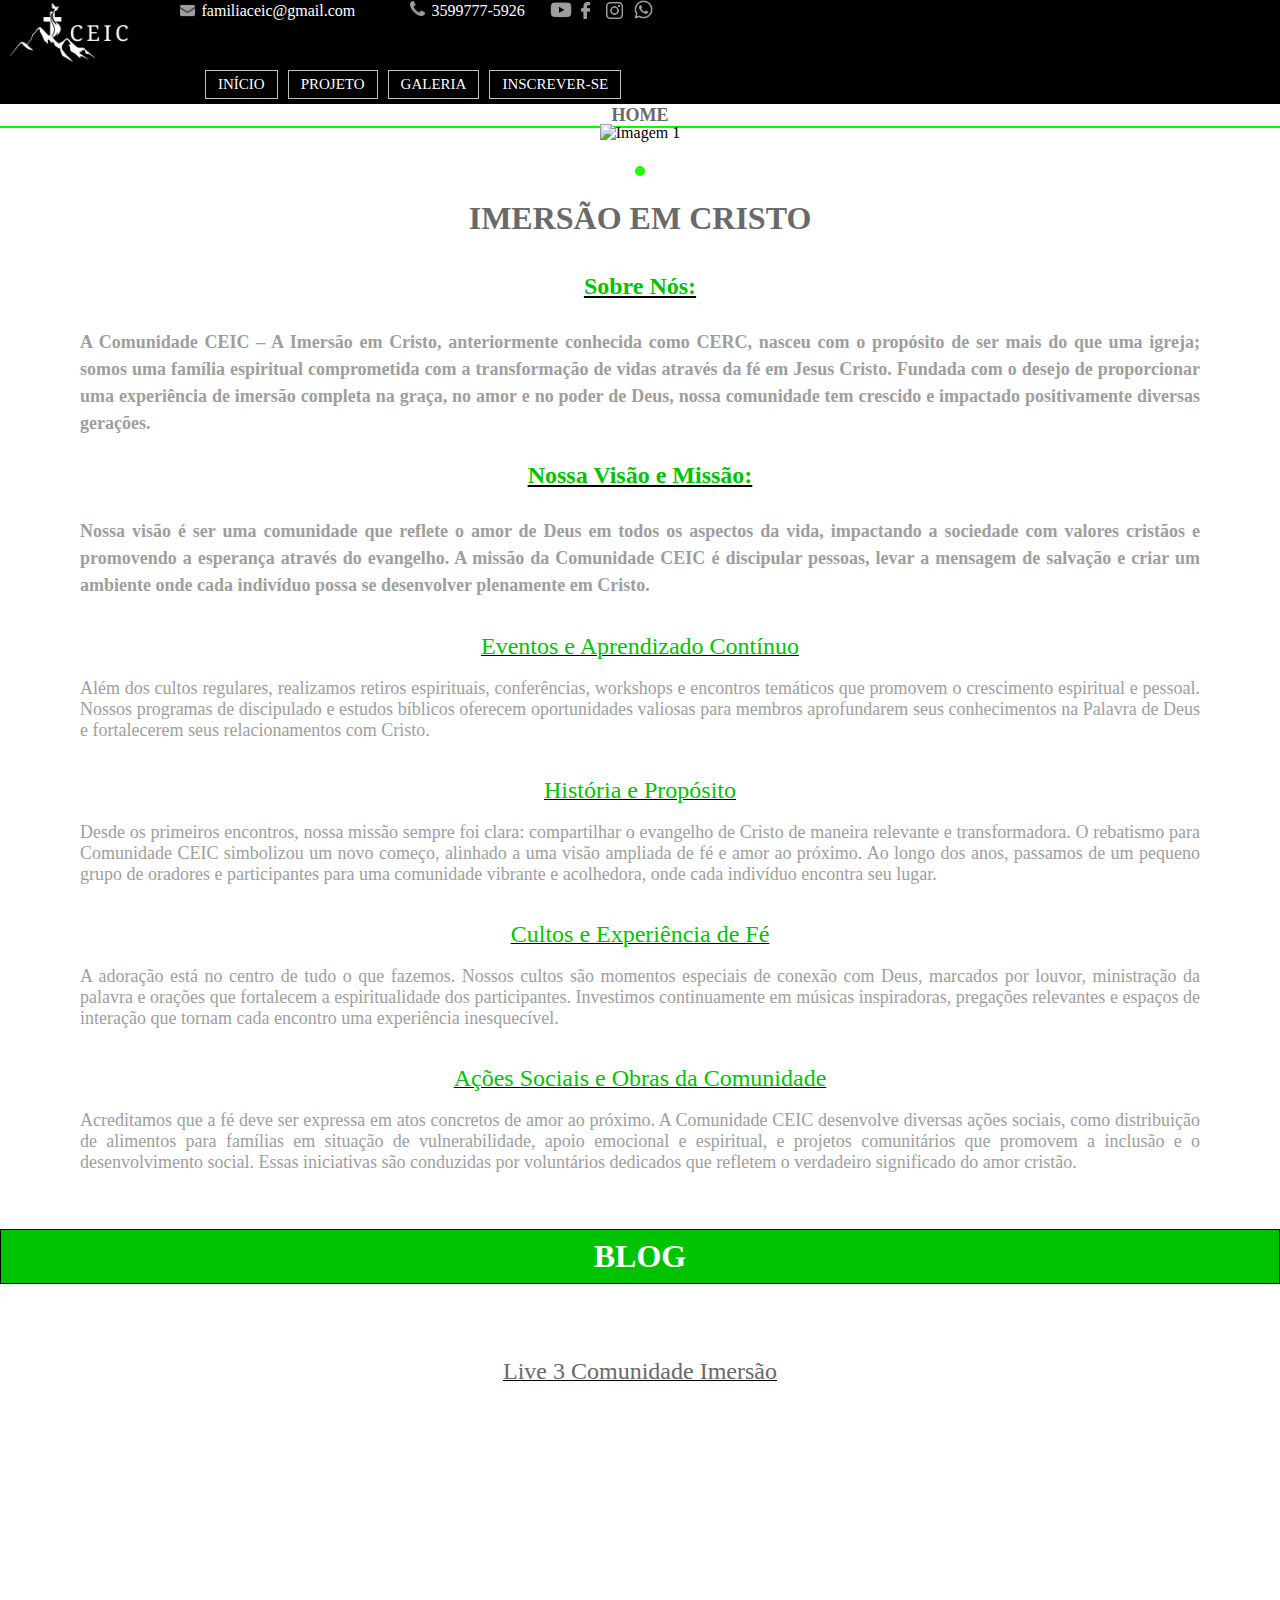
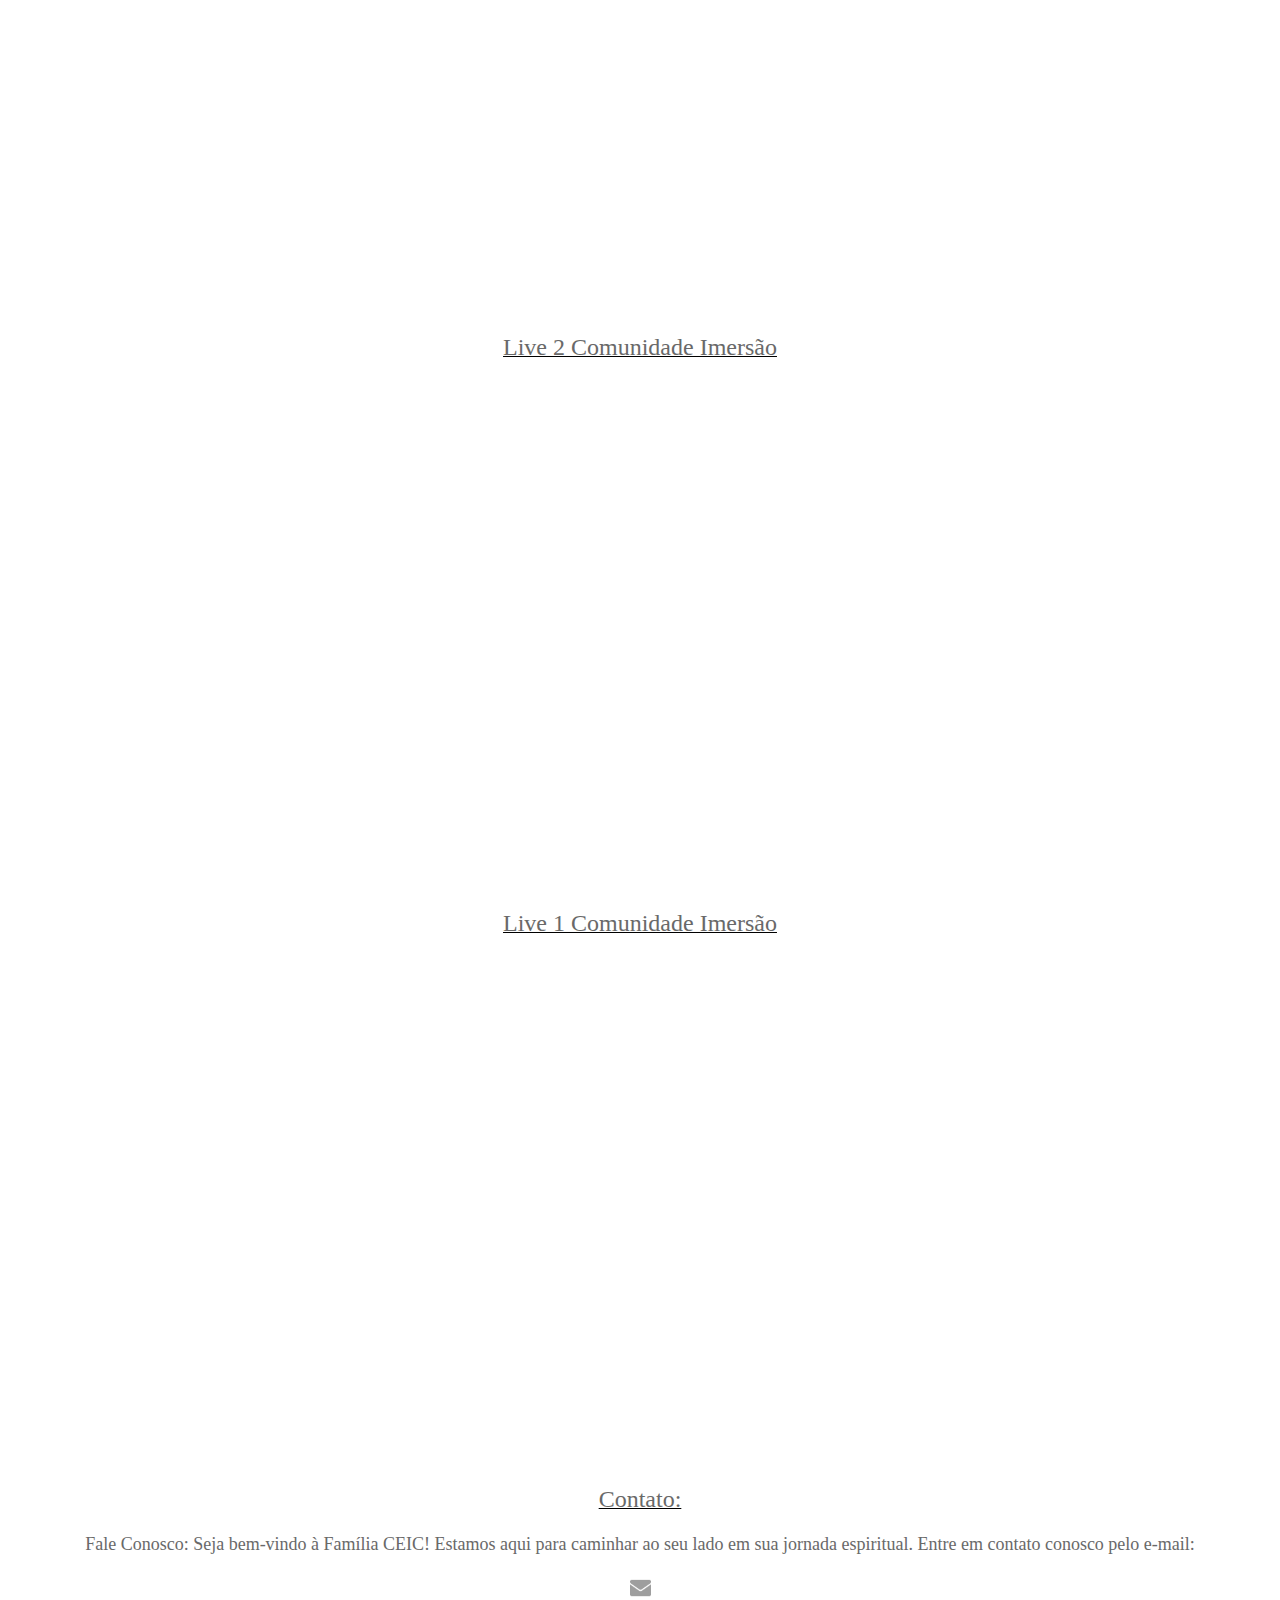
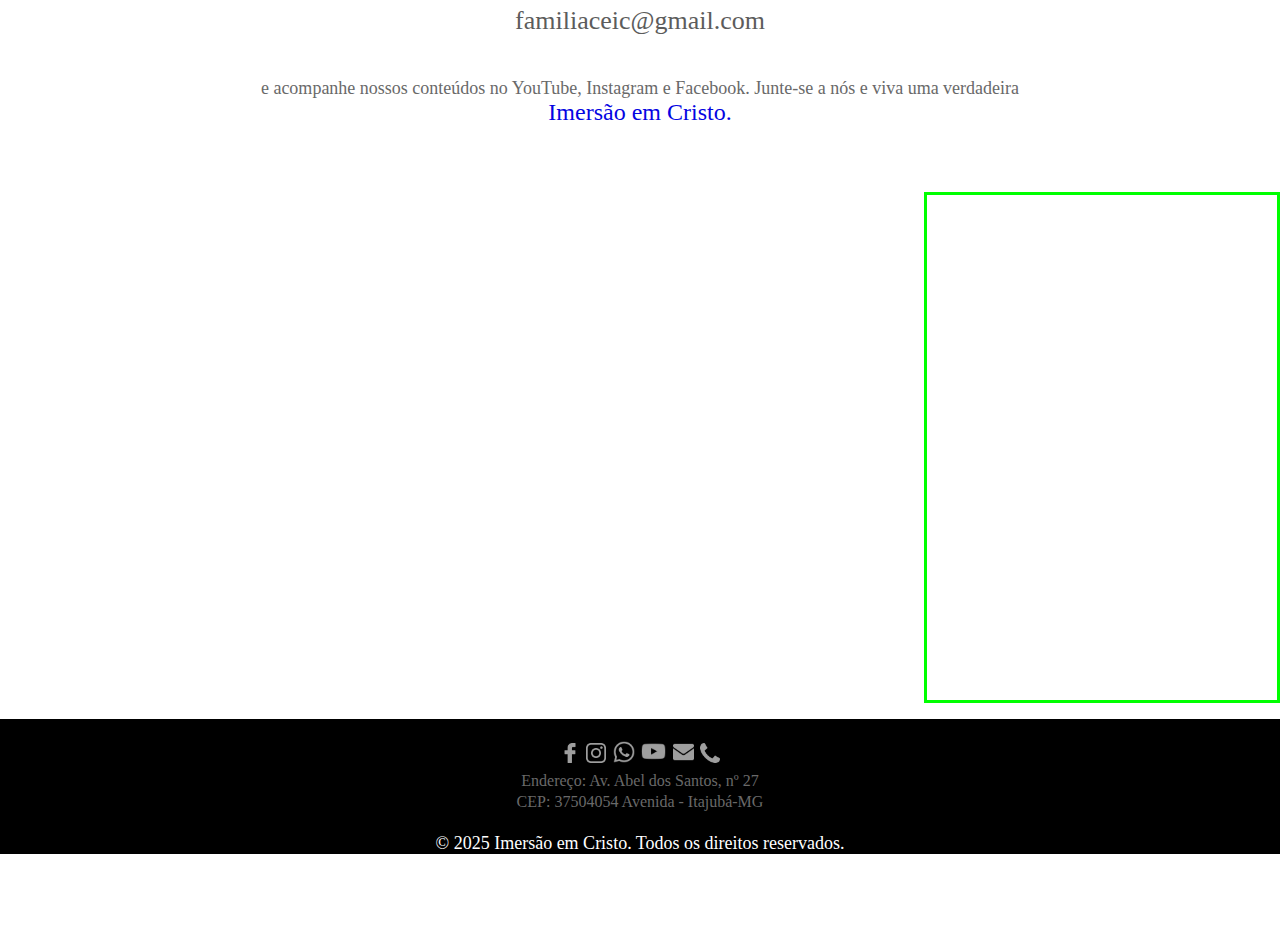
==== commit d964eec8: "Mais Estilização no menu do site" ====
--- a/index.html
+++ b/index.html
@@ -163,7 +163,10 @@
                     </div>                          
                     
     
-                
+                <input type="checkbox" id="menu-toggle">
+                <label for="menu-toggle" id="menu-icon">&#9776;</label>
+        
+                <script src="script1.js"></script>
                 
 
                 <div id="menu">
--- a/estilo.css
+++ b/estilo.css
@@ -551,28 +551,32 @@
 
         }
 
-        #menu{
+        #menu {
           list-style-type: none;
           display: block;
           flex-wrap: wrap;
-          margin-left: 150px;
+          margin-left: 200px;
           left: 0px;
           margin-right: 0px;
           right: 0px;
-          margin-top: -150px;
+          margin-top: 0px;
           padding-top: 0px;
-          top: 0px;
+          top: 50px;
           margin-bottom: 0px;
           bottom: 0px;
           align-items: center;
-          text-align: center;
+          text-align: left;
           list-style: none;
           border: 0px solid #c0c0c0;
           grid-area: header;
-
-          
-
-        }
+        }
+        
+        #menu li {
+          border: 1px solid #c0c0c0; /* Define a borda para cada item de menu */
+          padding: 5px; /* Adiciona um espaço interno ao redor do texto */
+          margin: 5px; /* Adiciona um espaço entre os itens de menu */
+        }
+        
 
 
         .menu li {
@@ -1732,13 +1736,13 @@
   /* Adicione outras regras de estilo conforme necessário */
 }
 
-#menu{
+#menu {
   list-style-type: none;
   display: block;
   flex-wrap: wrap;
-  margin-left: 0px;
+  margin-left: 200px;
   left: 0px;
-  margin-right: 100px;
+  margin-right: 0px;
   right: 0px;
   margin-top: 75px;
   padding-top: 0px;
@@ -1750,10 +1754,14 @@
   list-style: none;
   border: 0px solid #c0c0c0;
   grid-area: header;
-
-  
-
-}
+}
+
+#menu li {
+  border: 1px solid #c0c0c0; /* Define a borda para cada item de menu */
+  padding: 5px; /* Adiciona um espaço interno ao redor do texto */
+  margin: 5px; /* Adiciona um espaço entre os itens de menu */
+}
+
 
 
 .menu li {
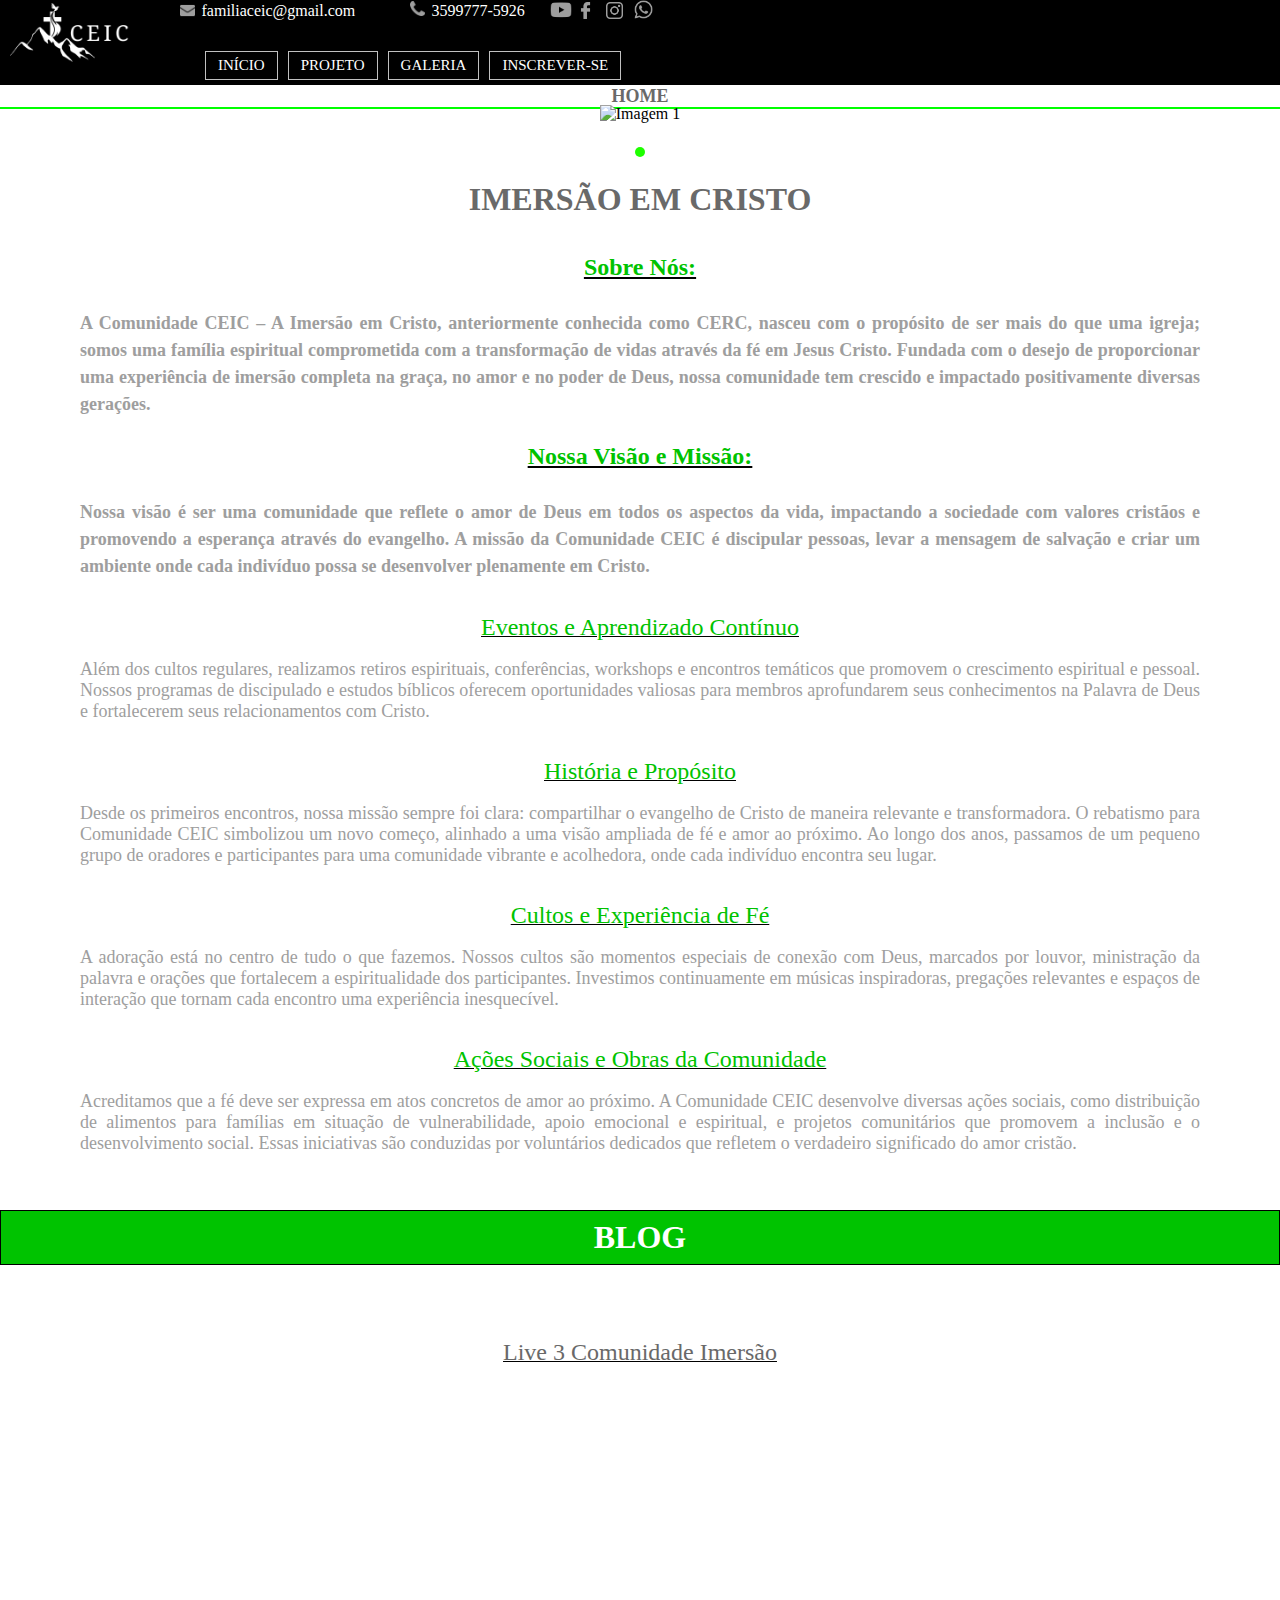
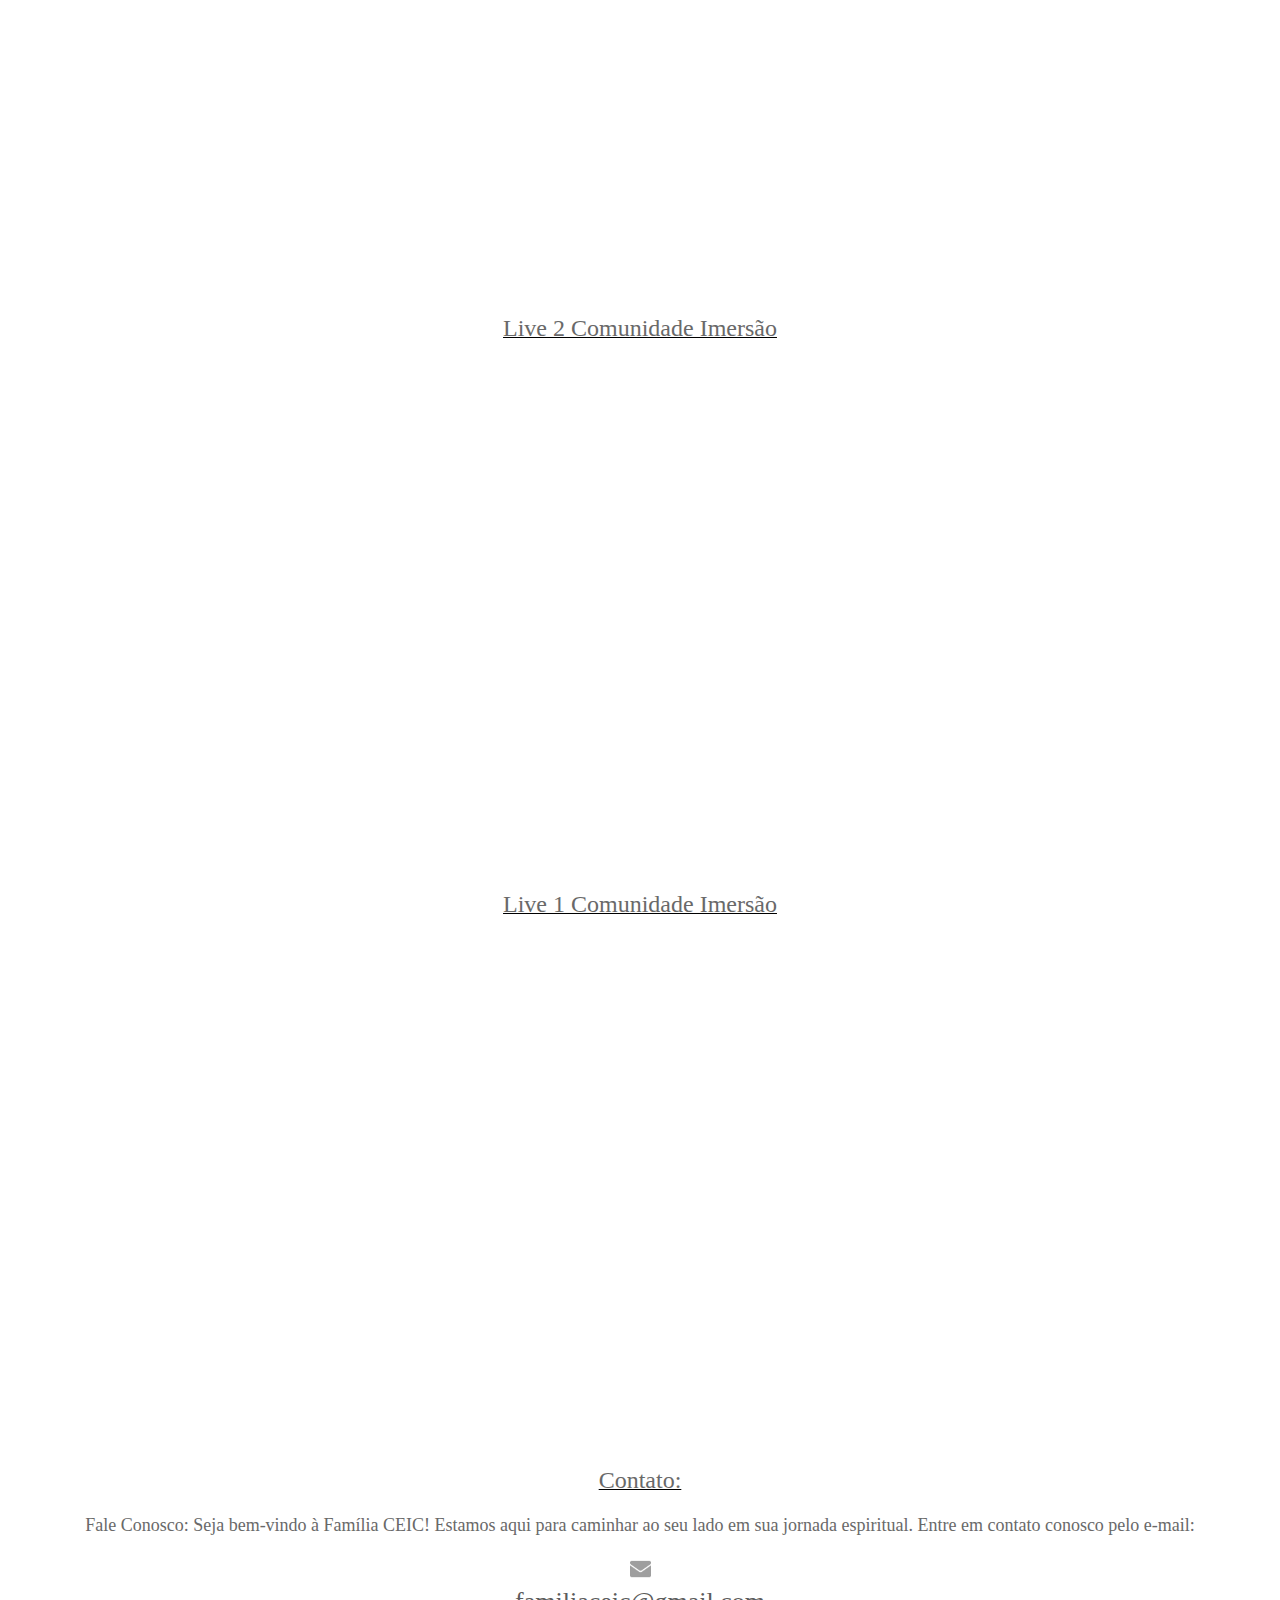
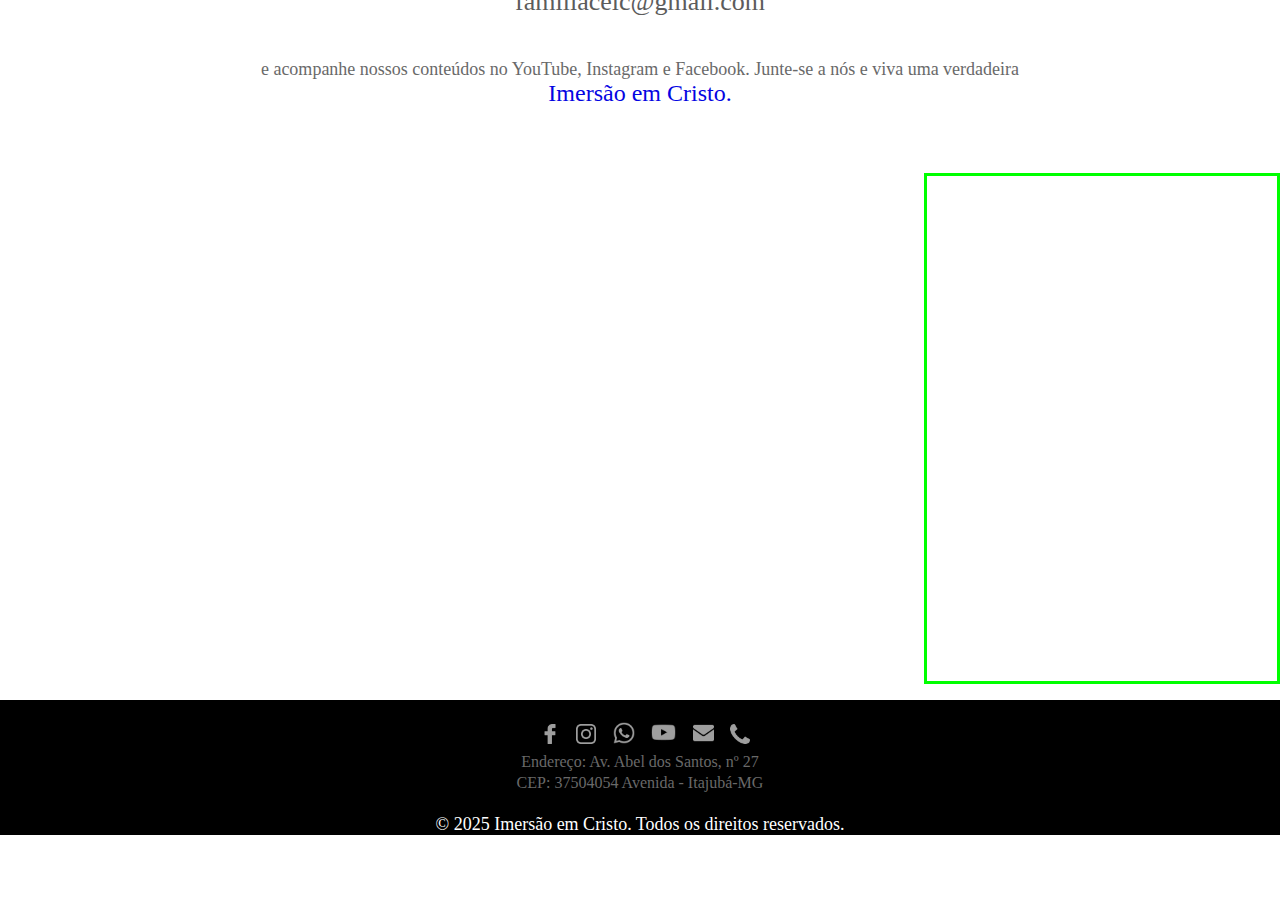
==== commit 5c9935d2: "Ultimos Ajustes" ====
--- a/index.html
+++ b/index.html
@@ -559,7 +559,7 @@
                 </br>
                 
     
-                <div id="footerredesindex">
+                <div id="footerredes">
     
                     
                                                             
--- a/estilo.css
+++ b/estilo.css
@@ -559,7 +559,7 @@
           left: 0px;
           margin-right: 0px;
           right: 0px;
-          margin-top: 0px;
+          margin-top: -90px;
           padding-top: 0px;
           top: 50px;
           margin-bottom: 0px;
@@ -857,8 +857,8 @@
         }
 
         #linhagaleria1 {
-          margin-top: 95px;
-          margin-bottom: -130px;
+          margin-top: 0px;
+          margin-bottom: -90px;
           color: rgb(0, 255, 0);
 
         }
@@ -1561,6 +1561,9 @@
 
 }
 
+#textoprincipalgaleria{
+  margin-top: 120px;
+}
 
 }
 
@@ -1744,7 +1747,7 @@
   left: 0px;
   margin-right: 0px;
   right: 0px;
-  margin-top: 75px;
+  margin-top: 64px;
   padding-top: 0px;
   top: 50px;
   margin-bottom: 0px;
@@ -2037,10 +2040,13 @@
         }
 
         #linhagaleria1{
-          margin-top: 100px;
+          margin-top: 0px;
           margin-bottom: -90px;
         }
 
+        #linhagaleria2{
+          margin-bottom: -220px;
+        }
         #linhahome {
           margin-top: 0px;
           margin-left: 0px;
@@ -2307,6 +2313,10 @@
     
             }
 
+            #chatbootgaleria{
+              margin-bottom: 0px;
+            }
+
           #linhanav{
   
             height: 50px;
@@ -2560,8 +2570,13 @@
       padding-left: 0px;
       background-color: #00ab4a;
       border: 2px solid rgb(0, 184, 67);
+      margin-top: 0px;
     
     } 
+
+    .slidegaleria{
+      margin-top: 0px;
+    }
 
     #tbavaliacao{
       display: block;
@@ -2666,7 +2681,7 @@
 
       #textoprincipalhome {
         margin-top: 0px;
-        margin-bottom: -95px;
+        margin-bottom: -100px;
 
       }
 
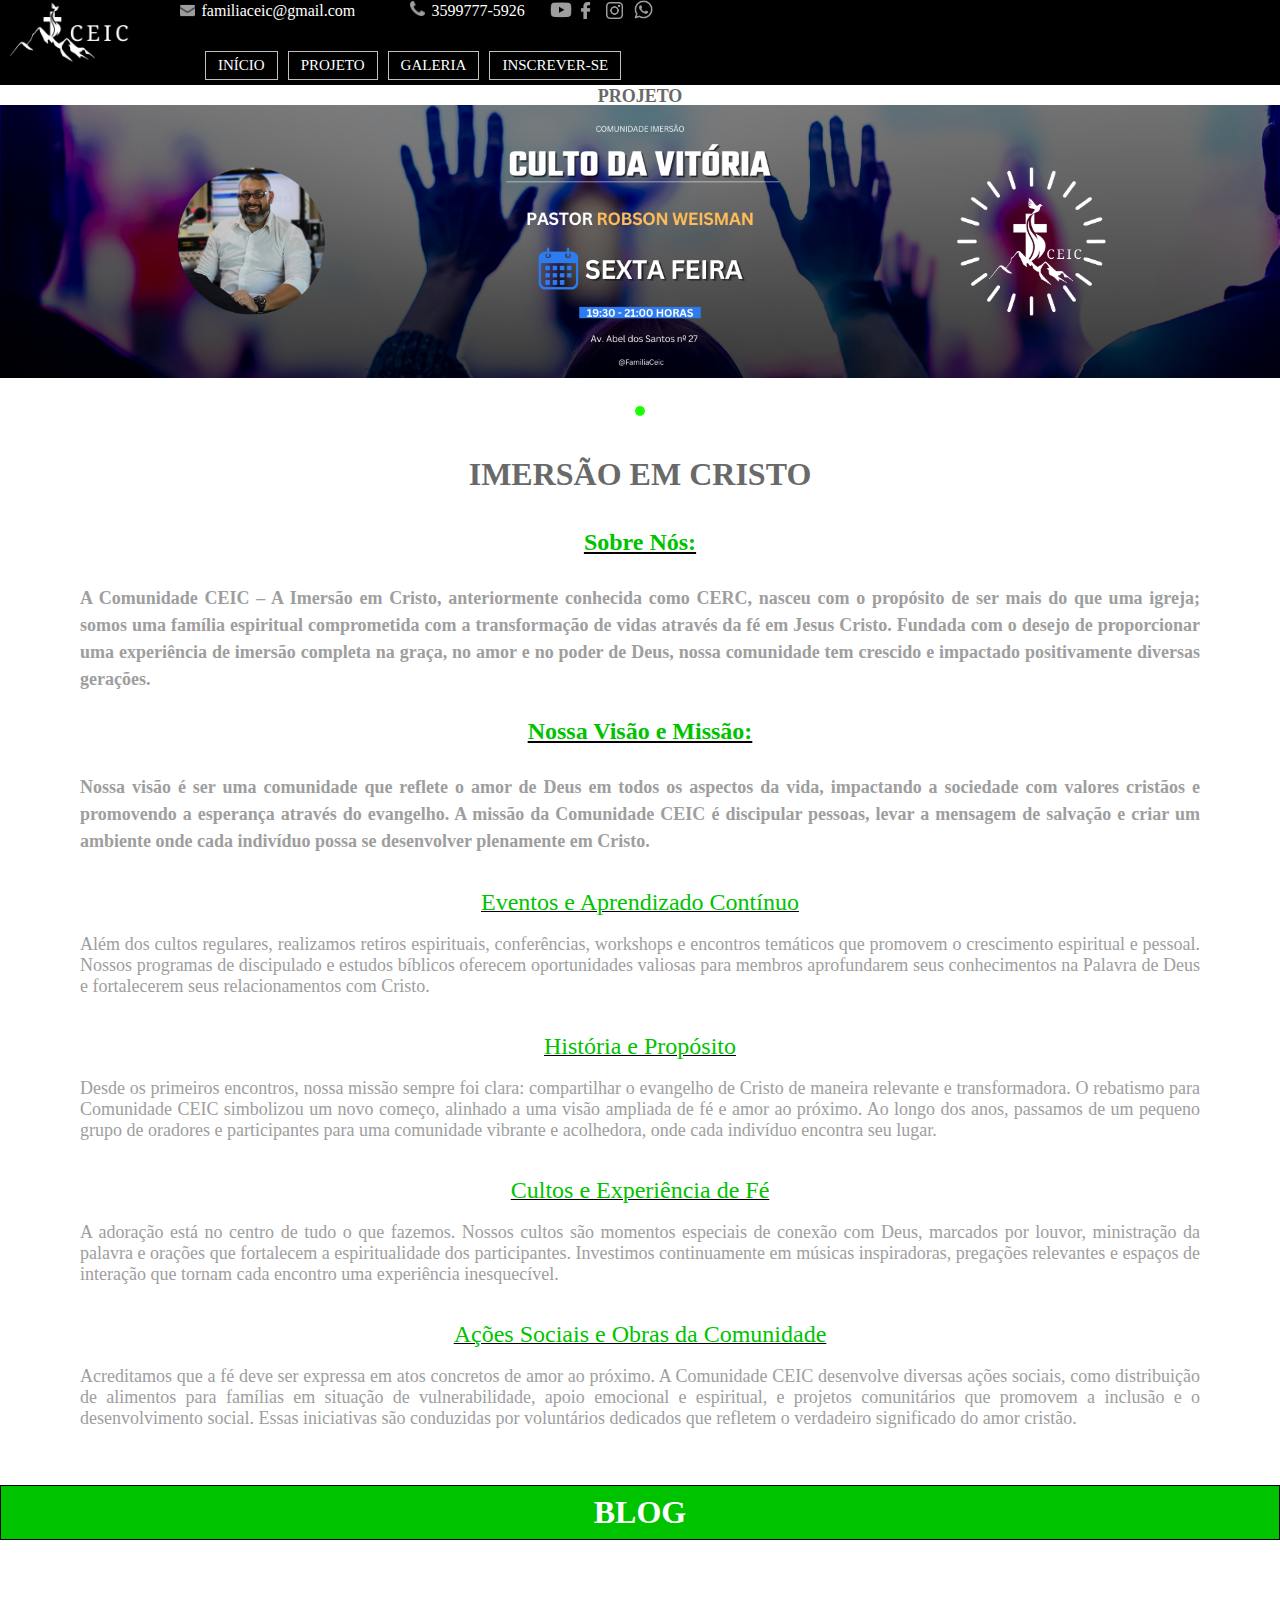
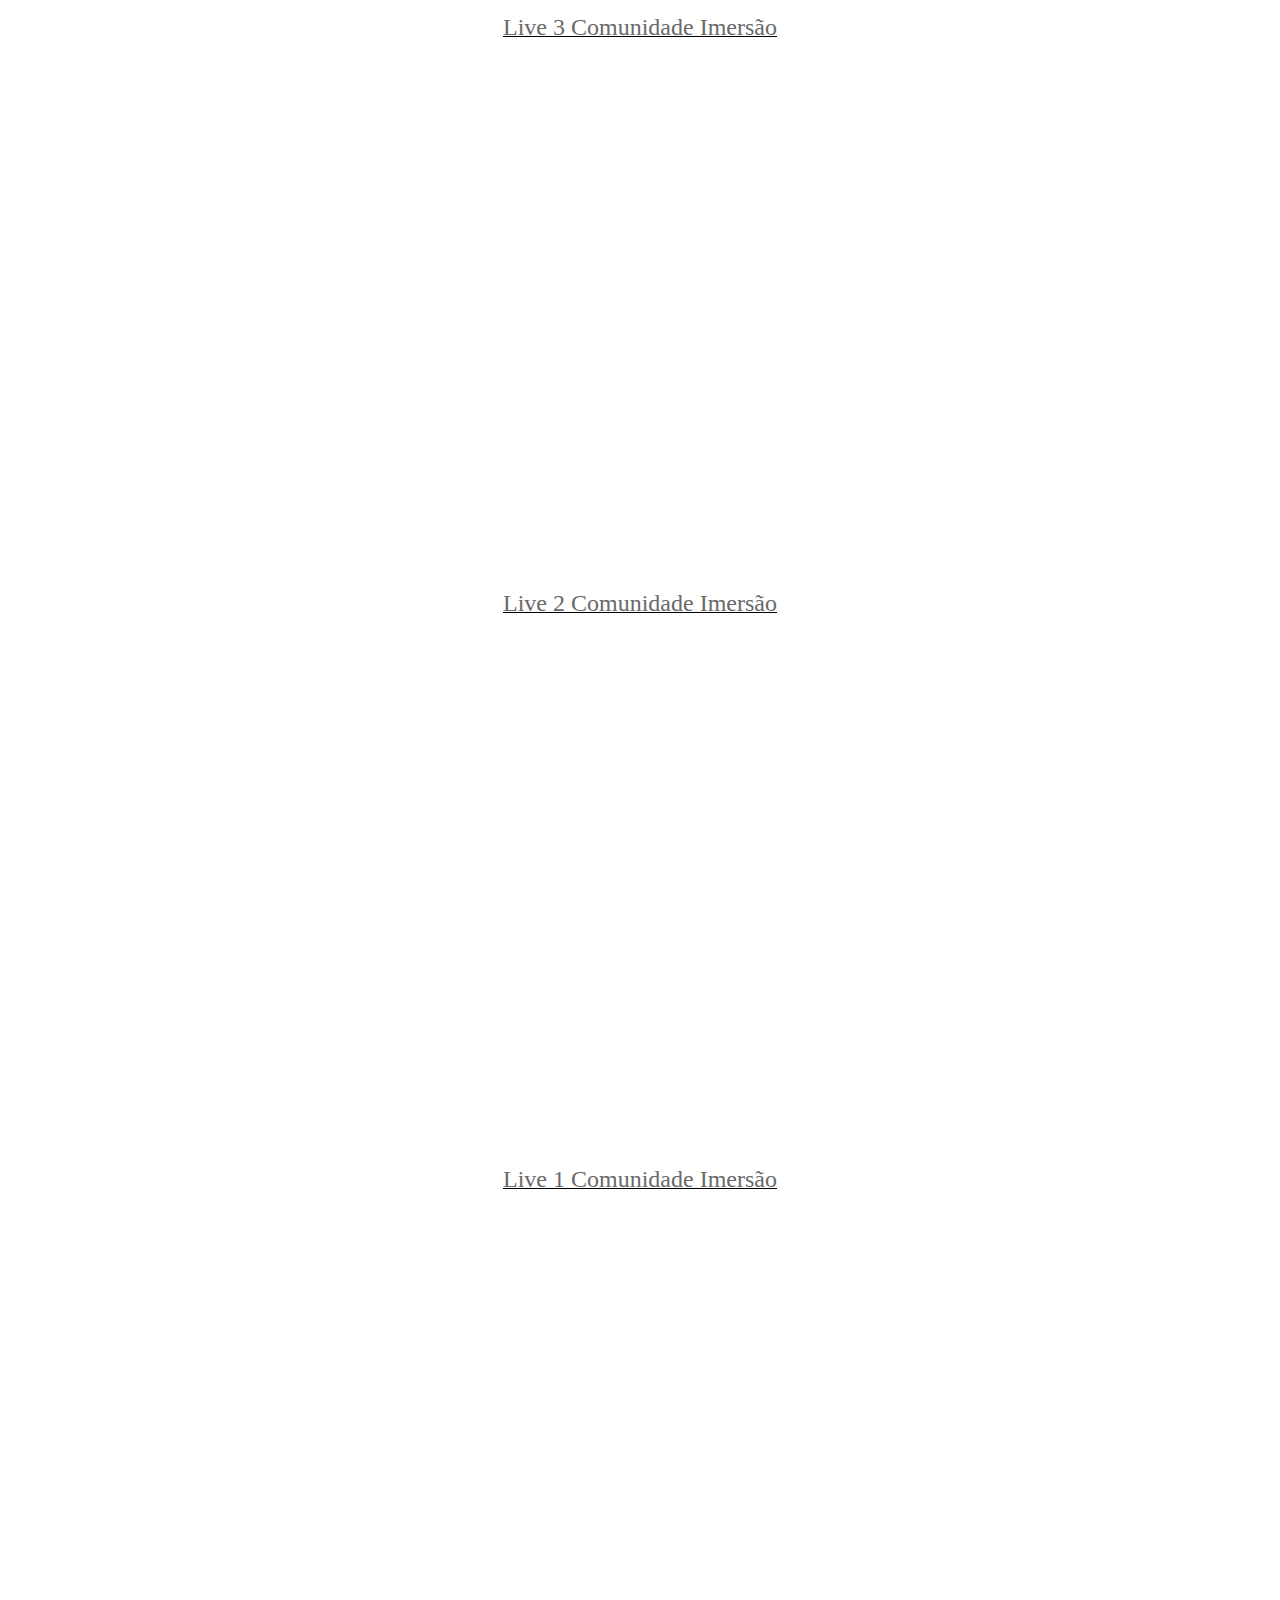
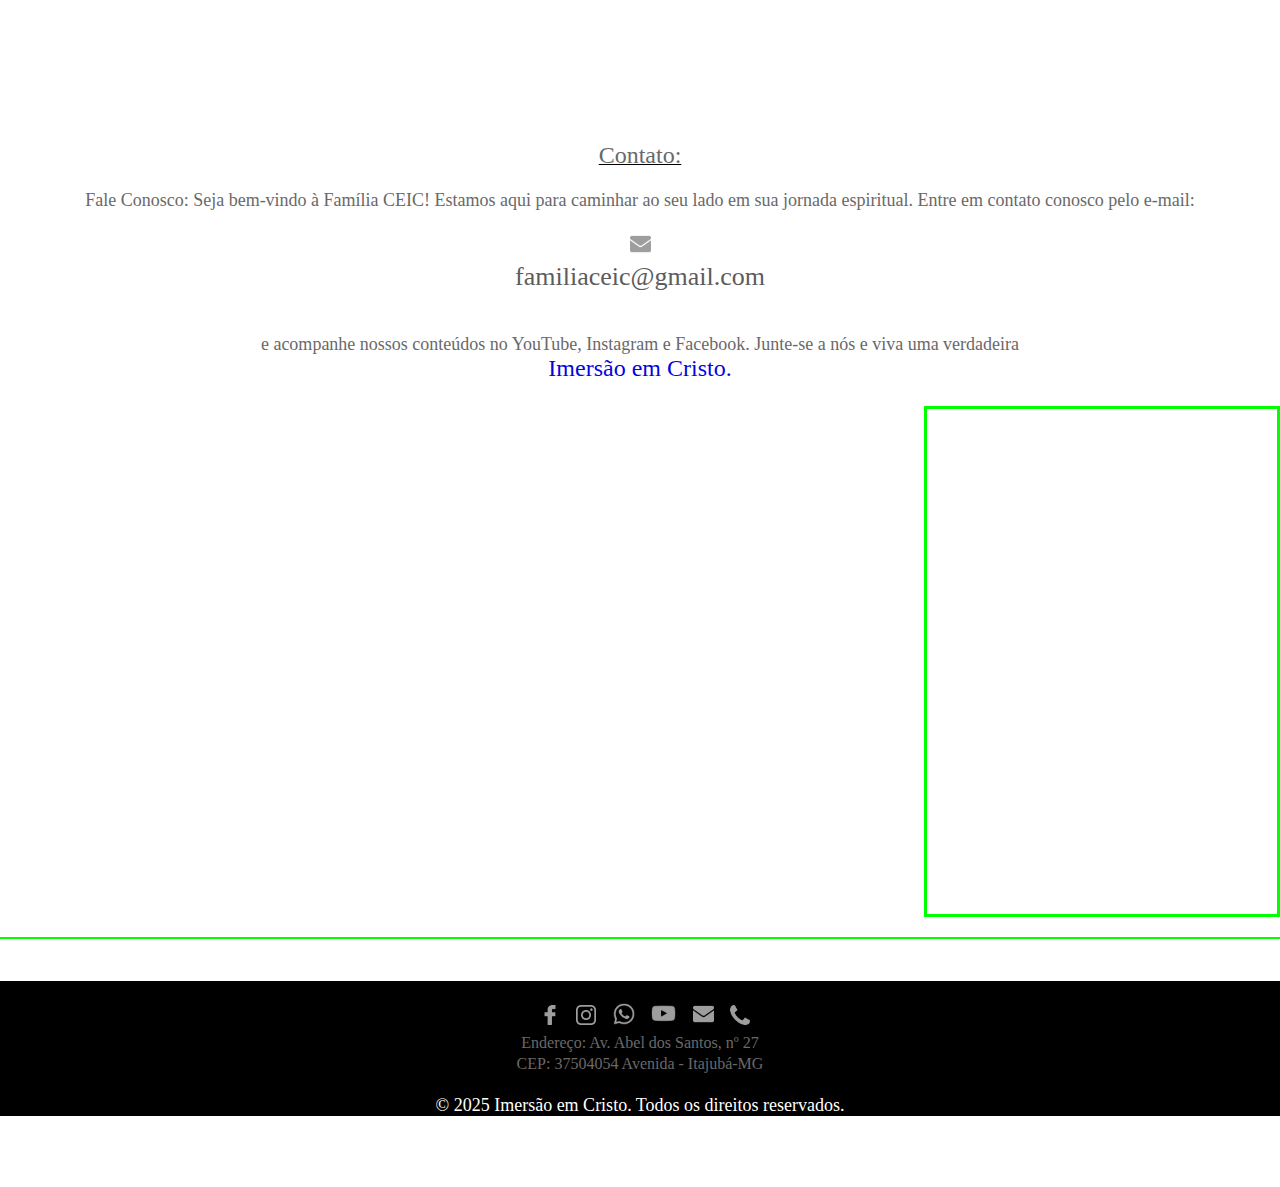
==== commit f603e4de: "Trocando Refazendo Página Index" ====
--- a/index.html
+++ b/index.html
@@ -1,31 +1,11 @@
 <!DOCTYPE html>
 <html lang="en, pt-br">
 
-
     <head>
-        <!-- Builderall Global Script -->
-<!-- Builderall Global Script -->
-<!-- Builderall Global Script -->
-<script>
-    (function(b, u, i, l, d, e, r) {
-        const config = {
-            bgskey: "eyJ0eXAiOiJKV1QiLCJhbGciOiJIUzI1NiJ9.eyJ1dWlkIjoiNDA2NmZhZmYtOTk4OC00MDY2LTk3YzUtYzljNGYzZTNlOWFkIn0.Sy2wyQXdfH63qv1qnG71y33VD9szR0V0nvZ6WBOx6G8",
-            url: encodeURI(u.href)
-        }
-        d = b.createElement(i);
-        e = new URLSearchParams(config).toString()
-        d.src = `${l}/main.js?${e}`;
-        d.defer = !0;
-        b.head.appendChild(d);
-    })(document, location, 'script', 'https://bgs.builderall.com')
-    </script>
-    
-    
-    
         <meta charset="UTF-8">
         <meta name="viewport" content="width=device-width, initial-scale=1.0">
         <meta http-equiv="X-UA-Compatible" content="IE=edge">
-       
+        
 
         <title>IMERSÃO EM CRISTO</title>
         
@@ -76,51 +56,52 @@
                 </marquee>
     
             </div> -->
-        <div class="header" >                 
-
-            <div  id="nav">
-
-                <br>
-                <br>
-                <br>
-                <br>
-                <br>
-                <br>                    
-        
-                <div id="logo">
-                                                                
-                                
-                     <img src="imagem/logo/2.png" width="120"  >
-
-                                
-                </div>
-               
-               
-                    <div id="redesnavimg">
-                
-                        <a href="https://www.facebook.com/FAMILIACEIC" target="_blank" rel="noopener noreferrer">
-                                   
-                       <img src="imagem/facebook-logo.png" width="17" alt="Facebook" >
-                       
-                        </a>
-       
-               
-               
-                       <a href="https://www.instagram.com/familiaceic/" target="_blank" rel="noopener noreferrer">
+            <div class="header" >                 
+
+                <div  id="nav">
+    
+                    <br>
+                    <br>
+                    <br>
+                    <br>
+                    <br>
+                    <br>                    
+            
+                    <div id="logo">
+                                                                    
+                                    
+                         <img src="imagem/logo/2.png" width="120"  >
+    
+                                    
+                    </div>
+                   
+                   
+                        <div id="redesnavimg">
+                    
+                            <a href="https://www.facebook.com/FAMILIACEIC" target="_blank" rel="noopener noreferrer">
                                        
-                           <img src="imagem/instagram.png" width="17" alt="Instagram" >
+                           <img src="imagem/facebook-logo.png" width="17" alt="Facebook" >
                            
-                       </a>
-       
-               
-       
-                        <a href="https://wa.me/qr/RQVI3HTVV2ERA1" target="_blank" rel="noopener noreferrer">
-                       
-                       <img src="imagem/whatsapp.png" width="19" alt="Whatsapp" >
-       
-                       </a>   
-                       
-                        <div id="redesnavimgyoutube">
+                            </a>
+           
+                   
+                   
+                           <a href="https://www.instagram.com/familiaceic/" target="_blank" rel="noopener noreferrer">
+                                           
+                               <img src="imagem//instagram.png" width="17" alt="Instagram" >
+                               
+                           </a>
+           
+                   
+           
+                            <a href="https://wa.me/qr/RQVI3HTVV2ERA1" target="_blank" rel="noopener noreferrer">
+                           
+                           <img src="imagem/whatsapp.png" width="19" alt="Whatsapp" >
+           
+                           </a>                       
+                                       
+                      
+                           <div id="redesnavimgyoutube">
                                    
                             <a href="https://www.youtube.com/@familiaceic3685" target="_blank" rel="noopener noreferrer">
                                         
@@ -129,85 +110,85 @@
                             </a>
 
                         </div>
-   
-   
-                   </div>
-
-                    <div id="telefone">
-    
-                         <a href="tel:+5535997775926">
-                            
-                         <img src="imagem/telephone-handle-silhouette.png" width="15" height="15" alt="Telefone">
-                                    
-                         </a>
-    
-                         <a href="tel:+5535997775926" style="color: #ffffff;" target="_blank" rel="noopener noreferrer"><font size=3>3599777-5926</font></a>          
-                            
+       
+                       </div>
+    
+                        <div id="telefone">
+        
+                             <a href="tel:+5535997775926">
+                                
+                             <img src="imagem/telephone-handle-silhouette.png" width="15" height="15" alt="Telefone">
+                                        
+                             </a>
+        
+                             <a href="tel:+5535997775926" style="color: #ffffff;" target="_blank" rel="noopener noreferrer"><font size=3>3599777-5926</font></a>          
+                                
+                        </div>
+    
+                        <div id="email">
+    
+    
+                            <a href="mailto:familiaceic@gmail.com" target="_blank" rel="noopener noreferrer">
+        
+                                <img src="imagem/email.png" width="15" height="15" alt="E-mail" >
+        
+                            </a>
+        
+        
+        
+                            <a href="mailto:familiaceic@gmail.com" style="color: #ffffff;" target="_blank" rel="noopener noreferrer"><font size=3 >familiaceic@gmail.com</font></a>
+                    
+                            
+        
+                        </div>                          
+                        
+        
+                    <input type="checkbox" id="menu-toggle">
+                    <label for="menu-toggle" id="menu-icon">&#9776;</label>
+            
+                    <script src="script1.js"></script>
+                    <script src="script3.js"></script>
+    
+                    <div id="menu">
+        
+                        <ul class="menu">
+                            
+                            <li><a href="index.html" style="color: #ffffff;">INÍCIO</a></li> 
+
+                            <li><a href="projeto.html" style="color: #ffffff;">PROJETO</a></li>     
+                            
+                            <li> <a href="galeria.html" style="color: #ffffff;">GALERIA</a></li> 
+                                    
+                            <li><a href="contato.html" style="color: #ffffff;">INSCREVER-SE</a></li> 
+            
+                        </ul>
+    
+        
                     </div>
-
-                    <div id="email">
-
-
-                        <a href="mailto:familiaceic@gmail.com" target="_blank" rel="noopener noreferrer">
-    
-                            <img src="imagem/email.png" width="15" height="15" alt="E-mail" >
-    
-                        </a>
-    
-    
-    
-                        <a href="mailto:familiaceic@gmail.com" style="color: #ffffff;" target="_blank" rel="noopener noreferrer"><font size=3 >familiaceic@gmail.com</font></a>
-                
-                        
-    
-                    </div>                          
-                    
-    
-                <input type="checkbox" id="menu-toggle">
-                <label for="menu-toggle" id="menu-icon">&#9776;</label>
-        
-                <script src="script1.js"></script>
-                
-
-                <div id="menu">
-    
-                    <ul class="menu">
-                            
-                        <li><a href="index.html" style="color: #ffffff;">INÍCIO</a></li> 
-
-                        <li><a href="projeto.html" style="color: #ffffff;">PROJETO</a></li>
-
-                        <li> <a href="galeria.html" style="color: #ffffff;">GALERIA</a></li>              
-                                
-                        <li><a href="contato.html" style="color: #ffffff;">INSCREVER-SE</a></li> 
-        
-                    </ul>
-
-    
+            
+    
+                </div>           
+    
+    
+    
+            </div>
+
+        
+
+        <div class="section">
+
+            
+           
+            
+
+            
+
+
+            <div id="textoprincipalhome">
+
+                <h3 align="center"><font size="4" color="#696969">PROJETO</font></h3>
+
                 </div>
-        
-
-            </div>           
-
-
-
-        </div>
-
-        
-
-        <div class="section">           
-
-
-            <div id="textoprincipalhome">
-
-                <h3 align="center"><font size="4" color="#696969">HOME</font></h3>
-
-                </div>
-
-                
-                
-                
-
 
                
             <div id="linha">
@@ -221,139 +202,106 @@
                             </br>
                             </br>        
                             </br>
-                            <br>
-                            <br>
-                            <br>
-                            <br>
-                            
-                            
-                            
-                            
+                            </br>
+                            </br>
+                            </br> 
+                            </br>
 
                         
                             <div class="slideshow-container">
                                                     
                                 <div class="slide">
-                                    <img src="IMAGEM/banners/1.png" alt="Imagem 1">
+                                    <img src="imagem/banners/1.png" alt="Imagem 1">
                                 </div>
-
-                            </div>    
-
-                             <!--   
+                            
+                              <!--  <div class="slide">
+                                    <img src="imagem/banners/2.png" alt="Imagem 2">
+                                </div>
                             
                                 <div class="slide">
-                                    <img src="IMAGEM/banners/2.png" alt="Imagem 2">
+                                    <img src="imagem/banners/3.png" alt="Imagem 3">
                                 </div>
                             
                                 <div class="slide">
-                                    <img src="IMAGEM/banners/3.gif" alt="Imagem 3">
-                                </div>
-                            
-                                <div class="slide">
-                                    <img src="IMAGEM/banners/4.png" alt="Imagem 4">
+                                    <img src="imagem/banners/4.png" alt="Imagem 4">
                                 </div>
 
                                 <div class="slide">
                                     <img src="IMAGEM/banners/black/1.gif" alt="Imagem 5">
+                                </div> 
+
+                                <div class="slide">
+                                    <img src="imagem/banners/5.png" alt="Imagem 6">
                                 </div>
-
+                            
                                 <div class="slide">
-                                    <img src="IMAGEM/banners/5.png" alt="Imagem 6">
+                                    <img src="imagem/banners/6.png" alt="Imagem 7">
                                 </div>
-                            
+
                                 <div class="slide">
-                                    <img src="IMAGEM/banners/6.png" alt="Imagem 7">
+                                    <img src="imagem/banners/7.gif" alt="Imagem 8">
                                 </div>
 
                                 <div class="slide">
-                                    <img src="IMAGEM/banners/7.gif" alt="Imagem 8">
-                                </div>
-
-                                <div class="slide">
-                                    <img src="IMAGEM/banners/8.png" alt="Imagem 9">
-                                </div>
-                            
-                                
-                                <div class="slide">
+                                    <img src="imagem/banners/8.png" alt="Imagem 9">
+                                </div> -->
+                            
+                                
+                              <!--  <div class="slide">
                                     <img src="IMAGEM/banners/black/1.gif" alt="Imagem 10">
-                                </div> 
+                                </div> -->
                                                             
                             </div>  
-
-                            -->
                             
                             <div class="dots-container">
                                     
                                 <span class="dot"></span>
     
-                               <!-- <span class="dot"></span>
+                              <!--   <span class="dot"></span>
 
                                 <span class="dot"></span>
 
                                 <span class="dot"></span>
     
+                               <span class="dot"></span> 
+    
                                 <span class="dot"></span>
-    
+
                                 <span class="dot"></span>
 
                                 <span class="dot"></span>
-
-                                <span class="dot"></span>
-                                        
-                                <span class="dot"></span>
-
-                                <span class="dot"></span> -->
+                                        
+                                <span class="dot"></span>-->
+
+                             <!--   <span class="dot"></span> -->
     
                             </div>
 
-                            <script src="script.js"></script> 
-                            
-
-                       
-                       
-                       
-                       
-
-
-                            <div id="textoprincipal">
+
+                            <script src="script.js"></script>
+                            
+
+                        <br/>
+                        <br/>
+
+
+                            <!--<div id="textoprincipal">
 
                                 
                                
-                               <!--  <div id="audio1">
-                                
-                                    
-                                <br>                                                                 
-                                    
-                                    
-                                    
-                                    
-                                   <div id="videoprincipal" align="center" class="banner" class="principal">
-
-                                         <p><font size=5 color="#696969"><u color="#696969"></u></font></p>
-              
-                                          <br>
-                              
-                                          
-                                          <div class="wrapper">
-                                         
-                                              <div class="video-container">
-              
-                                                  <center>  
-                                                       autoplay muted loop> 
-              
-                                                      <video style="max-width: 1920px; max-height: 410px; padding-top: 10px;" autoplay loop controls>
-                      
-                                                              <source  src="VIDEO/techxmicro.mp4"  type="video/mp4">
-                                      
-                                                      </video> 
-                                                  
-                                                  </center> 
-                                                  
-                                              </div>
-                                              
-                                          </div>                                                                               
-                                      
-                                      </div> 
+                                <div id="audio1">
+                                
+                                    
+    
+                                    <br>
+                                    <br>
+                                    <br>
+                                    <br>
+                                    <br>
+                                    
+                                    
+                                    
+                                    
 
                                     <center>  
 
@@ -364,23 +312,22 @@
                     
                                         <audio autoplay loop controls>
                         
-                                                <source src="AUDIO/Techx Micro.mp3" type="audio/mpeg" />
-                                                <source src="AUDIOS/Techx Micro.ogg" type="audio/ogg" />
-                                                <source src="AUDIO/Techx Micro.wav" type="audio/wav" /> 
+                                                <source src="AUDIO/vinheta2.wav" type="audio/mpeg" />
+                                                <source src="AUDIOS/narracao1.ogg" type="audio/ogg" />
+                                                <source src="AUDIO/narracao1.wav" type="audio/wav" /> 
     
                                                 Seu navegador não suporta áudio tag. 
                         
                                         </audio>
                 
                                 
-                                    </center> -->
-                                
-                            </div>
-
-                           
-                            
-
-                           <center><h1><font size="6" color="#696969">IMERSÃO EM CRISTO</font></h1></center>
+                                    </center> 
+                                
+                            </div>-->
+
+                          
+                            
+                            <center><h1><font size="6" color="#696969">IMERSÃO EM CRISTO</font></h1></center>
 
                             <br>
                             <br>
@@ -471,7 +418,6 @@
                             <br>
                             
                             <center><p><u><font size="5" color="#696969">Live 2 Comunidade Imersão</font></u></p></center>
-                            
 
                             <br>
 
@@ -482,8 +428,7 @@
                             <br>
 
                             <center><p><u><font size="5" color="#696969">Live 1 Comunidade Imersão</font></u></p></center>
-                            
-
+                        
                             <br>
 
                             <center><iframe id="youtubevideo" width="840" height="473" src="https://www.youtube.com/embed/jlHOad9H5YQ" title="CELEBRAÇÃO 13/OUT /2024 - Pr. MATEUS" frameborder="0" allow="accelerometer; autoplay; clipboard-write; encrypted-media; gyroscope; picture-in-picture; web-share" referrerpolicy="strict-origin-when-cross-origin" allowfullscreen></iframe></center>
@@ -491,60 +436,265 @@
                             <br>
                             <br>
                             <br>
+
+                            <center id="rodapeindex"><p><u><font id="rodapeindex" size="5" color="#696969">Contato:</font></u></p><font id="rodapeindex" size="4" color="#696969"> <br>Fale Conosco: Seja bem-vindo à Família CEIC! Estamos aqui para caminhar ao seu lado em sua jornada espiritual. Entre em contato conosco pelo e-mail: <br><br><a href="mailto:familiaceic@gmail.com" target="_blank" rel="noopener noreferrer">
+    
+                                <img src="imagem/email.png" width="21" height="22" alt="E-mail" ><p id="rodapeindex">familiaceic@gmail.com
+        
+                            </a> <br><br><br>e acompanhe nossos conteúdos no YouTube, Instagram e Facebook. Junte-se a nós e viva uma verdadeira </p><font size="5" color="#0404e2">Imersão em Cristo.</font></center>
+
+                            <!-- <table>
+
+                                <tbody>
+                                
+                                    <tr>
+                                        <td style="color: #ffffff; background-color: #00c300; height: 20px;"><font size="5" color="#ffffff"><h6>GOOGLE MAPS</h6></font></td>
+                                    </tr>
+                                </tbody>
+                            
+                            </table>
+
+                            <br>
+                            <br>
+
+                            
+
+                            <iframe src="https://www.google.com/maps/embed?pb=!1m14!1m8!1m3!1d14750.899884357776!2d-45.4660893!3d-22.4393752!3m2!1i1024!2i768!4f13.1!3m3!1m2!1s0x6857248f2d5c3b95%3A0xecda952f275e998!2sTechx%20Micro!5e0!3m2!1spt-BR!2sbr!4v1703903463397!5m2!1spt-BR!2sbr" width="900" height="450" style="border:0;" allowfullscreen="" loading="lazy" referrerpolicy="no-referrer-when-downgrade"></iframe>
+
+                            <br>
+                            <br>
+                            <br>
+
+                            
+                            <table>
+
+                                <tbody>
+                                
+                                    <tr>
+                                        <td style="color: #ffffff; background-color: #00c300; height: 20px;"><font size="5" color="#ffffff"><h6>AVALIAÇÃO DO CLIENTE</h6></font></td>
+                                    </tr>
+                                </tbody>
+                            
+                            </table>
+
+                            <br>
+                            <br>
+
+                            <center><h6><font size="4" color="#696969"><u>CLIQUE NO QR CODE<br><br>OU APONTE A CÂMERA DO SEU CELULAR</u></font></h6></center>
+
+                            <br>
+                            <br>
+                            
+                            <div id="qrcode">
+
+                            <a href="https://g.page/r/CZjpdfJSqc0OEAI/review" target="_blank" rel="noopener noreferrer">
+                                       
+                                <img src="imagem/qrcode/qrcode3.png" width="450" alt="Facebook" >
+                                
+                                 </a>
+
+                            </div>
+
+                         
+
+                            <br>
+                            <br>
+                            <br>
+                            <br>
+
+                            
+                            <table >
+
+                                <tbody>
+                                
+                                    <tr>
+                                        <td style="color: #ffffff; background-color: #00c300; height: 20px;"><font size="5" color="#ffffff"><h6>NOSSOS FEITOS</h6></font></td>
+                                    </tr>
+                                </tbody>
+                            
+                            </table> -->
+
+                           <!-- <table >
+                        
+                                <tbody>
+                                
+                                   
+                        
+                                    <tr>
+                                        <th id="tbavaliacao" scope="col"  style="background-color:rgb(255, 255, 255); "><font size="5" color="#696969"><center> <div id="avaliacao">
+
+                                            <a href="https://maps.app.goo.gl/7SoqTKr6n8rBCwpH9" target="_blank" rel="noopener noreferrer">
+
+                                                <br>
+                                                       
+                                                <img src="IMAGEM/avaliacao/clientes/pr.jorge/1.png" width="450px" alt="Restauração de Fábrica" >
+                                                
+                                                 </a>
+                
+                                            </div></center><br><center><h6><u>RESTAURAÇÃO DE FÁBRICA</u></h6></center></font></th>
+
+                                        
+                                        <br>
+
+                                        <th id="tbavaliacao" scope="col" style="background-color:rgb(255, 255, 255); "><font size="5" color="#696969"><center><div id="avaliacao">
+
+                                            <a href="https://maps.app.goo.gl/dj8Be2fDw4hXSS7k7" target="_blank" rel="noopener noreferrer">
+
+                                                <br>
+                                                       
+                                                <img src="IMAGEM/avaliacao/clientes/alexandra/1.png" width="450px"  alt="Configuração de Ambiente Compartilhado" >
+                                                
+                                                 </a>
+                
+                                            </div></center><br><center><h6><u>CONFIGURAÇÃO DE AMBIENTE COMPARTILHADO</u></h6></center></font></th>
+
+                                        <br>
+
+                                        <th id="tbavaliacao" scope="col" style="background-color:rgb(255, 255, 255); "><font size="5" color="#696969"><center><div id="avaliacao">
+
+                                            <a href="https://maps.app.goo.gl/a9Qyf6FhJYWQRedp7" target="_blank" rel="noopener noreferrer">
+
+                                                <br>
+                                                       
+                                                <img src="IMAGEM/avaliacao/clientes/sr.walter/1.png" width="450px" alt="Configuração Wifi / Limpeza de Cabeçote" >
+                                                
+                                                 </a>
+                
+                                            </div></center><br><center><h6><u>CONFIGURAÇÃO WIFI / LIMPEZA DE CABEÇOTE</u></h6></center></font></th>
+                                        
+                                    </tr>
+                   
+                                    
+                                    
+                                </tbody>
+                        
+                            </table> 
+                        
+                            <table >
+                        
+                                <tbody>
+
+                                    <tr>
+                                        <th id="tbavaliacao" scope="col"  style="background-color:rgb(255, 255, 255); "><font size="5" color="#696969"><center> <div id="avaliacao">
+
+                                            <a href="https://maps.app.goo.gl/YhTdoEhjFGxWkbhe9" target="_blank" rel="noopener noreferrer">
+
+                                                <br>
+                                                       
+                                                <img src="imagem/avaliacao/clientes/rian/1.png" width="450px" alt="Limpeza / Instalação-GPU / Formatação" >
+                                                
+                                                 </a>
+                
+                                            </div></center><br><center><h6><u>LIMPEZA / INSTALAÇÃO-GPU / FORMATAÇÃO</u></h6></center></font></th>
+
+                                        
+                                        <br>
+                         
+
+                                        <th id="tbavaliacao" scope="col"  style="background-color:rgb(255, 255, 255); "><font size="5" color="#696969"><center> <div id="avaliacao">
+
+                                            <a href="https://maps.app.goo.gl/7SoqTKr6n8rBCwpH9" target="_blank" rel="noopener noreferrer">
+
+                                                <br>
+                                                       
+                                                <img src="imagem/avaliacao/clientes/pr.jorge/1.png" width="450px" alt="Restauração de Fábrica" >
+                                                
+                                                 </a>
+                
+                                            </div></center><br><center><h6><u>RESTAURAÇÃO DE FÁBRICA</u></h6></center></font></th>
+
+                                        
+                                        <br>
+
+                                        
+
+                                        <th id="tbavaliacao" scope="col" style="background-color:rgb(255, 255, 255); "><font size="5" color="#696969"><center><div id="avaliacao">
+
+                                            <a href="https://maps.app.goo.gl/dj8Be2fDw4hXSS7k7" target="_blank" rel="noopener noreferrer">
+
+                                                <br>
+                                                       
+                                                <img src="imagem/avaliacao/clientes/alexandra/1.png" width="450px"  alt="Configuração de Ambiente Compartilhado" >
+                                                
+                                                 </a>
+                
+                                            </div></center><br><center><h6><u>CONFIGURAÇÃO DE AMBIENTE COMPARTILHADO</u></h6></center></font></th>
+
+                                    </tr>
+
+                                        <br>
+
+                                        <tr>
+
+                                        <th id="tbavaliacao" scope="col" style="background-color:rgb(255, 255, 255); "><font size="5" color="#696969"><center><div id="avaliacao">
+
+                                            <a href="https://maps.app.goo.gl/a9Qyf6FhJYWQRedp7" target="_blank" rel="noopener noreferrer">
+
+                                                <br>
+                                                       
+                                                <img src="imagem/avaliacao/clientes/sr.walter/1.png" width="450px" alt="Configuração Wifi / Limpeza de Cabeçote" >
+                                                
+                                                 </a>
+                
+                                            </div></center><br><center><h6><u>CONFIGURAÇÃO WIFI / LIMPEZA DE CABEÇOTE</u></h6></center></font></th>
+                                        
+                                        </tr>
+                   
+                                    
+                                    
+                                </tbody>
+                        
+                            </table>
+
                            
-                            
-
-                            <center id="rodapeindex"><p><u><font id="rodapeindex" size="5" color="#696969">Contato:</font></u></p><font id="rodapeindex" size="4" color="#696969"> <br>Fale Conosco: Seja bem-vindo à Família CEIC! Estamos aqui para caminhar ao seu lado em sua jornada espiritual. Entre em contato conosco pelo e-mail: <br><br><a href="mailto:familiaceic@gmail.com" target="_blank" rel="noopener noreferrer">
-    
-                                <img src="imagem/email.png" width="21" height="22" alt="E-mail" ><p id="rodapeindex">familiaceic@gmail.com
-        
-                            </a> <br><br><br>e acompanhe nossos conteúdos no YouTube, Instagram e Facebook. Junte-se a nós e viva uma verdadeira </p><font size="5" color="#0404e2">Imersão em Cristo.</font></center>
-
-                            <br>
-                            <br>
-                            <br>
-                            <br>
-                            <br>
-                            <br>
                            
                             
-                            <div id="chatboothome">
+                            <br>
+                            <br>
+                            <br>
+
+                            
+
+                                    <iframe src="https://booking.builderall.com/embed/10105e9ffcf81241258a4131788f18ee?show_event_infos=true" frameborder="0" width="100%" height="30%" style="min-height: 960px"></iframe>
+                            <br>
+                           
+                            -->
+                            
+                            <br>
+                            <br>
+                            <br>
+                            <br>
+                            <div id="chatbootservicos">
 
                                 <iframe src="https://sitebot.builderall.com/sitebot.php?key=uZwjY5MVYWbC" style="border: 0; width: 350px; height:500px" allowfullscreen="true"></iframe>
                             
                             </div>
 
-
-                                <div id="linhahome">
+                                <div id="linha1">
 
                                      <hr width="100%" height="2px" color="#00ff00">
 
                                 </div>
 
                                 
-                            <br>
-                            <br>
-                            
-                                
-                            
-                            
+                                
                                
-
-        <br>
-        <br>
-        <br>
-        <br>
-        <br>
-        <br>
-        <br>
-        <br>
-        <br>
-        <br>
-        <br>
-        <br>
-        
-        
-            <div  id="footerhome" >
+        <br>
+        <br>
+        <br>
+        <br>
+        <br>
+        <br>
+        <br>
+        <br>
+        <br>
+        <br>
+        <br>
+        <br>
+        
+        
+        
+            <div  id="footerservicos" >
 
               <!--  <div id="footerimg">
                                                             
@@ -564,60 +714,59 @@
                     
                                                             
                             
-                        <a href="https://www.facebook.com/FAMILIACEIC" target="_blank" rel="noopener noreferrer">
-                            
-                            <img src="imagem/facebook-logo.png" width="20" alt="Facebook" >
-                            
-                        </a>
-        
+                    <a href="https://www.facebook.com/FAMILIACEIC" target="_blank" rel="noopener noreferrer">
+                        
+                        <img src="imagem/facebook-logo.png" width="20" alt="Facebook" >
+                        
+                    </a>
+    
+                
+
+                    <a href="https://www.instagram.com/familiaceic/" target="_blank" rel="noopener noreferrer">
+                            
+                        <img src="imagem/instagram.png" width="20" alt="Instagram" >
+                        
+                    </a>
+
+                    <a href="https://wa.me/qr/RQVI3HTVV2ERA1" target="_blank" rel="noopener noreferrer">
+                        
+                        <img src="imagem/whatsapp.png" width="22" alt="Whatsapp" >
+
+                    </a>
                     
-    
-                        <a href="https://www.instagram.com/familiaceic/" target="_blank" rel="noopener noreferrer">
-                                
-                            <img src="imagem/instagram.png" width="20" alt="Instagram" >
-                            
-                        </a>
-    
-                        <a href="https://wa.me/qr/RQVI3HTVV2ERA1" target="_blank" rel="noopener noreferrer">
-                            
-                            <img src="imagem/whatsapp.png" width="22" alt="Whatsapp" >
-    
-                        </a>
-                        
+                
+                    <a href="https://www.youtube.com/@familiaceic3685" target="_blank" rel="noopener noreferrer">
+                            
+                        <img src="imagem/youtube.png" width="25" height="23" alt="Youtube" >
+                        
+                    </a>
+                                
+                
+                    <a href="mailto:familiaceic@gmail.com" target="_blank" rel="noopener noreferrer">
+
+                        <img src="imagem/email.png" width="21" height="22" alt="E-mail" >
+
+                    </a>
+
+                    <a href="tel:+5535997775926">
+
+                        <img src="imagem/telephone-handle-silhouette.png" width="20"  alt="Telefone">
+                        
+                    </a>
+                
+              </div>
                     
-                        <a href="https://www.youtube.com/@familiaceic3685" target="_blank" rel="noopener noreferrer">
-                                
-                            <img src="imagem/youtube.png" width="25" height="23" alt="Youtube" >
-                            
-                        </a>
-                                    
-                    
-                        <a href="mailto:familiaceic@gmail.com" target="_blank" rel="noopener noreferrer">
-    
-                            <img src="imagem/email.png" width="21" height="22" alt="E-mail" >
-    
-                        </a>
-
-                        <a href="tel:+5535997775926">
-
-                            <img src="imagem/telephone-handle-silhouette.png" width="20"  alt="Telefone">
-                            
-                        </a>
-                    
-                  </div>
-                    
 
                   
-                    <p><font aligni="justify" color="#696969" size="3px">Endereço: Av. Abel dos Santos, nº 27
-                        <br> CEP: 37504054 Avenida - Itajubá-MG
-                    </font></p>
+              <p><font aligni="justify" color="#696969" size="3px">Endereço: Av. Abel dos Santos, nº 27
+                <br> CEP: 37504054 Avenida - Itajubá-MG
+            </font></p>
 
                   <br>
-                 
 
                   &copy; 2025 Imersão em Cristo. Todos os direitos reservados.
 
-                </div>
+            </div>
 
         <br>
 
--- a/estilo.css
+++ b/estilo.css
@@ -7,6 +7,25 @@
 
 html {
   scroll-behavior: smooth;
+}
+
+/* Estilo padrão para desktop */
+body {
+  font-size: 16px;
+}
+
+/* Media query para tablets */
+@media (max-width: 768px) {
+  body {
+      font-size: 14px;
+  }
+}
+
+/* Media query para dispositivos móveis */
+@media (max-width: 480px) {
+  body {
+      font-size: 12px;
+  }
 }
 
 
@@ -1565,9 +1584,17 @@
   margin-top: 120px;
 }
 
+#descricao2{
+  margin-left: 150px;
+  margin-right: 150px;
+  text-align: justify;
+}
+
 }
 
 @media (max-width: 970px) {
+
+  
  
   #menu {
     display: none;
@@ -1614,7 +1641,7 @@
           float: left;
           display: block;
           flex-wrap: wrap;  
-          margin-top: 0px;
+          margin-top: 20px;
           margin-bottom: 0px;
           bottom: 0px;
           margin-left:20px;
@@ -1622,6 +1649,7 @@
           margin-right: -25px;
           right: 0px;
           grid-area: nav;
+          width: 130px;
         
         }
   
@@ -1743,11 +1771,11 @@
   list-style-type: none;
   display: block;
   flex-wrap: wrap;
-  margin-left: 200px;
+  margin-left: 0px;
   left: 0px;
   margin-right: 0px;
   right: 0px;
-  margin-top: 64px;
+  margin-top: 200px;
   padding-top: 0px;
   top: 50px;
   margin-bottom: 0px;
@@ -1761,8 +1789,8 @@
 
 #menu li {
   border: 1px solid #c0c0c0; /* Define a borda para cada item de menu */
-  padding: 5px; /* Adiciona um espaço interno ao redor do texto */
-  margin: 5px; /* Adiciona um espaço entre os itens de menu */
+  padding: 1px; /* Adiciona um espaço interno ao redor do texto */
+  margin: 2px; /* Adiciona um espaço entre os itens de menu */
 }
 
 
@@ -1816,7 +1844,8 @@
 
 .menu li ul {
   display: none;
- 
+  display: block;
+  flex-wrap: wrap;
   margin-top: 0px;
 
   left: 0px;
@@ -2206,10 +2235,11 @@
 
         }
 
-        .slide {
-          display: none;
-
-        }
+       .slide{
+        display: none;
+        margin-top: 35px;
+        width: 100%;
+       }
 
         .slideshow-container img {
           width: 100%;
@@ -2286,7 +2316,7 @@
           right: 0px;
           margin-top: -60px;
           top: 0px;
-          margin-bottom: 20px;
+          margin-bottom: 45px;
           bottom: 0px;
           justify-content: center;
           text-align: center;
@@ -2306,7 +2336,7 @@
             top: 0px;
             margin-bottom: 10px;
             bottom: 0px;
-            justify-content: left;
+            justify-content: center;
             float: center;
             text-align: center;
             border: 3px solid rgb(0, 255, 0);
@@ -2708,7 +2738,7 @@
       }
 
       #youtubevideo{
-        width: 420px;
+        width: 350px;
       }
 
       #rodapeindex{
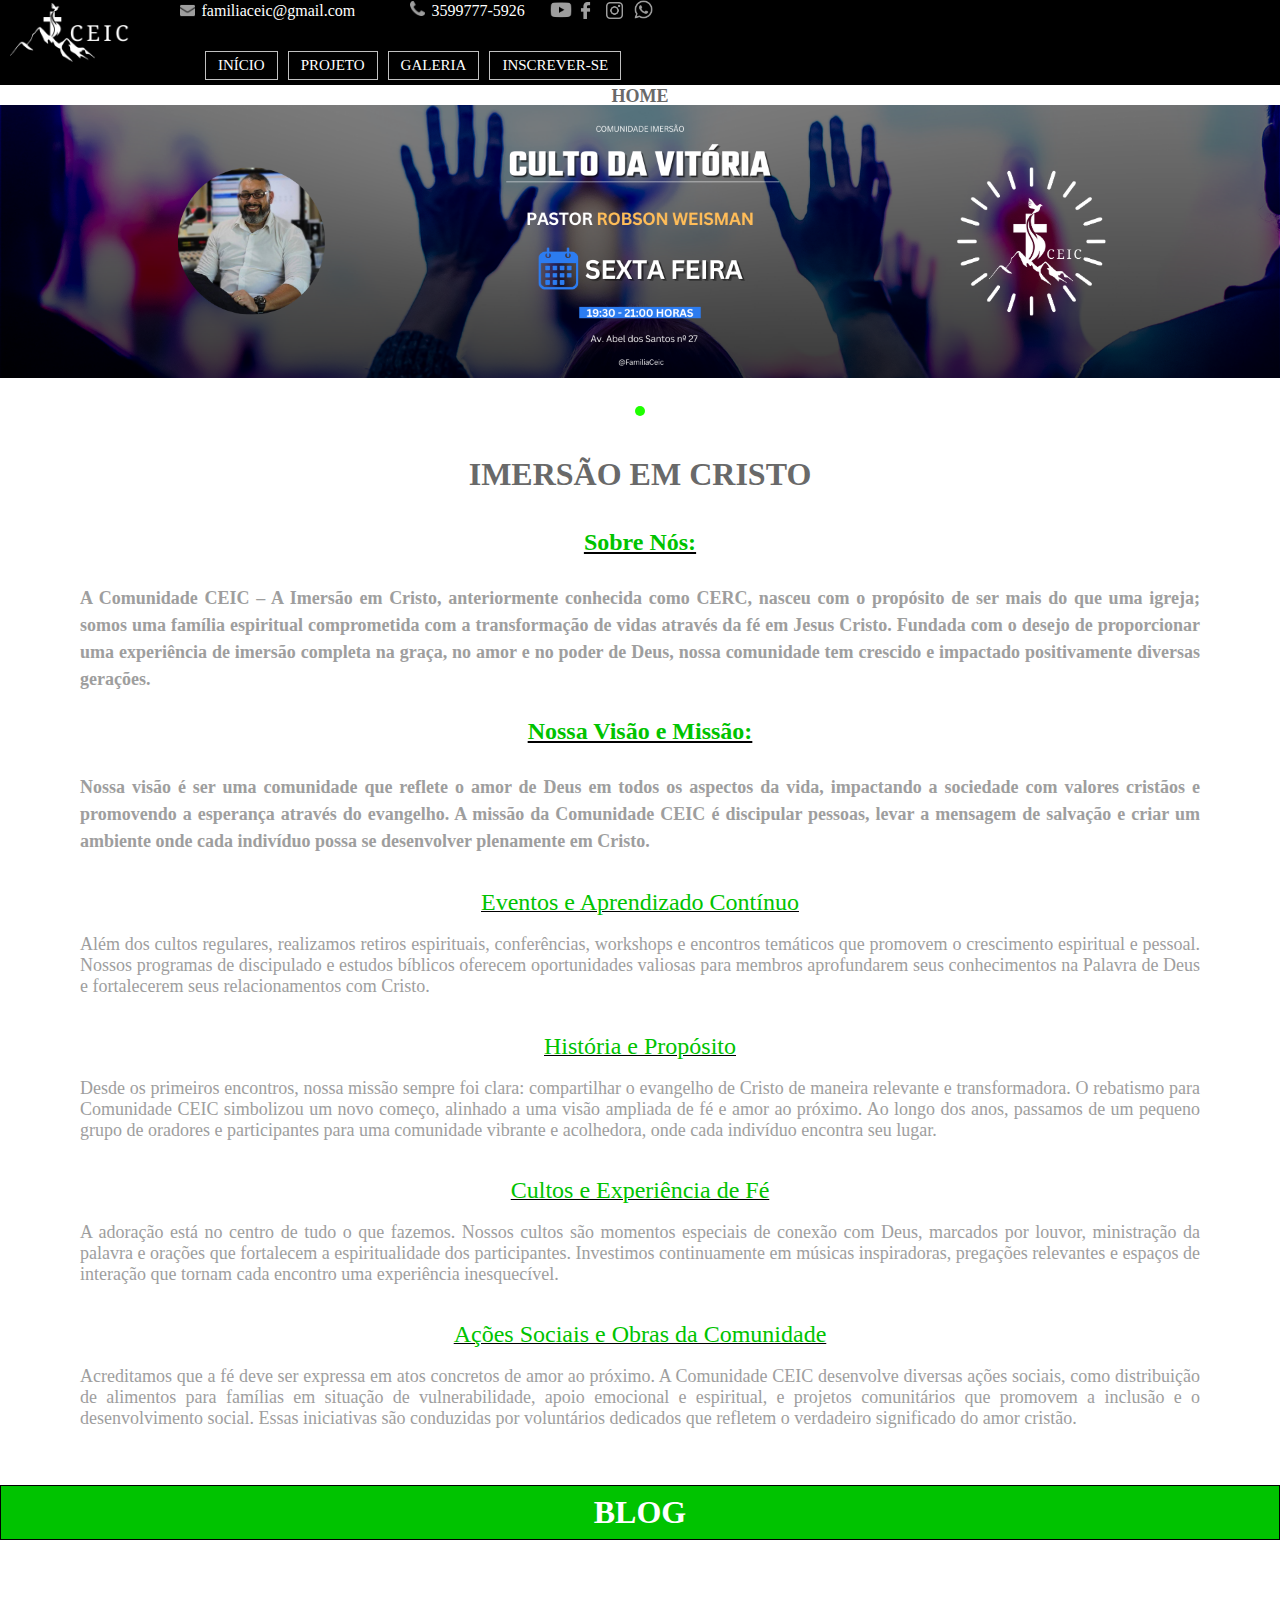
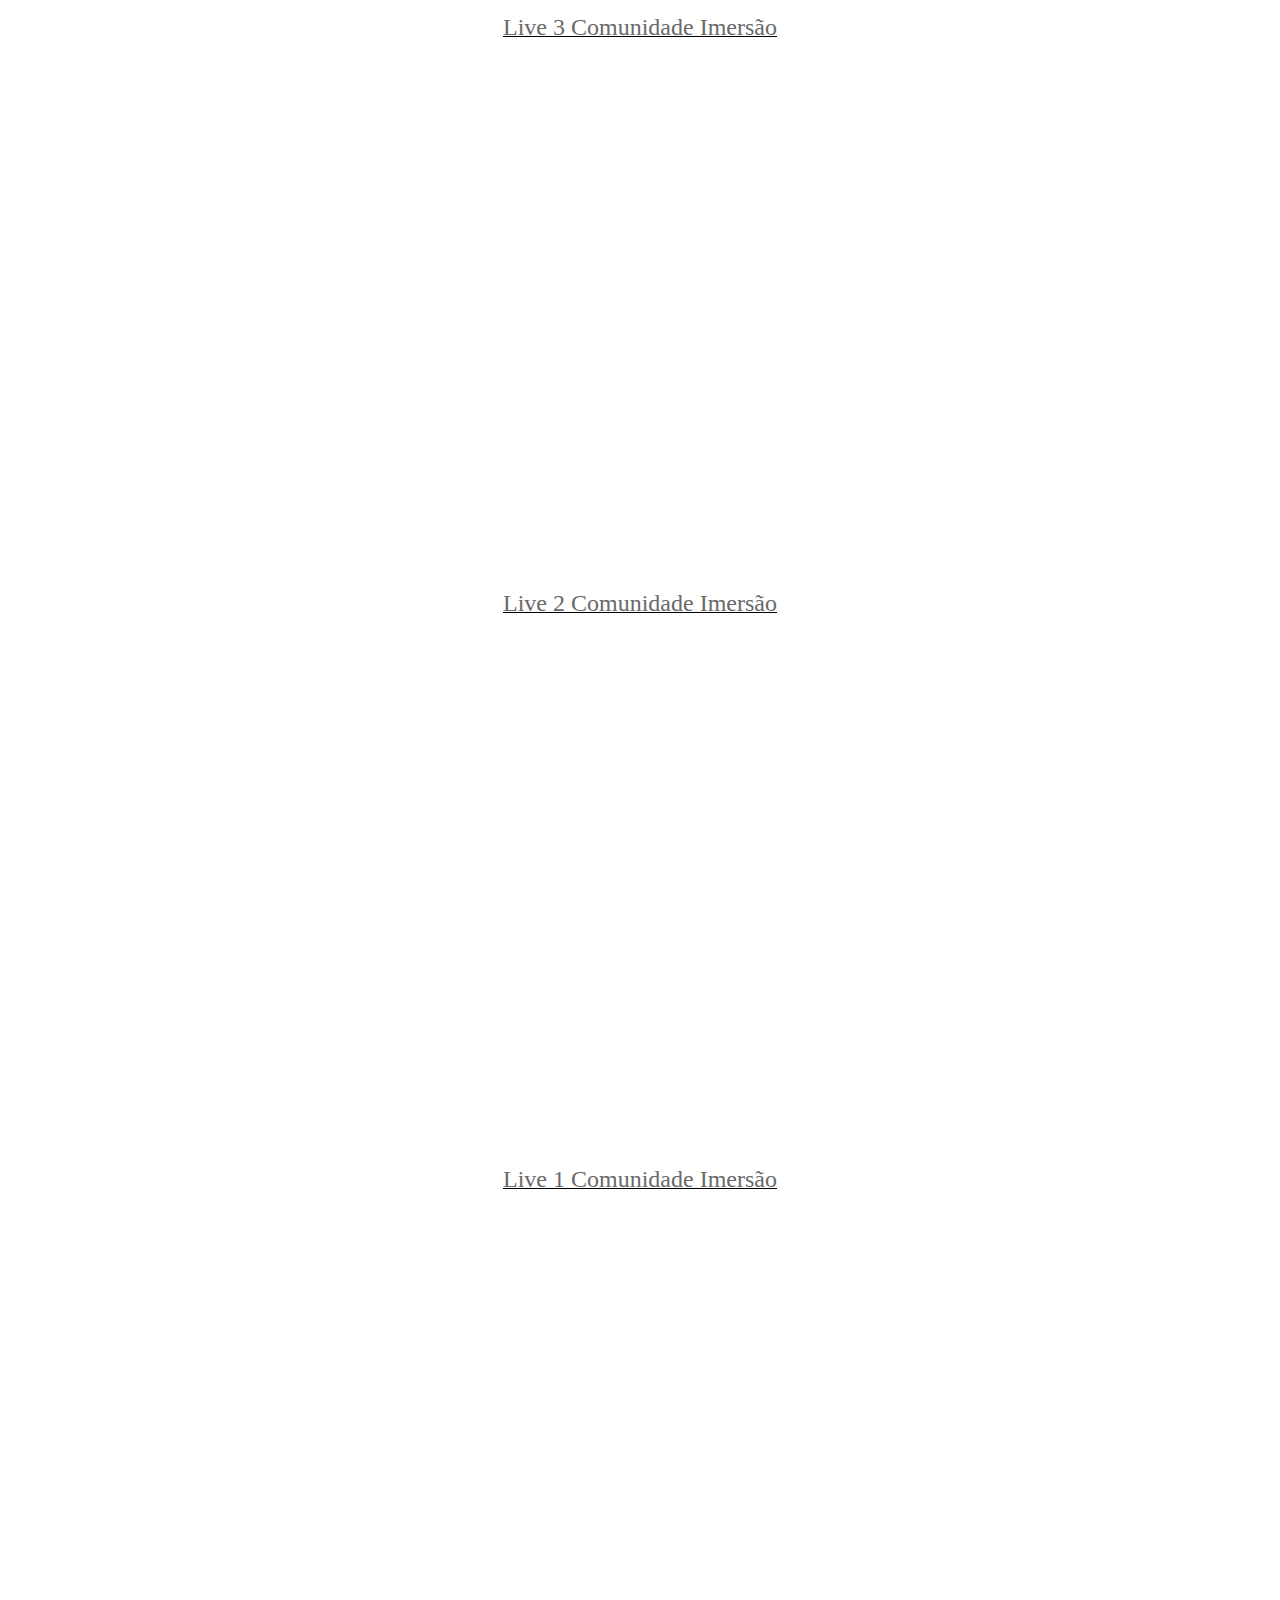
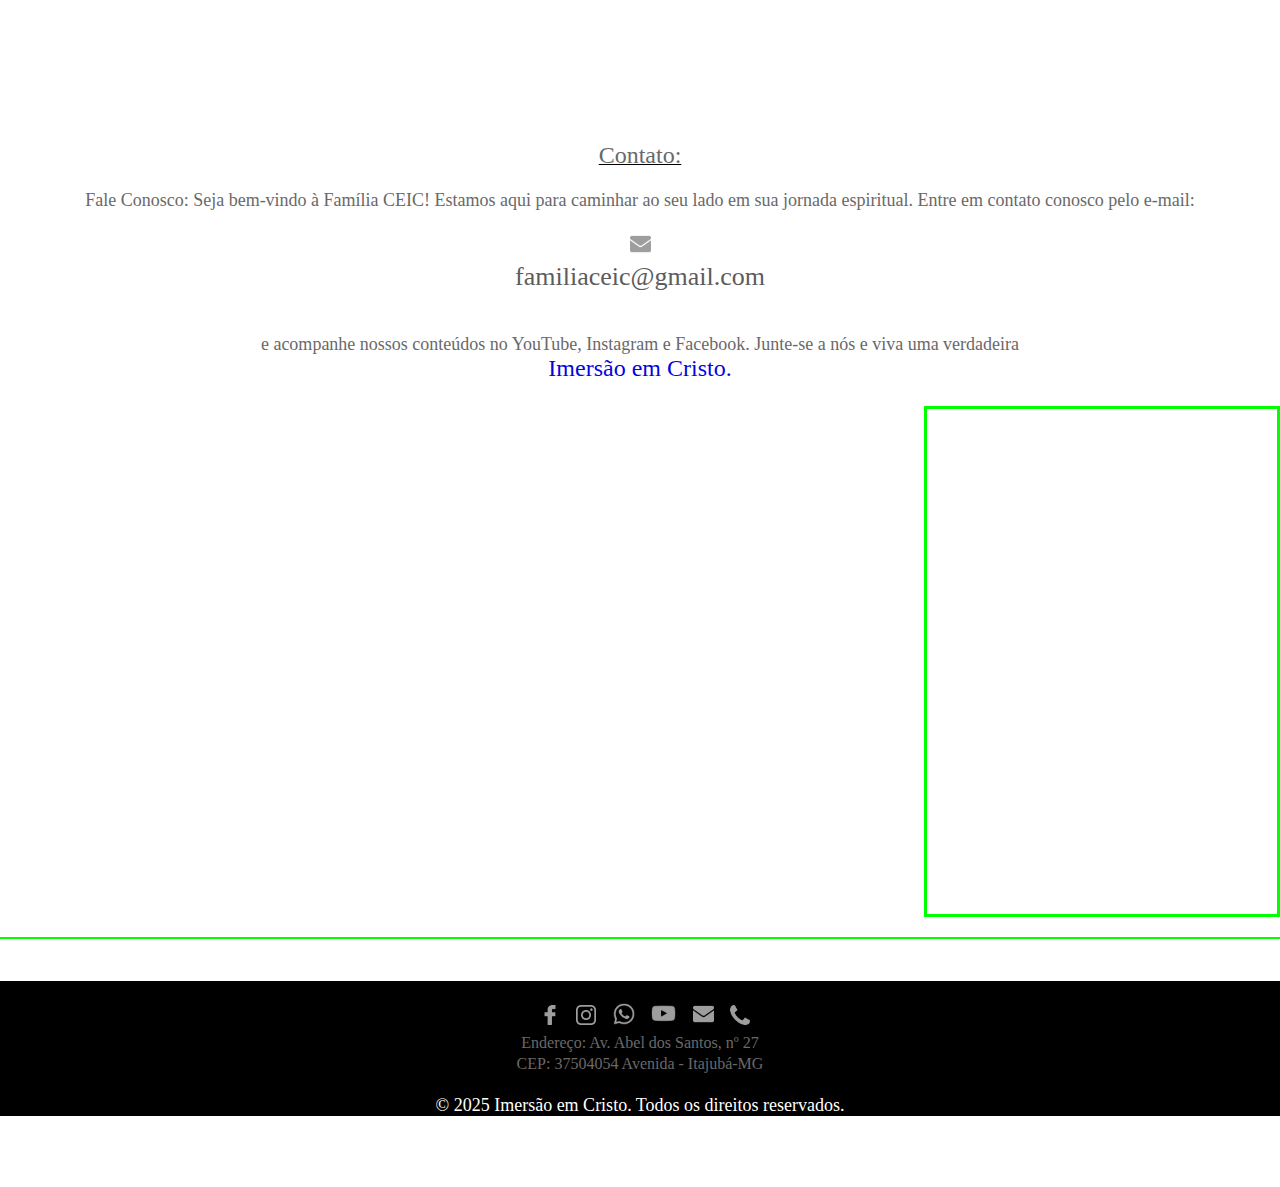
==== commit bb0e2c0a: "Mais ajustes para Query Mobile" ====
--- a/index.html
+++ b/index.html
@@ -186,7 +186,7 @@
 
             <div id="textoprincipalhome">
 
-                <h3 align="center"><font size="4" color="#696969">PROJETO</font></h3>
+                <h3 align="center"><font size="4" color="#696969">HOME</font></h3>
 
                 </div>
 
--- a/estilo.css
+++ b/estilo.css
@@ -14,19 +14,6 @@
   font-size: 16px;
 }
 
-/* Media query para tablets */
-@media (max-width: 768px) {
-  body {
-      font-size: 14px;
-  }
-}
-
-/* Media query para dispositivos móveis */
-@media (max-width: 480px) {
-  body {
-      font-size: 12px;
-  }
-}
 
 
 
@@ -319,7 +306,7 @@
           
         }
 
-        @media (min-width: 970px) {
+        @media (min-width: 570px) {
 
         .foto {
           flex: 1;
@@ -1592,9 +1579,7 @@
 
 }
 
-@media (max-width: 970px) {
-
-  
+@media (max-width:570px) {
  
   #menu {
     display: none;
@@ -1953,6 +1938,7 @@
 
         }
 
+     
 
         #textoprincipalservicos {
           margin-top: 20px;
@@ -2229,7 +2215,7 @@
         }
 
         .slideshow-container {
-          position: relative;
+          position: absolute;
           max-width: 100%;
           overflow: hidden;
 
@@ -2250,7 +2236,7 @@
 
         .dots-container {
           text-align: center;
-          margin-top: 20px;
+          margin-top: 170px;
 
         }
 
@@ -2258,6 +2244,7 @@
           height: 10px;
           width: 10px;
           margin: 0 5px;
+          margin-bottom: 0px;
           background-color: #000000;
           border-radius: 50%;
           display: inline-block;
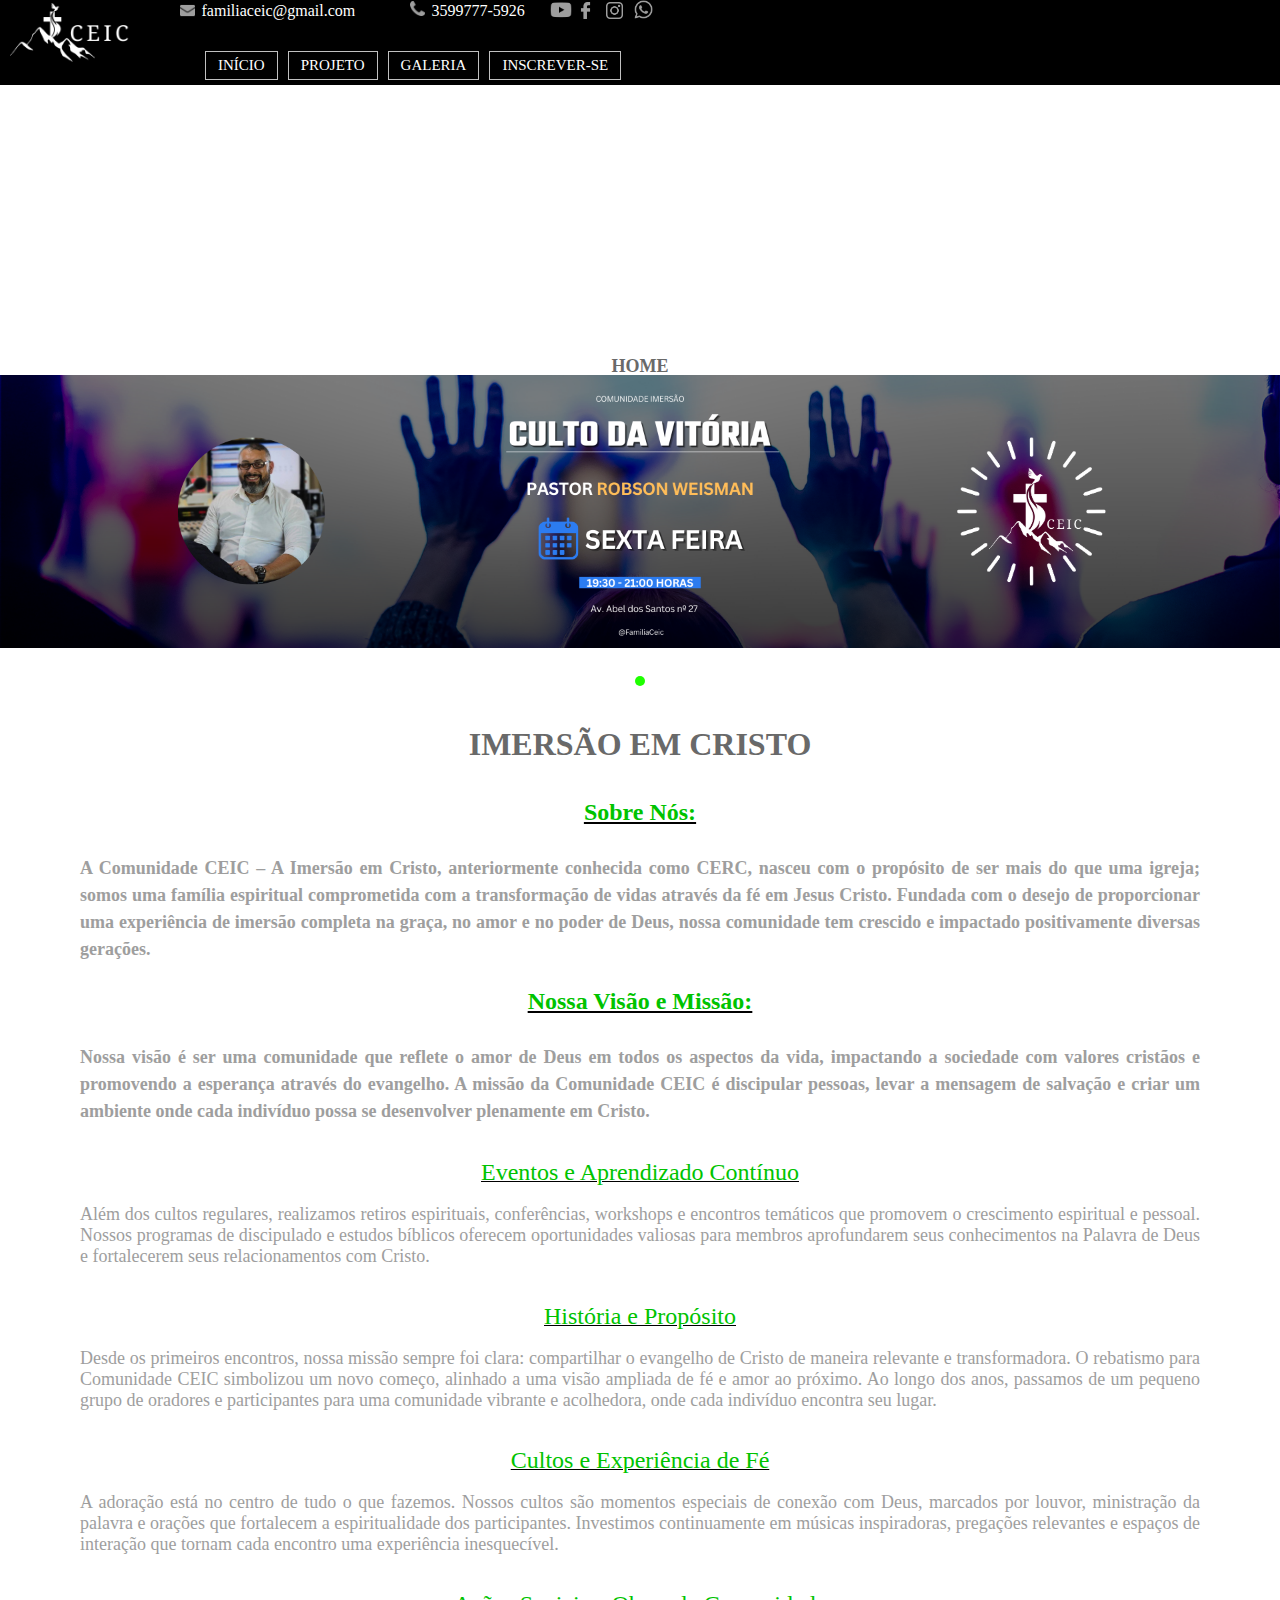
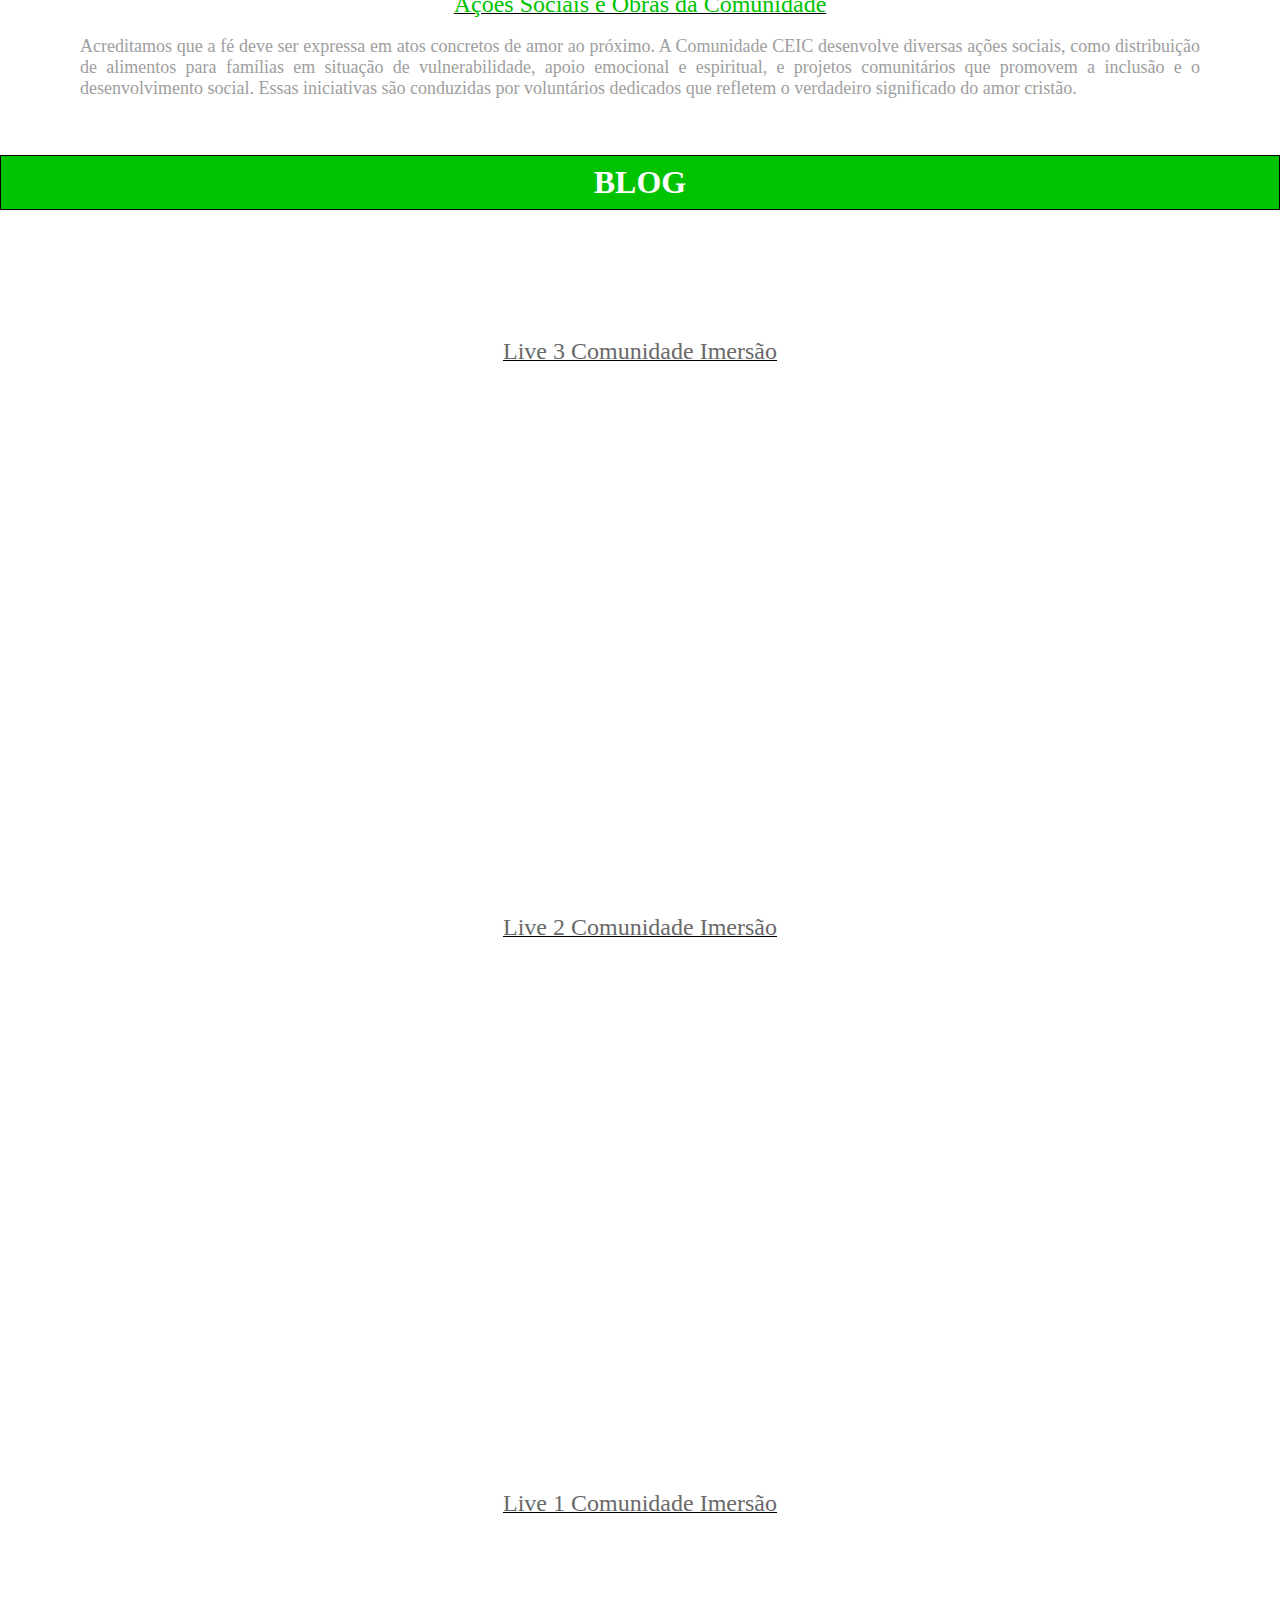
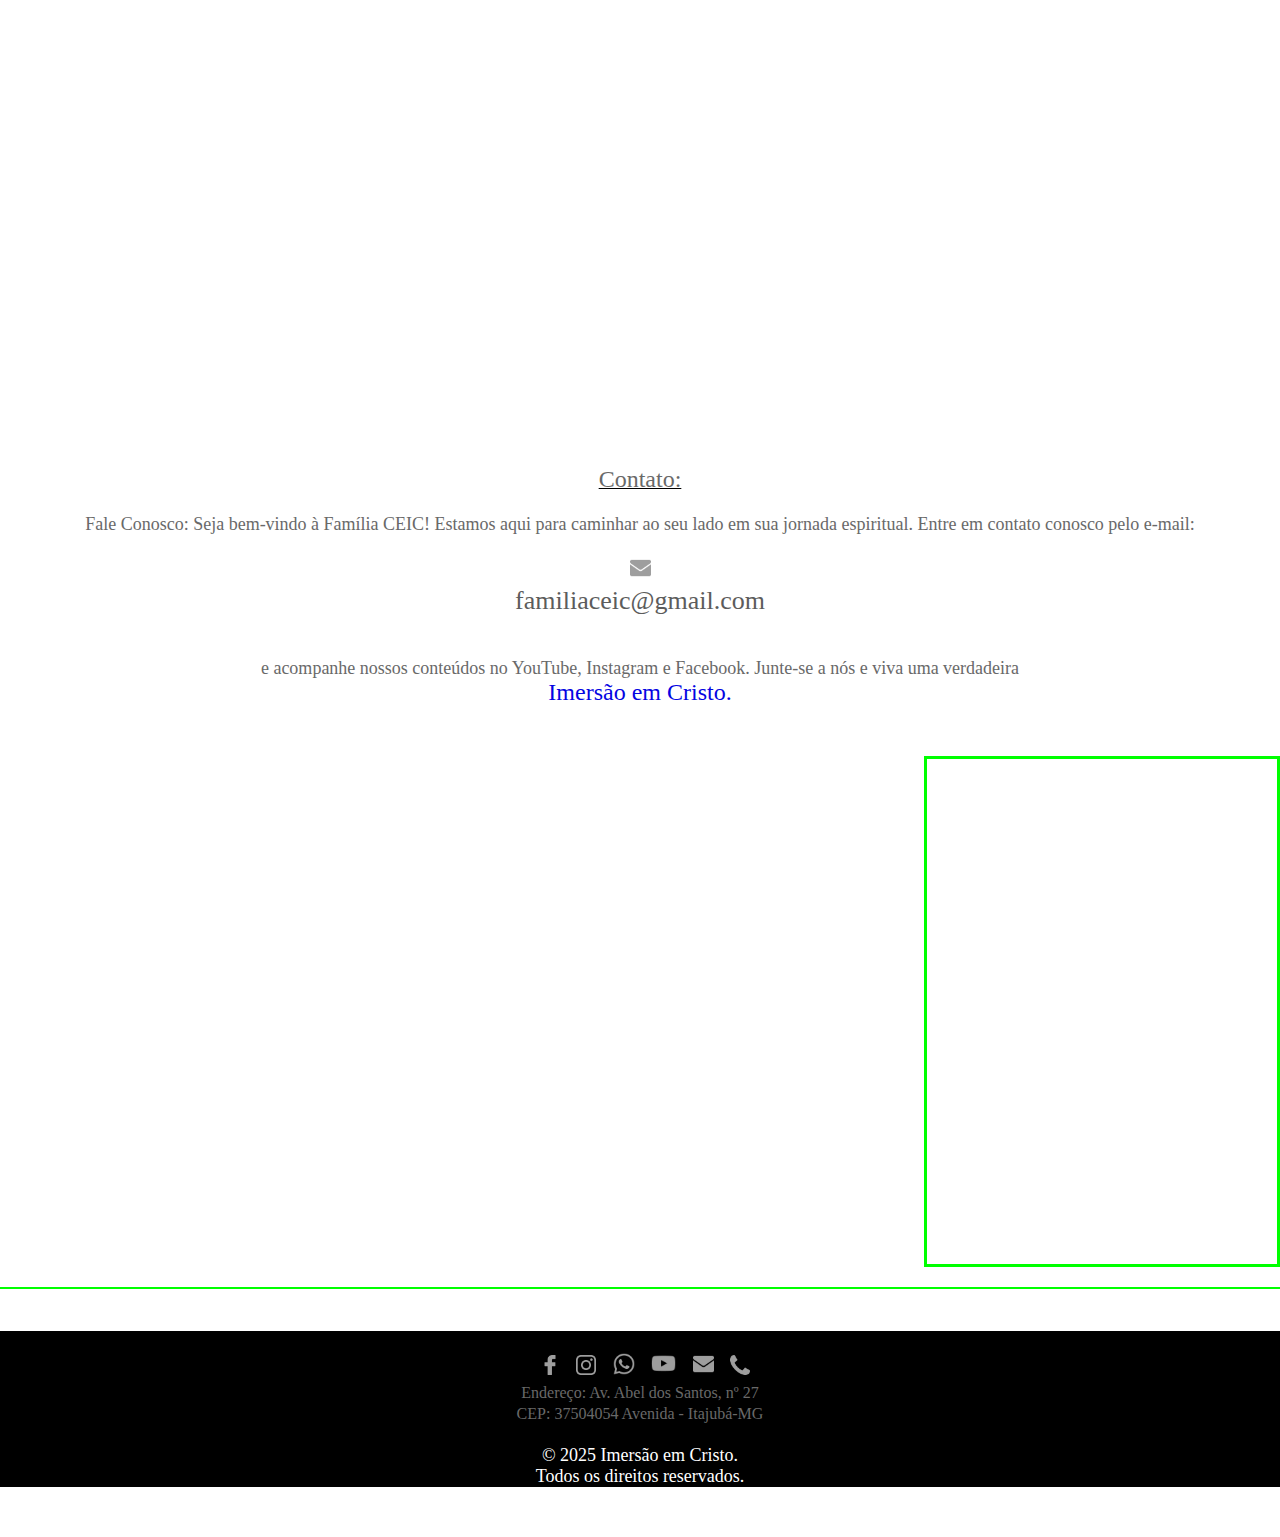
==== commit cbd1c38b: "Mais melhorias no query" ====
--- a/index.html
+++ b/index.html
@@ -18,44 +18,7 @@
 <body>
     
     <div class="container1">
-    
-       
-           
-
-        
-        
-
-       <!-- <div  id="section">
-           
-            <div id="tirinha1">
-
-
-                <marquee> ---1--- [Sua propaganda aqui!]---2---  [Sua propaganda aqui!]---3---  
-                    [Sua propaganda aqui!] ---4--- [Sua propaganda aqui!] ---5--- [Sua propaganda aqui!] ---6--- 
-                    [Sua propaganda aqui!] ---7--- [Sua propaganda aqui!] ---8--- [Sua propaganda aqui!] ---9--- 
-                    [Sua propaganda aqui!]---10---  [Sua propaganda aqui!] ---11--- [Sua propaganda aqui!] ---12--- 
-                    [Sua propaganda aqui!] ---13--- [Sua propaganda aqui!]---14---  [Sua propaganda aqui!]---15---
-                    [Sua propaganda aqui!]---16--- [Sua propaganda aqui!]---17---  [Sua propaganda aqui!]---18---  
-                    [Sua propaganda aqui!] ---19--- [Sua propaganda aqui!] ---20--- [Sua propaganda aqui!] ---21--- 
-                    [Sua propaganda aqui!] ---22--- [Sua propaganda aqui!] ---23--- [Sua propaganda aqui!] ---24--- 
-                    [Sua propaganda aqui!]---25---  [Sua propaganda aqui!] ---26--- [Sua propaganda aqui!] ---27--- 
-                    [Sua propaganda aqui!] ---28--- [Sua propaganda aqui!]---29---  [Sua propaganda aqui!]---30---
-                    [Sua propaganda aqui!]  
-                </marquee>
-
-            </div>
-
-            <div id="tirinha2">
-
-                <marquee direction="right" 
-                behavior="alternate" 
-                style="border:rgb(255, 255, 255) 2px SOLID">
-                
-                CONSAGRE AO CRIADOR TUDO O QUE VOCÊ FAZ, 
-                E OS SEUS PLANOS SERÃO BEM-SUCEDIDOS. ["PV 16:3"]
-                </marquee>
-    
-            </div> -->
+  
             <div class="header" >                 
 
                 <div  id="nav">
@@ -179,6 +142,25 @@
 
             
            
+        </br>
+    </br>        
+    </br>
+    </br>
+    </br>
+  
+    
+</br>
+</br>        
+</br>
+
+</br>
+</br>        
+</br>
+</br>
+</br>
+</br> 
+</br>
+
             
 
             
@@ -206,6 +188,9 @@
                             </br>
                             </br> 
                             </br>
+                            
+                        
+                   
 
                         
                             <div class="slideshow-container">
@@ -283,51 +268,11 @@
 
                         <br/>
                         <br/>
-
-
-                            <!--<div id="textoprincipal">
-
-                                
-                               
-                                <div id="audio1">
-                                
-                                    
-    
-                                    <br>
-                                    <br>
-                                    <br>
-                                    <br>
-                                    <br>
-                                    
-                                    
-                                    
-                                    
-
-                                    <center>  
-
-                                    <p><font aligni="justify" color="#696969" size="4px"></font></p>
-
-                                    <br>
-                                    
-                    
-                                        <audio autoplay loop controls>
-                        
-                                                <source src="AUDIO/vinheta2.wav" type="audio/mpeg" />
-                                                <source src="AUDIOS/narracao1.ogg" type="audio/ogg" />
-                                                <source src="AUDIO/narracao1.wav" type="audio/wav" /> 
-    
-                                                Seu navegador não suporta áudio tag. 
-                        
-                                        </audio>
-                
-                                
-                                    </center> 
-                                
-                            </div>-->
-
-                          
-                            
-                            <center><h1><font size="6" color="#696969">IMERSÃO EM CRISTO</font></h1></center>
+                        
+                       
+                                           
+                            
+                            <div id="texto" ><center><h1><font  size="6" color="#696969">IMERSÃO EM CRISTO</font></h1></center>
 
                             <br>
                             <br>
@@ -382,7 +327,7 @@
                                <br>
    
                                   <p id="descricao"> <font size="4" color="#9e9e9e">Acreditamos que a fé deve ser expressa em atos concretos de amor ao próximo. A Comunidade CEIC desenvolve diversas ações sociais, como distribuição de alimentos para famílias em situação de vulnerabilidade, apoio emocional e espiritual, e projetos comunitários que promovem a inclusão e o desenvolvimento social. Essas iniciativas são conduzidas por voluntários dedicados que refletem o verdadeiro significado do amor cristão.</font></p>
-   
+                                </div>
                                   <br>
                                   <br>
 
@@ -406,6 +351,10 @@
                             <br>
                             <br>
                             <br>
+                            <br>
+                            <br>
+                            <br>
+                            
 
                             <center><p><u><font size="5" color="#696969">Live 3 Comunidade Imersão</font></u></p></center>
 
@@ -443,223 +392,8 @@
         
                             </a> <br><br><br>e acompanhe nossos conteúdos no YouTube, Instagram e Facebook. Junte-se a nós e viva uma verdadeira </p><font size="5" color="#0404e2">Imersão em Cristo.</font></center>
 
-                            <!-- <table>
-
-                                <tbody>
-                                
-                                    <tr>
-                                        <td style="color: #ffffff; background-color: #00c300; height: 20px;"><font size="5" color="#ffffff"><h6>GOOGLE MAPS</h6></font></td>
-                                    </tr>
-                                </tbody>
-                            
-                            </table>
-
-                            <br>
-                            <br>
-
-                            
-
-                            <iframe src="https://www.google.com/maps/embed?pb=!1m14!1m8!1m3!1d14750.899884357776!2d-45.4660893!3d-22.4393752!3m2!1i1024!2i768!4f13.1!3m3!1m2!1s0x6857248f2d5c3b95%3A0xecda952f275e998!2sTechx%20Micro!5e0!3m2!1spt-BR!2sbr!4v1703903463397!5m2!1spt-BR!2sbr" width="900" height="450" style="border:0;" allowfullscreen="" loading="lazy" referrerpolicy="no-referrer-when-downgrade"></iframe>
-
-                            <br>
-                            <br>
-                            <br>
-
-                            
-                            <table>
-
-                                <tbody>
-                                
-                                    <tr>
-                                        <td style="color: #ffffff; background-color: #00c300; height: 20px;"><font size="5" color="#ffffff"><h6>AVALIAÇÃO DO CLIENTE</h6></font></td>
-                                    </tr>
-                                </tbody>
-                            
-                            </table>
-
-                            <br>
-                            <br>
-
-                            <center><h6><font size="4" color="#696969"><u>CLIQUE NO QR CODE<br><br>OU APONTE A CÂMERA DO SEU CELULAR</u></font></h6></center>
-
-                            <br>
-                            <br>
-                            
-                            <div id="qrcode">
-
-                            <a href="https://g.page/r/CZjpdfJSqc0OEAI/review" target="_blank" rel="noopener noreferrer">
-                                       
-                                <img src="imagem/qrcode/qrcode3.png" width="450" alt="Facebook" >
-                                
-                                 </a>
-
-                            </div>
-
-                         
-
-                            <br>
-                            <br>
-                            <br>
-                            <br>
-
-                            
-                            <table >
-
-                                <tbody>
-                                
-                                    <tr>
-                                        <td style="color: #ffffff; background-color: #00c300; height: 20px;"><font size="5" color="#ffffff"><h6>NOSSOS FEITOS</h6></font></td>
-                                    </tr>
-                                </tbody>
-                            
-                            </table> -->
-
-                           <!-- <table >
-                        
-                                <tbody>
-                                
-                                   
-                        
-                                    <tr>
-                                        <th id="tbavaliacao" scope="col"  style="background-color:rgb(255, 255, 255); "><font size="5" color="#696969"><center> <div id="avaliacao">
-
-                                            <a href="https://maps.app.goo.gl/7SoqTKr6n8rBCwpH9" target="_blank" rel="noopener noreferrer">
-
-                                                <br>
-                                                       
-                                                <img src="IMAGEM/avaliacao/clientes/pr.jorge/1.png" width="450px" alt="Restauração de Fábrica" >
-                                                
-                                                 </a>
-                
-                                            </div></center><br><center><h6><u>RESTAURAÇÃO DE FÁBRICA</u></h6></center></font></th>
-
-                                        
-                                        <br>
-
-                                        <th id="tbavaliacao" scope="col" style="background-color:rgb(255, 255, 255); "><font size="5" color="#696969"><center><div id="avaliacao">
-
-                                            <a href="https://maps.app.goo.gl/dj8Be2fDw4hXSS7k7" target="_blank" rel="noopener noreferrer">
-
-                                                <br>
-                                                       
-                                                <img src="IMAGEM/avaliacao/clientes/alexandra/1.png" width="450px"  alt="Configuração de Ambiente Compartilhado" >
-                                                
-                                                 </a>
-                
-                                            </div></center><br><center><h6><u>CONFIGURAÇÃO DE AMBIENTE COMPARTILHADO</u></h6></center></font></th>
-
-                                        <br>
-
-                                        <th id="tbavaliacao" scope="col" style="background-color:rgb(255, 255, 255); "><font size="5" color="#696969"><center><div id="avaliacao">
-
-                                            <a href="https://maps.app.goo.gl/a9Qyf6FhJYWQRedp7" target="_blank" rel="noopener noreferrer">
-
-                                                <br>
-                                                       
-                                                <img src="IMAGEM/avaliacao/clientes/sr.walter/1.png" width="450px" alt="Configuração Wifi / Limpeza de Cabeçote" >
-                                                
-                                                 </a>
-                
-                                            </div></center><br><center><h6><u>CONFIGURAÇÃO WIFI / LIMPEZA DE CABEÇOTE</u></h6></center></font></th>
-                                        
-                                    </tr>
-                   
-                                    
-                                    
-                                </tbody>
-                        
-                            </table> 
-                        
-                            <table >
-                        
-                                <tbody>
-
-                                    <tr>
-                                        <th id="tbavaliacao" scope="col"  style="background-color:rgb(255, 255, 255); "><font size="5" color="#696969"><center> <div id="avaliacao">
-
-                                            <a href="https://maps.app.goo.gl/YhTdoEhjFGxWkbhe9" target="_blank" rel="noopener noreferrer">
-
-                                                <br>
-                                                       
-                                                <img src="imagem/avaliacao/clientes/rian/1.png" width="450px" alt="Limpeza / Instalação-GPU / Formatação" >
-                                                
-                                                 </a>
-                
-                                            </div></center><br><center><h6><u>LIMPEZA / INSTALAÇÃO-GPU / FORMATAÇÃO</u></h6></center></font></th>
-
-                                        
-                                        <br>
-                         
-
-                                        <th id="tbavaliacao" scope="col"  style="background-color:rgb(255, 255, 255); "><font size="5" color="#696969"><center> <div id="avaliacao">
-
-                                            <a href="https://maps.app.goo.gl/7SoqTKr6n8rBCwpH9" target="_blank" rel="noopener noreferrer">
-
-                                                <br>
-                                                       
-                                                <img src="imagem/avaliacao/clientes/pr.jorge/1.png" width="450px" alt="Restauração de Fábrica" >
-                                                
-                                                 </a>
-                
-                                            </div></center><br><center><h6><u>RESTAURAÇÃO DE FÁBRICA</u></h6></center></font></th>
-
-                                        
-                                        <br>
-
-                                        
-
-                                        <th id="tbavaliacao" scope="col" style="background-color:rgb(255, 255, 255); "><font size="5" color="#696969"><center><div id="avaliacao">
-
-                                            <a href="https://maps.app.goo.gl/dj8Be2fDw4hXSS7k7" target="_blank" rel="noopener noreferrer">
-
-                                                <br>
-                                                       
-                                                <img src="imagem/avaliacao/clientes/alexandra/1.png" width="450px"  alt="Configuração de Ambiente Compartilhado" >
-                                                
-                                                 </a>
-                
-                                            </div></center><br><center><h6><u>CONFIGURAÇÃO DE AMBIENTE COMPARTILHADO</u></h6></center></font></th>
-
-                                    </tr>
-
-                                        <br>
-
-                                        <tr>
-
-                                        <th id="tbavaliacao" scope="col" style="background-color:rgb(255, 255, 255); "><font size="5" color="#696969"><center><div id="avaliacao">
-
-                                            <a href="https://maps.app.goo.gl/a9Qyf6FhJYWQRedp7" target="_blank" rel="noopener noreferrer">
-
-                                                <br>
-                                                       
-                                                <img src="imagem/avaliacao/clientes/sr.walter/1.png" width="450px" alt="Configuração Wifi / Limpeza de Cabeçote" >
-                                                
-                                                 </a>
-                
-                                            </div></center><br><center><h6><u>CONFIGURAÇÃO WIFI / LIMPEZA DE CABEÇOTE</u></h6></center></font></th>
-                                        
-                                        </tr>
-                   
-                                    
-                                    
-                                </tbody>
-                        
-                            </table>
-
+                        </div>
                            
-                           
-                            
-                            <br>
-                            <br>
-                            <br>
-
-                            
-
-                                    <iframe src="https://booking.builderall.com/embed/10105e9ffcf81241258a4131788f18ee?show_event_infos=true" frameborder="0" width="100%" height="30%" style="min-height: 960px"></iframe>
-                            <br>
-                           
-                            -->
-                            
                             <br>
                             <br>
                             <br>
@@ -764,7 +498,7 @@
 
                   <br>
 
-                  &copy; 2025 Imersão em Cristo. Todos os direitos reservados.
+                  &copy; 2025 Imersão em Cristo.<br> Todos os direitos reservados.
 
             </div>
 
--- a/estilo.css
+++ b/estilo.css
@@ -1580,6 +1580,37 @@
 }
 
 @media (max-width:570px) {
+
+  .container1 {
+    display: grid;
+    flex-direction: column;
+    flex-wrap: wrap;
+    
+    margin-top: -50px;
+    top: 0px;
+    margin-bottom: 0px;
+    bottom: 0px;
+    margin-left: 0px;
+    left: 0px;
+    margin-right: 0px;
+    right: 0px;
+    height: 60vh;
+    grid-template-columns: 1fr;
+    grid-template-rows: 0.1fr 2.8fr 0.5fr;
+    grid-template-areas:
+    
+      "header"
+      "section"
+      "footer";
+
+    text-align: center;
+
+    /* grid-gap: 0.5em; */
+
+    font-family: Tahoma;
+    font-weight: 500;
+    gap: 5px;
+  }
  
   #menu {
     display: none;
@@ -1610,6 +1641,8 @@
     background-color: #000000;
     margin-bottom: 0px;
     margin-top: -50px;
+    width: 100%;
+    position: absolute;
   
   }
 
@@ -2039,18 +2072,22 @@
         }
 
         #linha {
-          margin-top: 95px;
-          margin-bottom: -130px;
+          margin-top: 20px;
+          margin-bottom: px;
           color: rgb(0, 255, 0);
+          width: 100%;
+          position: absolute;
 
         }
 
         #linha1 {
-          margin-top: 20px;
-          margin-left: -80px;
-          margin-right: 0px;
-          margin-bottom: -210px;
+          margin-top: 255px;
+          margin-left: -60px;
+          margin-right: 0px;
+          margin-bottom: 0px;
           color:  #00ff00;
+          width: 125%;
+          float: left;
 
         }
 
@@ -2063,6 +2100,8 @@
           margin-bottom: -220px;
         }
         #linhahome {
+          width: 100%;
+          position: absolute;
           margin-top: 0px;
           margin-left: 0px;
           margin-right: 0px;
@@ -2127,27 +2166,30 @@
           background-color: rgb(0, 0, 0);
           grid-area: footer;
           margin-top: 0px;
-          margin-left: 0px;
+          margin-left: -180px;
           
           margin-right: 0px;
           margin-bottom: 0px;
           /* border-radius: 0.5em; */
           color: #ffffff;
+          width: 100%;
 
         }
 
         #footerservicos {
-          text-align: center;
+          
           
           background-color: rgb(0, 0, 0);
           grid-area: footer;
           margin-top: 0px;
-          margin-left: 0px;
+          margin-left: -60px;
           
           margin-right: 0px;
           margin-bottom: 0px;
           /* border-radius: 0.5em; */
           color: #ffffff;
+          width: 100%;
+          position: absolute;
 
         }
 
@@ -2200,7 +2242,7 @@
         #footerredes a {
           text-decoration: none;
           border: none;
-          margin-left: 30px;
+          margin-left: 10px;
 
         }
 
@@ -2218,12 +2260,14 @@
           position: absolute;
           max-width: 100%;
           overflow: hidden;
+          margin-top: -108px;
+          
 
         }
 
        .slide{
         display: none;
-        margin-top: 35px;
+        margin-top: px;
         width: 100%;
        }
 
@@ -2237,6 +2281,7 @@
         .dots-container {
           text-align: center;
           margin-top: 170px;
+          margin-top: 10px;
 
         }
 
@@ -2272,9 +2317,11 @@
         }
 
         #textoprincipalhome {
-          margin-top: 120px;
+          
+          margin-top: 0px;
           margin-bottom: -95px;
-
+          width: 100%;
+          position: absolute;
         }
 
         .video-container{
@@ -2708,6 +2755,8 @@
 
         margin-left: 0px;
         margin-right: 0px;
+        width: 100%;
+        position: absolute;
         
         }
 
@@ -2733,5 +2782,12 @@
         margin-left: 60px;
         text-align: center;
       }
-}
-
+
+      #texto{
+        width: 100%;
+        margin-left: 0px;
+        margin-right: 0px;
+        
+      }
+}
+
